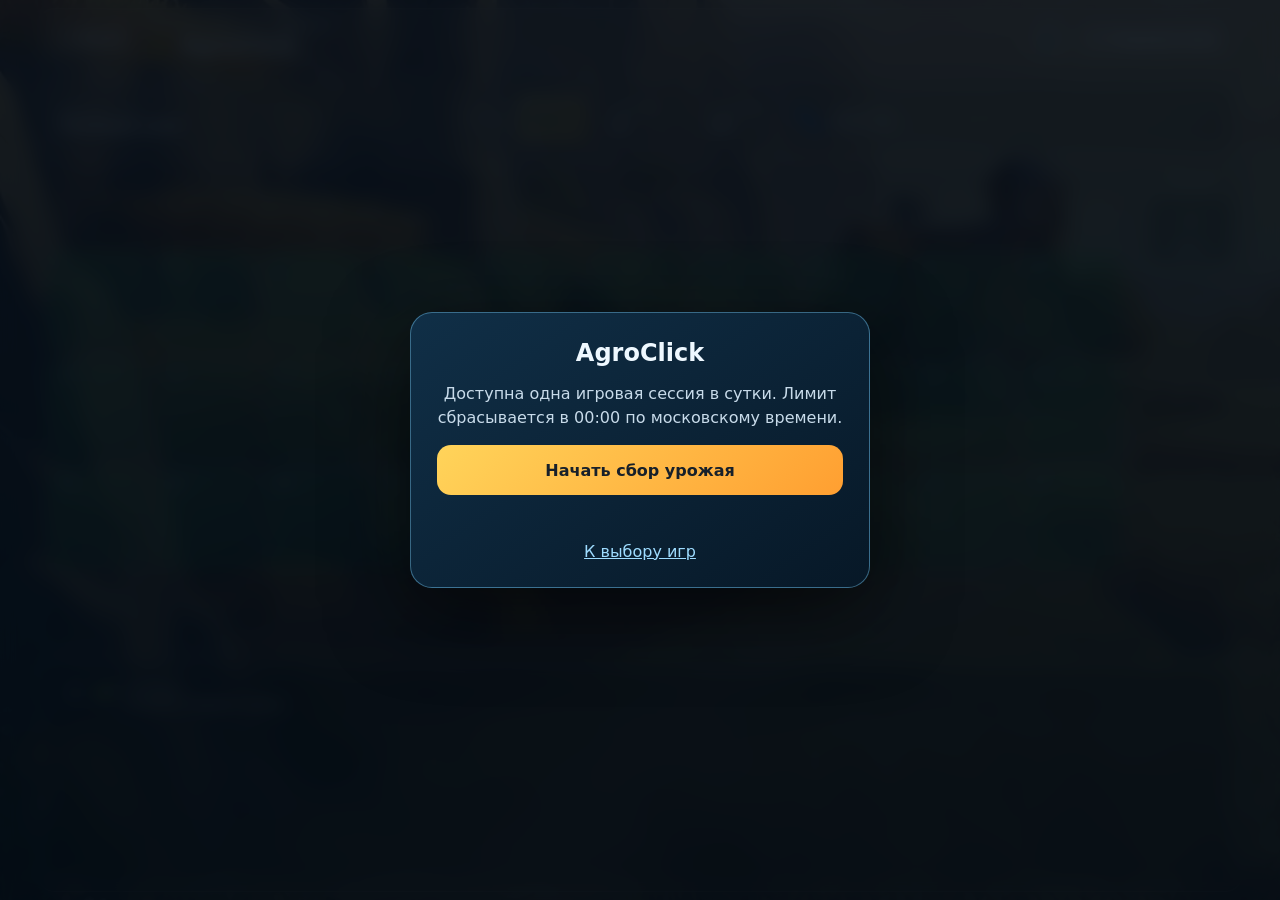
==== agroclick/index.html @ 63da368f "Fix DropFish details and allow result review" ====
<!doctype html>
<html lang="ru" data-game="agroclick">
<head>
  <meta charset="UTF-8" />
  <meta name="viewport" content="width=device-width, initial-scale=1, viewport-fit=cover" />
  <meta name="theme-color" content="#304f20" />
  <title>AgroClick</title>
  <link rel="stylesheet" href="../session-guard.css?v=1.1-results-review">
  <script src="https://telegram.org/js/telegram-web-app.js"></script>
  <script src="../session-guard.min.js?v=1.1-results-review"></script>
  <link rel="stylesheet" href="style.css?v=1.88" />
  <script>
  /* Telegram SDK грузим ТОЛЬКО внутри Telegram. В обычном браузере он не нужен,
     а его синхронная загрузка блокировала отрисовку страницы на минуты, если
     telegram.org недоступен (блокировки/медленная сеть). Внутри Telegram
     поведение прежнее: тот же блокирующий тег, тот же порядок выполнения. */
  (function () {
    var q = (location.hash || '') + (location.search || '');
    var inTG = /tgWebApp/i.test(q) ||
               typeof window.TelegramWebviewProxy !== 'undefined' ||
               (window.external && 'notify' in window.external) ||
               /Telegram/i.test(navigator.userAgent);
    if (inTG) {
      document.write('<scr' + 'ipt src="https://telegram.org/js/telegram-web-app.js"><\/scr' + 'ipt>');
    }
  })();
  </script>
  <script src="viewport-fit.min.js"></script>
</head>
<body>
  <script>
  (() => {
    const tg = window.Telegram?.WebApp;
    const inTelegramMiniApp = Boolean(tg?.initData && tg.initData.length > 0);
    document.body.classList.toggle("is-telegram", inTelegramMiniApp);
    document.body.classList.toggle("is-browser", !inTelegramMiniApp);
    if (inTelegramMiniApp) { tg.ready(); tg.expand(); }
  })();
  </script>
  <main class="app-shell">
    <header class="topbar panel">
      <a class="back-btn menu-exit-btn" href="../" aria-label="Выйти в игровое меню">← Меню</a>
      <div class="title-wrap">
        <span>Telegram Mini App • Browser</span>
        <h1>🌾 AgroClick</h1>
      </div>
      <div class="top-actions"><button id="soundToggle" class="icon-btn sound-toggle" type="button" title="Отключить звуки" aria-label="Отключить звуки" aria-pressed="false">🔊</button><button id="resultsBtn" class="results-btn hidden" type="button" title="Открыть итоги">Итоги</button><button id="guideBtn" class="guide-btn" type="button" title="Открыть справочник">☰ Справочник</button></div>
    </header>

    <section class="status-panel panel">
      <div class="location-copy">
        <span id="locationProgress">Локация 1 из 3</span>
        <h2 id="locationName">Золотые пригорки</h2>
        <div class="location-nav">
          <button id="backLocationBtn" class="next-btn location-back-btn" type="button" disabled>← Назад</button>
          <button id="nextBtn" class="next-btn location-next-btn" type="button" disabled>Вперёд →</button>
        </div>
      </div>
      <div class="stat"><span>Урожай</span><strong id="harvestLabel">0</strong></div>
      <div class="stat"><span>Осталось</span><strong id="movesLabel">15</strong></div>
      <div id="characterCard" class="character-card empty">
        <span class="character-icon">🐾</span>
        <div><small>Персонаж</small><strong id="characterName">Пока нет</strong><em id="characterTimer"></em></div>
      </div>
    </section>

    <section class="game-layout">
      <div class="board-panel panel">
        <div id="board" class="board" aria-label="Игровое поле из 30 грядок"></div>
        <div id="boardFlash" class="board-flash" aria-hidden="true"></div>
      </div>

      <div class="side-stack">
        <aside class="inventory-panel panel">
          <div class="inventory-title"><span>Активы</span><b id="inventoryCount">0</b></div>
          <div id="inventoryList" class="inventory-list"></div>
        </aside>
        <div id="beetleIndicator" class="beetle-indicator panel" aria-hidden="true" title="Активные жуки уменьшают итоговый урожай">
          <img src="./assets/debuffs/beetle.png" alt="Жук" draggable="false">
          <span id="beetleIndicatorCount" class="beetle-indicator-count"></span>
        </div>
      </div>
    </section>

    <section class="footer-panel panel">
      <div class="status-workspace">
        <div id="statusMessage" class="status-message" role="log" aria-live="polite" aria-label="Хронология игры"></div>
        <div id="inlineAction" class="inline-action hidden" aria-live="polite"></div>
      </div>
    </section>
  </main>

  <dialog id="choiceDialog" class="modal">
    <div class="modal-card">
      <button class="modal-close" data-close="choiceDialog" type="button">×</button>
      <h2 id="choiceTitle">Выбор</h2>
      <p id="choiceText"></p>
      <div id="choiceGrid" class="choice-grid"></div>
    </div>
  </dialog>

  <dialog id="resultDialog" class="modal">
    <div class="modal-card result-modal">
      <button id="resultCloseBtn" class="modal-close" type="button" aria-label="Закрыть результаты">×</button>
      <h2>Сессия завершена</h2>
      <div id="resultContent"></div>
      <div class="result-actions">
        <button id="newGameBtn" class="primary-action" type="button">Новая тестовая игра</button>
        <a href="../">К выбору игр</a>
      </div>
    </div>
  </dialog>



  <dialog id="guideDialog" class="modal">
    <div class="modal-card guide-modal">
      <button class="modal-close" data-close="guideDialog" type="button" aria-label="Закрыть справочник">×</button>
      <h2>Справочник</h2>
      <div class="guide-nav">
        <a href="#guideRules" class="guide-link">Описание</a>
        <a href="#guideBonuses" class="guide-link">Бонусы</a>
        <a href="#guideDebuffs" class="guide-link">Вредители</a>
        <a href="#guideCharacters" class="guide-link">Персонажи</a>
      </div>
      <div class="guide-sections">
        <section id="guideRules" class="guide-section">
          <h3>Описание</h3>
          <ul>
            <li>В каждой сессии случайно выбираются <b>3 локации из 12</b>. На каждой локации доступно <b>15 открытий</b>.</li>
            <li>На поле <b>30 грядок</b>. Внутри могут быть пшеница, бомбы, кроты, сорняки и Загадочный ящик. Открытый ящик запускает таймер на 3 хода и затем открывается автоматически.</li>
            <li>Обычная пшеница сразу добавляет урожай. После окончания доступных ходов ключом можно открыть заблокированную грядку или открытый Загадочный ящик с незавершённым таймером в этой локации.</li>
            <li>Если ходы закончились, можно перейти дальше. Некоторые бонусы и обмен оставшихся ключей доступны и в завершённых локациях.</li>
            <li>Итоги сессии показывают: сбор с ячеек, бонусы и персонажей, сумму до потерь, а затем все потери от вредителей.</li>
          </ul>
        </section>
        <section id="guideBonuses" class="guide-section">
          <h3>Бонусы</h3>
          <ul>
            <li><img class="guide-item-icon" src="./assets/bonuses/bomb-shield.png" alt="" draggable="false"><b>Щит от бомбы</b> — защищает от взрывов в течение 5 ходов.</li>
            <li><img class="guide-item-icon" src="./assets/bonuses/digital-magnifier.png" alt="" draggable="false"><b>Цифровая лупа</b> — позволяет посмотреть 2 закрытые незаблокированные ячейки и при желании открыть их.</li>
            <li><img class="guide-item-icon" src="./assets/bonuses/watering-can.png" alt="" draggable="false"><b>Лейка успеха</b> — мгновенно добавляет от 20 до 40 единиц урожая.</li>
            <li><img class="guide-item-icon" src="./assets/bonuses/mineral-fertilizer.png" alt="" draggable="false"><b>Минеральное удобрение</b> — удваивает урожай выбранной открытой пшеничной ячейки.</li>
            <li><img class="guide-item-icon" src="./assets/bonuses/scarecrow.png" alt="" draggable="false"><b>Пугало</b> — 3 следующих хода даёт +5 урожая и отпугивает крота.</li>
            <li><img class="guide-item-icon" src="./assets/bonuses/portable-neutralizer.png" alt="" draggable="false"><b>Портативный нейтрализатор</b> — обезвреживает выбранную бомбу с шансом 75%.</li>
            <li><img class="guide-item-icon" src="./assets/bonuses/golden-hoe.png" alt="" draggable="false"><b>Золотая тяпка</b> — показывает все заблокированные сорняком ячейки и позволяет открыть одну.</li>
            <li><img class="guide-item-icon" src="./assets/bonuses/enchanted-sickle.png" alt="" draggable="false"><b>Зачарованный серп</b> — мгновенно приносит от 10 до 100 единиц урожая.</li>
            <li><img class="guide-item-icon" src="./assets/bonuses/agro-rush-x2.png" alt="" draggable="false"><b>Агро-рывок ×2 / ×3</b> — мгновенно умножает текущий урожай локации.</li>
            <li><img class="guide-item-icon" src="./assets/bonuses/key.png" alt="" draggable="false"><b>Ключ</b> — после окончания доступных ходов открывает заблокированную грядку или открытый Загадочный ящик с незавершённым таймером в текущей локации. Оставшиеся ключи в конце можно обменять на урожай.</li>
          </ul>
        </section>
        <section id="guideDebuffs" class="guide-section">
          <h3>Вредители</h3>
          <ul>
            <li><img class="guide-item-icon" src="./assets/debuffs/bomb.png" alt="" draggable="false"><b>Бомба</b> — после открытия запускает таймер на 3 хода. Если не обезвредить или не защититься, уничтожает часть урожая.</li>
            <li><img class="guide-item-icon" src="./assets/debuffs/mole.png" alt="" draggable="false"><b>Крот</b> — крадёт до трёх открытых пшеничных грядок. Если открыт Загадочный ящик с незавершённым таймером, с шансом 30% крот попытается украсть его вместо пшеницы. При нехватке урожая может призвать бомбу или сорняк; источник отмечается на поле.</li>
            <li><img class="guide-item-icon" src="./assets/debuffs/weed.png" alt="" draggable="false"><b>Сорняк</b> — блокирует соседние грядки. При 0 заблокированных клеток жук появляется со 100% шансом, при 1 — с 30%.</li>
            <li><img class="guide-item-icon" src="./assets/debuffs/beetle.png" alt="" draggable="false"><b>Дополнительный жук</b> — если сорняк был призван кротом, у него есть ещё 20% шанс призвать жука.</li>
            <li><img class="guide-item-icon" src="./assets/debuffs/beetle.png" alt="" draggable="false"><b>Жук</b> — уменьшает итоговый урожай. Все отрицательные эффекты отражаются в хронологии и итоговом окне.</li>
            <li><img class="guide-item-icon" src="./assets/objects/rabbit.png" alt="" draggable="false"><b>Кролик</b> — после успешного открытия может появиться на случайной закрытой ячейке. На поимку даётся 2 секунды; максимум два появления на локацию. При поимке выдаёт ключ.</li>
          </ul>
        </section>
        <section id="guideCharacters" class="guide-section">
          <h3>Персонажи</h3>
          <ul>
            <li><img class="guide-item-icon" src="./assets/characters/cat-defender.png" alt="" draggable="false"><b>Кот-защитник</b> — остаётся на поле 5 ходов и, пока активен, снижает урон от взрывов вдвое (плюс +3 к таймеру появляющихся бомб). Если за это время ни одна бомба не взорвалась, при уходе приносит +12 урожая.</li>
            <li><img class="guide-item-icon" src="./assets/characters/cat-mage.png" alt="" draggable="false"><b>Кот-маг</b> — добавляет +10 к следующим трём открытым пшеничным грядкам и позволяет выбрать одно дополнительное заклинание: вернуть украденный урожай, призвать Пугало или создать Минеральное удобрение. Если ходы закончились до выбора, кот остаётся доступным до применения заклинания.</li>
            <li><img class="guide-item-icon" src="./assets/characters/cat-economist.png" alt="" draggable="false"><b>Кот-экономист</b> — в течение трёх ходов усиливает три разные открытые пшеничные грядки: сначала на +20, затем на +40 и +60 урожая.</li>
            <li><img class="guide-item-icon" src="./assets/characters/cat-scientist.png" alt="" draggable="false"><b>Кот-учёный</b> — остаётся активным 4 хода, после чего удваивает текущий урожай локации.</li>
            <li><img class="guide-item-icon" src="./assets/markers/mage-alert.png" alt="" draggable="false"><b>Предупреждение Кота-мага</b> — когда доступно невыбранное заклинание, рядом с персонажем появляется пульсирующий знак.</li>
          </ul>
        </section>
      </div>
    </div>
  </dialog>


  <div id="toast" class="toast" role="status" aria-live="polite"></div>
  <script src="script.public.min.js"></script>
</body>
</html>
---- session-guard.css ----
html.public-game-locked body>:not(.public-gate){pointer-events:none;user-select:none}
.public-gate{position:fixed;inset:0;z-index:2147483647;display:grid;place-items:center;padding:18px;background:rgba(3,12,22,.88);backdrop-filter:blur(9px);font-family:system-ui,-apple-system,"Segoe UI",sans-serif;color:#eef8ff}
.public-gate-card{width:min(460px,100%);display:grid;gap:15px;padding:26px;border:1px solid rgba(123,209,255,.42);border-radius:22px;background:linear-gradient(145deg,#102f47,#071827);box-shadow:0 24px 80px rgba(0,0,0,.55);text-align:center}
.public-gate-card h1,.public-gate-card p{margin:0}.public-gate-card p{line-height:1.5;color:#c8dbea}
.public-gate-card button{min-height:50px;padding:12px 18px;border:0;border-radius:14px;background:linear-gradient(135deg,#ffd45a,#ff9f31);color:#17202a;font-size:1rem;font-weight:900;cursor:pointer}
.public-gate-card button:disabled{filter:saturate(.5);cursor:wait}.public-gate-card small{min-height:1.25em;color:#ffcfbf}.public-gate-card a{color:#9edcff}
.public-countdown{font-variant-numeric:tabular-nums;font-size:clamp(2rem,10vw,3.3rem);letter-spacing:.06em;color:#ffe07a}
.public-gate-review{background:linear-gradient(135deg,#7ce8ff,#69d899)!important}
html.public-results-review #newGameBtn,
html.public-results-review #restartBtn{display:none!important}
---- agroclick/style.css ----
:root{
  color-scheme:dark;--bg:#192b15;--panel:rgba(255,255,255,.10);--line:rgba(255,255,255,.16);--text:#fffdf2;--muted:#d4dcc9;--accent:#e7c54d;--green:#6ed05f;--danger:#ff6f61;--blue:#75d8ff;--shadow:0 18px 48px rgba(0,0,0,.28)
}
*{box-sizing:border-box}html,body{height:100%;overflow:hidden}body{margin:0;font-family:Inter,ui-sans-serif,system-ui,-apple-system,BlinkMacSystemFont,"Segoe UI",sans-serif;color:var(--text);background:radial-gradient(circle at 80% 0%,rgba(243,207,89,.22),transparent 30%),linear-gradient(180deg,#4d7136,#1b321c 72%);transition:background .4s ease}
body[data-location="1"]{background:radial-gradient(circle at 78% 3%,rgba(255,216,95,.34),transparent 32%),linear-gradient(180deg,#729d45,#24431f 72%)}
body[data-location="2"]{background:radial-gradient(circle at 18% 4%,rgba(165,223,255,.25),transparent 30%),linear-gradient(180deg,#4f886e,#173d35 75%)}
body[data-location="3"]{background:radial-gradient(circle at 72% 5%,rgba(255,160,74,.28),transparent 30%),linear-gradient(180deg,#9a6b3e,#3d2a20 75%)}
button,a{font:inherit}.app-shell{width:min(860px,100%);height:100dvh;margin:0 auto;padding:calc(8px + env(safe-area-inset-top)) 9px calc(8px + env(safe-area-inset-bottom));display:grid;grid-template-rows:auto auto minmax(0,1fr) auto;gap:8px}.panel{background:var(--panel);border:1px solid var(--line);backdrop-filter:blur(16px);-webkit-backdrop-filter:blur(16px);box-shadow:var(--shadow)}
.topbar{display:flex;align-items:center;gap:10px;border-radius:18px;padding:9px 12px}.back-btn,.icon-btn{display:grid;place-items:center;width:40px;height:40px;border:0;border-radius:12px;color:var(--text);background:rgba(255,255,255,.12);text-decoration:none;cursor:pointer}.back-btn{font-size:1.8rem}.title-wrap{min-width:0;flex:1}.title-wrap span{display:block;color:var(--muted);font-size:.64rem;letter-spacing:.08em;text-transform:uppercase}.title-wrap h1{margin:2px 0 0;font-size:1.35rem}
.status-panel{display:grid;grid-template-columns:minmax(0,1.4fr) repeat(2,minmax(74px,.55fr)) minmax(150px,1fr);gap:8px;padding:9px;border-radius:18px}.location-copy,.stat,.character-card{min-width:0;padding:8px 10px;border-radius:13px;background:rgba(0,0,0,.16)}.location-copy span,.stat span,.character-card small{display:block;color:var(--muted);font-size:.68rem}.location-copy h2{margin:2px 0 0;font-size:1.02rem;white-space:nowrap;overflow:hidden;text-overflow:ellipsis}.stat strong{display:block;margin-top:2px;font-size:1.16rem}.character-card{display:flex;align-items:center;gap:8px;border:1px solid rgba(255,255,255,.08)}.character-card.active{border-color:rgba(255,220,102,.55);box-shadow:inset 0 0 14px rgba(255,220,102,.16),0 0 10px rgba(255,220,102,.14);animation:pulseBorder 1.5s ease-in-out infinite}.character-icon{font-size:1.55rem}.character-card strong,.character-card em{display:block;font-size:.78rem}.character-card em{color:#ffe589;font-style:normal;margin-top:2px}
.game-layout{min-height:0;display:grid;grid-template-columns:minmax(0,1fr) 104px;gap:8px}.board-panel{min-height:0;border-radius:20px;padding:9px;overflow-y:auto;overscroll-behavior:contain}.board{display:grid;grid-template-columns:repeat(5,minmax(0,1fr));gap:7px}.cell{position:relative;aspect-ratio:1/1;min-height:62px;border:1px solid rgba(255,255,255,.18);border-radius:16px;color:#fff;background:linear-gradient(145deg,#5f8d3d,#355d2d);box-shadow:inset 0 -8px 15px rgba(0,0,0,.16),0 5px 12px rgba(0,0,0,.14);cursor:pointer;overflow:hidden;touch-action:manipulation}.cell::before{content:"";position:absolute;inset:8px;border-radius:12px;background:repeating-linear-gradient(12deg,rgba(255,255,255,.08) 0 2px,transparent 2px 7px)}.cell .cell-main{position:relative;z-index:2;display:grid;place-items:center;height:100%;padding:5px;text-align:center}.cell .icon{font-size:1.65rem;filter:drop-shadow(0 3px 4px rgba(0,0,0,.3))}.cell .amount{margin-top:2px;font-weight:900;color:#c5ff9e;text-shadow:0 1px 2px #17330d}.cell .timer{position:absolute;top:4px;right:5px;z-index:3;min-width:22px;padding:2px 5px;border-radius:999px;background:#ffef8b;color:#392b00;font-size:.68rem;font-weight:900}.cell.opened{cursor:default;background:linear-gradient(145deg,#6d5b3e,#403522);filter:saturate(.72)}.cell.opened::after{content:"";position:absolute;inset:0;background:rgba(0,0,0,.2)}.cell.opened .cell-main,.cell.opened .timer{z-index:4}.cell.blocked{cursor:not-allowed;background:linear-gradient(145deg,#4c4636,#2d2a22);filter:grayscale(.3)}.cell.blocked .cell-main::after{content:"🔒";font-size:1.1rem}.cell.revealed{outline:2px solid var(--blue);box-shadow:0 0 18px rgba(117,216,255,.35)}.cell.highlight{animation:glow .95s ease-in-out 2}.cell.rabbit{overflow:visible}.rabbit-button{position:absolute;z-index:8;inset:7px;border:0;border-radius:13px;background:rgba(255,255,255,.16);font-size:2rem;cursor:pointer;animation:rabbitPop .25s ease,pulseBorder .7s ease-in-out infinite}.stolen{font-size:.62rem;color:#ffd2cb;font-weight:900}.destroyed{font-size:.6rem;color:#f5b4aa;font-weight:900}
.inventory-panel{min-height:0;border-radius:20px;padding:8px;overflow-y:auto}.inventory-title{display:flex;justify-content:space-between;align-items:center;margin-bottom:7px;color:var(--muted);font-size:.72rem}.inventory-list{display:grid;gap:7px}.inventory-item{position:relative;display:grid;place-items:center;min-height:68px;padding:7px 4px;border:1px solid rgba(255,255,255,.14);border-radius:14px;background:rgba(0,0,0,.17);text-align:center;cursor:default}.inventory-item.usable{cursor:pointer;border-color:rgba(231,197,77,.55)}.inventory-item .inv-icon{font-size:1.45rem}.inventory-item strong{font-size:.61rem;line-height:1.1}.inventory-item small{color:#ffe88c;font-size:.64rem}.inventory-item.glow{animation:pulseBorder 1.5s ease-in-out infinite}
.footer-panel{display:grid;grid-template-columns:minmax(0,1fr) auto;gap:8px;padding:8px;border-radius:18px}.status-message{min-height:48px;display:flex;align-items:center;padding:8px 11px;border-radius:13px;background:rgba(0,0,0,.17);color:#fff6ce;font-size:.82rem;line-height:1.25}.next-btn,.primary-action{min-height:48px;border:0;border-radius:13px;padding:9px 16px;font-weight:900;color:#2e2603;background:linear-gradient(135deg,#ffe779,#d9aa27);cursor:pointer}.next-btn:disabled{opacity:.4;cursor:not-allowed}
.modal{width:100%;height:100%;max-width:none;max-height:none;border:0;padding:12px;background:rgba(5,11,5,.72);color:var(--text)}.modal::backdrop{background:rgba(5,11,5,.72);backdrop-filter:blur(5px)}.modal[open]{display:grid;place-items:center}.modal-card{position:relative;width:min(640px,100%);max-height:88vh;overflow:auto;padding:20px;border-radius:22px;background:#23361f;border:1px solid rgba(255,255,255,.16);box-shadow:var(--shadow)}.modal-card h2{margin-top:0}.modal-close{position:sticky;float:right;top:0;width:38px;height:38px;border:0;border-radius:11px;color:white;background:rgba(255,255,255,.12);font-size:1.4rem;cursor:pointer}.choice-grid,.debug-grid{display:grid;grid-template-columns:repeat(2,minmax(0,1fr));gap:8px}.choice-grid button,.debug-grid button{min-height:48px;border:1px solid rgba(255,255,255,.13);border-radius:13px;padding:9px;color:#fff;background:rgba(255,255,255,.09);cursor:pointer}.choice-grid button:hover,.debug-grid button:hover{background:rgba(255,255,255,.15)}.result-modal{text-align:center}.result-modal .total{font-size:2.4rem;font-weight:950;color:#ffe773}.result-actions{display:grid;gap:8px;margin-top:16px}.result-actions a{padding:12px;border-radius:12px;color:#fff;background:rgba(255,255,255,.1);text-decoration:none}.toast{position:fixed;z-index:100;left:50%;bottom:calc(18px + env(safe-area-inset-bottom));transform:translate(-50%,20px);opacity:0;pointer-events:none;width:min(90%,520px);padding:11px 14px;border-radius:13px;background:#fffbe7;color:#2d2a18;text-align:center;font-weight:800;box-shadow:var(--shadow);transition:.2s}.toast.show{opacity:1;transform:translate(-50%,0)}
@keyframes glow{50%{box-shadow:0 0 0 2px rgba(255,230,102,.9),0 0 22px rgba(255,220,80,.65)}}@keyframes pulseBorder{50%{box-shadow:0 0 0 2px rgba(255,226,111,.48),0 0 18px rgba(255,226,111,.28)}}@keyframes rabbitPop{from{opacity:0;transform:scale(.4)}to{opacity:1;transform:none}}
@media(max-width:650px){.status-panel{grid-template-columns:minmax(0,1fr) 72px 72px}.character-card{grid-column:1/-1}.game-layout{grid-template-columns:minmax(0,1fr) 82px}.board{gap:5px}.cell{min-height:54px;border-radius:13px}.cell .icon{font-size:1.4rem}.inventory-panel{padding:6px}.inventory-item{min-height:60px}.choice-grid,.debug-grid{grid-template-columns:1fr}.footer-panel{grid-template-columns:minmax(0,1fr) auto}.next-btn{padding-inline:12px}}
@media(max-height:720px){.app-shell{gap:6px;padding-top:calc(5px + env(safe-area-inset-top))}.topbar{padding-block:6px}.status-panel{padding:6px}.location-copy,.stat,.character-card{padding:6px 8px}.board-panel{padding:6px}.cell{min-height:49px}.inventory-item{min-height:54px}.footer-panel{padding:6px}.status-message,.next-btn{min-height:42px}}

/* v1.1 — исправления визуального состояния ячеек */
.cell.stolen-cell {
  background: linear-gradient(145deg, #7b302f, #3f1718) !important;
  border-color: rgba(255, 117, 105, .62) !important;
  box-shadow: inset 0 0 0 1px rgba(255, 130, 118, .18), inset 0 -10px 18px rgba(44, 0, 0, .36), 0 5px 12px rgba(0,0,0,.2) !important;
  filter: none !important;
}
.cell.stolen-cell::after { background: rgba(36, 0, 0, .22) !important; }
.cell.stolen-cell .stolen-wheat-icon {
  filter: grayscale(1) brightness(.9) drop-shadow(0 3px 4px rgba(0,0,0,.35)) !important;
  opacity: .72;
}
.cell.stolen-cell .stolen {
  color: #ffd7d3;
  font-size: .63rem;
  font-weight: 950;
  text-transform: uppercase;
  letter-spacing: .03em;
}
.cell.stolen-cell .stolen-value {
  color: #ffaaa2;
  font-size: .72rem;
  font-weight: 950;
}
.cell.opened .amount {
  display: block;
  color: #d8ffb7;
  font-size: .92rem;
  font-weight: 950;
}
.cell.blocked {
  outline: 2px solid rgba(230, 203, 125, .42);
  outline-offset: -3px;
}


/* v1.2 — активная и взорванная бомба */
.cell.bomb-cell {
  background: linear-gradient(145deg, #7f2d31, #42161a) !important;
  border-color: rgba(255, 105, 105, .68) !important;
  box-shadow: inset 0 0 0 1px rgba(255, 130, 130, .18), inset 0 -10px 20px rgba(42, 0, 4, .38), 0 5px 13px rgba(0,0,0,.24) !important;
  filter: none !important;
}
.cell.bomb-cell::after { background: rgba(40, 0, 4, .18) !important; }
.cell.exploded-bomb-cell {
  background: linear-gradient(145deg, #471b20, #210d10) !important;
  border-color: rgba(149, 91, 94, .58) !important;
  box-shadow: inset 0 0 0 1px rgba(160, 110, 112, .12), inset 0 -12px 22px rgba(0,0,0,.48), 0 5px 12px rgba(0,0,0,.25) !important;
}
.cell.exploded-bomb-cell::after { background: rgba(0,0,0,.38) !important; }
.cell .exploded-bomb-icon {
  filter: grayscale(1) brightness(.78) drop-shadow(0 3px 4px rgba(0,0,0,.45)) !important;
  opacity: .72;
}
.cell .exploded-label {
  color: #d8c9c9;
  font-size: .63rem;
  font-weight: 950;
  text-transform: uppercase;
  letter-spacing: .025em;
}
.cell .bomb-loss {
  color: #ff9c98;
  font-size: .76rem;
  font-weight: 950;
  text-shadow: 0 1px 3px rgba(0,0,0,.6);
}

/* v1.4 — фиксированное поле и увеличенная прокручиваемая строка состояния */
.board-panel {
  overflow: hidden !important;
  display: flex;
  min-height: 0;
}
.board {
  width: 100%;
  height: 100%;
  min-height: 0;
  grid-template-columns: repeat(5, minmax(0, 1fr));
  grid-template-rows: repeat(6, minmax(0, 1fr));
  align-content: stretch;
}
.cell {
  aspect-ratio: auto !important;
  min-height: 0 !important;
  height: 100%;
}
.footer-panel {
  min-height: 86px;
  align-items: stretch;
}
.status-message {
  min-height: 70px !important;
  max-height: 86px;
  display: block !important;
  overflow-y: auto;
  overflow-x: hidden;
  overscroll-behavior: contain;
  scrollbar-width: thin;
  white-space: normal;
  padding: 10px 12px;
  line-height: 1.35;
}
.status-message::-webkit-scrollbar { width: 7px; }
.status-message::-webkit-scrollbar-thumb {
  border-radius: 999px;
  background: rgba(255,255,255,.34);
}
.status-message::-webkit-scrollbar-track { background: rgba(0,0,0,.12); }
.next-btn { min-height: 70px; }

@media (max-width: 650px) {
  .footer-panel { min-height: 80px; }
  .status-message { min-height: 64px !important; max-height: 80px; }
  .next-btn { min-height: 64px; }
}

@media (max-height: 720px) {
  .footer-panel { min-height: 72px; }
  .status-message { min-height: 58px !important; max-height: 72px; }
  .next-btn { min-height: 58px; }
  .board { gap: 4px; }
}


/* v1.5 — встроенные действия, хронология и состояния ящика/бомбы */
.status-workspace{min-width:0;display:grid;grid-template-columns:minmax(0,1fr);gap:7px}
.status-message{display:block!important;overflow-y:auto!important;padding:6px!important}
.status-entry{display:grid;grid-template-columns:22px 26px minmax(0,1fr);gap:6px;align-items:start;padding:7px 8px;border-radius:10px;color:#fff6ce;background:rgba(0,0,0,.13);border:1px solid rgba(255,255,255,.06);font-size:.76rem;line-height:1.28}
.status-entry+.status-entry{margin-top:5px}.status-entry.bonus{border-color:rgba(255,225,112,.24);background:rgba(86,73,12,.18)}
.status-index{display:grid;place-items:center;min-width:20px;height:20px;border-radius:50%;background:rgba(255,255,255,.1);color:var(--muted);font-size:.62rem;font-weight:900}
.status-icon{font-size:1.1rem;line-height:1}.status-text small{display:block;margin-bottom:2px;color:var(--muted);font-size:.6rem;text-transform:uppercase;letter-spacing:.05em}
.inline-action{padding:8px;border-radius:12px;background:linear-gradient(135deg,rgba(48,103,110,.5),rgba(23,57,39,.52));border:1px solid rgba(158,239,222,.28);box-shadow:inset 0 0 15px rgba(117,226,209,.08)}
.inline-action.hidden{display:none}.inline-action-head{display:flex;justify-content:space-between;gap:8px;align-items:flex-start}.inline-action-head strong{display:block;color:#effff7;font-size:.8rem}.inline-action-head p{margin:2px 0 0;color:#cce3d7;font-size:.69rem;line-height:1.25}
.inline-cancel{flex:0 0 auto;width:28px;height:28px;border:0;border-radius:8px;color:#fff;background:rgba(255,255,255,.12);cursor:pointer}.inline-options{display:flex;flex-wrap:wrap;gap:6px;margin-top:7px}.inline-options button{min-height:34px;padding:6px 9px;border:1px solid rgba(255,255,255,.18);border-radius:9px;color:#fff;background:rgba(255,255,255,.1);font-weight:800;cursor:pointer}
.cell.selectable-cell{outline:3px solid rgba(143,244,255,.78)!important;outline-offset:-3px;box-shadow:0 0 18px rgba(111,228,255,.44),inset 0 0 18px rgba(111,228,255,.14)!important;cursor:pointer!important}
.cell.revealed{opacity:.72;background:linear-gradient(145deg,rgba(92,122,82,.82),rgba(54,73,49,.82))!important;outline:2px dashed rgba(168,239,255,.84)!important;filter:none!important}
.cell.neutralized-bomb-cell{background:linear-gradient(145deg,#676b6b,#353939)!important;border-color:rgba(205,214,214,.5)!important;box-shadow:inset 0 0 0 1px rgba(255,255,255,.08),inset 0 -10px 18px rgba(0,0,0,.32)!important;filter:none!important}
.cell.neutralized-bomb-cell::after{background:rgba(0,0,0,.25)!important}.neutralized-bomb-icon{filter:grayscale(1) brightness(.88)!important;opacity:.7}.neutralized-label{color:#d7dddd;font-size:.6rem;font-weight:950;text-transform:uppercase}
.cell.active-chest-cell{background:linear-gradient(145deg,#7b5a25,#3f2c15)!important;border-color:rgba(255,211,91,.76)!important;box-shadow:inset 0 0 0 1px rgba(255,231,146,.16),0 0 18px rgba(255,199,62,.3)!important;filter:none!important}.active-chest-icon{filter:drop-shadow(0 0 8px rgba(255,215,95,.5))!important}
.cell.resolved-chest-cell{background:linear-gradient(145deg,#626766,#353938)!important;border-color:rgba(204,213,211,.42)!important;filter:none!important}.cell.resolved-chest-cell::after{background:rgba(0,0,0,.28)!important}.resolved-chest-icon{filter:grayscale(1) brightness(.88)!important;opacity:.72}.resolved-chest-label{color:#d3d9d7;font-size:.65rem;font-weight:950;text-transform:uppercase}
.footer-panel{grid-template-columns:minmax(0,1fr) auto;min-height:108px}.status-message{min-height:82px!important;max-height:116px}.next-btn{min-height:82px}
@media(max-width:650px){.footer-panel{min-height:100px}.status-message{min-height:76px!important;max-height:104px}.next-btn{min-height:76px}.status-entry{grid-template-columns:19px 23px minmax(0,1fr);padding:6px;font-size:.7rem}}


/* v1.6 — мини-чат, компактное поле и кнопка перехода в заголовке локации */
.app-shell{grid-template-rows:auto auto minmax(0,.78fr) minmax(150px,.22fr)}
.location-copy{position:relative;padding-right:118px!important;min-height:58px}
.location-next-btn{position:absolute;right:7px;top:7px;bottom:7px;min-height:0!important;width:104px;padding:6px 10px;border-radius:10px}
.footer-panel{display:block!important;min-height:150px!important;padding:8px!important}
.status-workspace{height:100%;min-height:0}
.status-message{height:100%;min-height:132px!important;max-height:none!important;padding:7px!important}
.status-copy{display:block;white-space:pre-line}
.status-entry.character{border-color:rgba(255,205,91,.3);background:linear-gradient(135deg,rgba(91,68,16,.24),rgba(42,59,35,.2))}
.status-entry.debuff{border-color:rgba(255,104,104,.3);background:rgba(91,25,25,.2)}
.status-entry.harvest{border-color:rgba(115,231,130,.24);background:rgba(25,79,38,.16)}
.log-positive{color:#84f39a;font-weight:950;text-shadow:0 1px 2px rgba(0,0,0,.45)}
.log-negative{color:#ff8989;font-weight:950;text-shadow:0 1px 2px rgba(0,0,0,.45)}
.board-panel{padding:6px!important}
.board{gap:4px!important}
.cell{border-radius:12px!important}
.cell .icon{font-size:1.42rem!important}
.cell .amount{font-size:.78rem!important}
@media(max-width:650px){
  .app-shell{grid-template-rows:auto auto minmax(0,.72fr) minmax(138px,.28fr)}
  .location-copy{padding-right:96px!important}
  .location-next-btn{width:84px;font-size:.72rem}
  .footer-panel{min-height:138px!important}
  .status-message{min-height:120px!important}
}
@media(max-height:720px){
  .app-shell{grid-template-rows:auto auto minmax(0,.68fr) minmax(124px,.32fr)}
  .footer-panel{min-height:124px!important}
  .status-message{min-height:108px!important}
  .cell .icon{font-size:1.25rem!important}
}


/* v1.7 — постоянная нумерация грядок 1–30 */
.cell .cell-number {
  position:absolute;
  top:5px;
  left:6px;
  z-index:7;
  min-width:20px;
  height:20px;
  padding:0 5px;
  display:inline-flex;
  align-items:center;
  justify-content:center;
  border-radius:999px;
  color:rgba(255,255,255,.95);
  background:rgba(10,31,18,.58);
  border:1px solid rgba(255,255,255,.22);
  box-shadow:0 2px 6px rgba(0,0,0,.22);
  font-size:.62rem;
  line-height:1;
  font-weight:950;
  text-shadow:0 1px 2px rgba(0,0,0,.7);
  pointer-events:none;
}
.cell.opened .cell-number,
.cell.blocked .cell-number {
  background:rgba(24,21,20,.64);
  color:rgba(255,255,255,.9);
}
.cell.exploded-bomb-cell .cell-number,
.cell.stolen-cell .cell-number {
  background:rgba(72,8,12,.72);
}
@media (max-width:650px) {
  .cell .cell-number {
    top:4px;
    left:4px;
    min-width:18px;
    height:18px;
    padding:0 4px;
    font-size:.56rem;
  }
}


/* v1.9 — навигация по завершённым локациям и закрываемый итог */
.location-copy{padding-right:224px!important}
.location-nav{position:absolute;right:7px;top:7px;bottom:7px;display:grid;grid-template-columns:1fr 1fr;gap:6px;width:210px}
.location-nav .next-btn{position:static!important;width:auto!important;min-height:0!important;padding:6px 8px;border-radius:10px}
.location-back-btn{color:#f7fbef;background:rgba(255,255,255,.12);border:1px solid rgba(255,255,255,.16)}
body.review-mode .board-panel,body.review-mode .inventory-panel{filter:saturate(.72) brightness(.9)}
body.review-mode .cell{cursor:default}
.finished-at{margin-top:16px;padding:10px 12px;border-radius:12px;background:rgba(255,255,255,.08);line-height:1.45}
.result-modal>.modal-close{position:absolute;right:14px;top:14px;float:none}
@media(max-width:650px){
  .location-copy{padding-right:178px!important}
  .location-nav{width:164px;gap:4px}
  .location-nav .next-btn{font-size:.66rem;padding-inline:5px}
}
@media(max-width:430px){
  .location-copy{padding-right:150px!important}
  .location-nav{width:138px}
  .location-nav .next-btn{font-size:.6rem}
}


/* v1.10 — усиленные грядки, компактная навигация и повторное открытие итогов */
.top-actions{display:flex;align-items:center;gap:7px}
.results-btn{min-height:40px;padding:7px 11px;border:1px solid rgba(255,231,125,.45);border-radius:11px;color:#2b2a13;background:linear-gradient(135deg,#fff0a2,#e5c94e);font-weight:900;cursor:pointer;box-shadow:0 5px 14px rgba(0,0,0,.16)}
.results-btn.hidden{display:none!important}

.location-copy{padding-right:154px!important}
.location-nav{width:140px!important;gap:4px!important}
.location-nav .next-btn{padding:4px 5px!important;font-size:.66rem!important;line-height:1.05!important}

.cell.character-boosted-cell{border-color:rgba(135,255,145,.72)!important;box-shadow:inset 0 0 0 1px rgba(135,255,145,.22),inset 0 0 18px rgba(74,221,104,.18),0 0 12px rgba(82,241,112,.22)!important}
.cell.character-boosted-cell::after{background:rgba(15,72,30,.12)!important}
.boosted-amount{display:flex;align-items:center;justify-content:center;gap:3px;flex-wrap:wrap;line-height:1.05}
.boosted-amount .base-amount{color:rgba(238,246,232,.84);font-weight:850}
.boosted-amount .boost-arrow{color:#d9f8d0;font-weight:900}
.boosted-amount .boost-final{color:#83f49a;font-weight:950;text-shadow:0 1px 2px rgba(0,0,0,.55),0 0 7px rgba(83,244,122,.24)}
.boosted-amount small{width:100%;color:#83f49a;font-size:.58rem;font-weight:950}

.cell .cell-number{opacity:.68}
.cell:hover .cell-number,.cell:focus-visible .cell-number{opacity:.86}

.cell.blocked{background:linear-gradient(145deg,#596064,#30363a)!important;border-color:rgba(193,205,212,.38)!important;filter:saturate(.34) brightness(.84)!important;box-shadow:inset 0 0 0 1px rgba(255,255,255,.06),inset 0 -10px 18px rgba(0,0,0,.32)!important}
.cell.blocked::after{content:"";position:absolute;inset:0;background:repeating-linear-gradient(135deg,rgba(213,224,229,.08) 0 5px,rgba(0,0,0,.06) 5px 10px)!important;z-index:1}
.cell.blocked .cell-main{opacity:.68;filter:grayscale(.7)}
.cell.blocked .cell-main::after{position:absolute;right:7px;bottom:6px;filter:none;opacity:.9}

@media(max-width:650px){
  .location-copy{padding-right:132px!important}
  .location-nav{width:118px!important}
  .location-nav .next-btn{font-size:.59rem!important;padding-inline:3px!important}
  .results-btn{min-height:36px;padding:6px 8px;font-size:.72rem}
  .boosted-amount{gap:2px}
  .boosted-amount small{font-size:.52rem}
}
@media(max-width:430px){
  .location-copy{padding-right:116px!important}
  .location-nav{width:104px!important}
  .location-nav .next-btn{font-size:.54rem!important}
}


/* v1.12 — использование ключей после завершения ходов */
.cell.opened-by-key{box-shadow:inset 0 0 0 2px rgba(255,222,92,.42),0 0 12px rgba(255,208,60,.16)}
.cell.selectable-cell.blocked{cursor:pointer;filter:none!important;box-shadow:inset 0 0 0 2px rgba(255,224,92,.72),0 0 16px rgba(255,212,73,.28)}

/* v1.13 — исправление Кота-защитника и видимая панель использования ключа */
.status-workspace{
  position:relative;
  overflow:hidden;
}
.inline-action{
  position:absolute;
  left:7px;
  right:7px;
  bottom:7px;
  z-index:30;
  max-height:calc(100% - 14px);
  overflow-y:auto;
  overscroll-behavior:contain;
  padding:10px;
  background:linear-gradient(135deg,rgba(33,83,86,.94),rgba(20,55,35,.95));
  border-color:rgba(178,246,226,.48);
  box-shadow:0 10px 28px rgba(0,0,0,.38),inset 0 0 18px rgba(117,226,209,.11);
  backdrop-filter:blur(12px);
  -webkit-backdrop-filter:blur(12px);
}
.inline-action.hidden{display:none!important}
.inline-action-head strong{font-size:.86rem}
.inline-action-head p{font-size:.73rem;line-height:1.35}
.inline-options{
  display:grid;
  grid-template-columns:repeat(2,minmax(0,1fr));
  gap:7px;
}
.inline-options button{
  width:100%;
  min-height:38px;
  white-space:normal;
  line-height:1.2;
}
@media(max-width:520px){
  .inline-action{left:5px;right:5px;bottom:5px;padding:8px}
  .inline-options{grid-template-columns:1fr}
  .inline-options button{min-height:34px;font-size:.7rem}
}

/* v1.15 — доступные бонусы в завершённых локациях */
.inventory-item.available-bonus{
  cursor:pointer;
  border-color:rgba(255,232,103,.92)!important;
  background:linear-gradient(145deg,rgba(105,88,18,.54),rgba(37,67,29,.72));
  box-shadow:inset 0 0 0 2px rgba(255,235,123,.28),0 0 18px rgba(255,220,75,.48);
  animation:availableBonusPulse 1.35s ease-in-out infinite;
}
.inventory-item:disabled{opacity:.48;cursor:not-allowed}
.inventory-item.available-bonus:disabled{opacity:1;cursor:pointer}
@keyframes availableBonusPulse{
  50%{transform:translateY(-1px);box-shadow:inset 0 0 0 2px rgba(255,242,151,.48),0 0 25px rgba(255,224,84,.72)}
}

/* v1.17 — происхождение дебафов и выбор заклинания Кота-мага */
.cell .origin-badge{
  position:absolute;
  z-index:9;
  display:grid;
  place-items:center;
  width:23px;
  height:23px;
  border-radius:999px;
  border:1px solid rgba(255,255,255,.42);
  box-shadow:0 3px 9px rgba(0,0,0,.38);
  font-size:.78rem;
  line-height:1;
  pointer-events:none;
}
.cell .mole-origin{left:5px;bottom:5px;background:rgba(83,47,24,.92)}
.cell .beetle-origin{right:5px;bottom:5px;background:rgba(46,67,25,.94)}
.character-card.mage-choice-ready{
  position:relative;
  cursor:pointer;
  padding-right:34px;
  border-color:rgba(255,229,112,.82);
  box-shadow:inset 0 0 16px rgba(255,220,85,.2),0 0 14px rgba(255,220,85,.28);
}
.character-card.mage-choice-ready::after{
  content:"";
  position:absolute;
  top:6px;
  right:7px;
  display:grid;
  place-items:center;
  width:22px;
  height:22px;
  border-radius:50%;
  color:transparent;
  background:rgba(255,229,109,.96) url("./assets/markers/mage-alert.png") center/82% 82% no-repeat;
  border:2px solid rgba(255,255,255,.74);
  font-weight:1000;
  box-shadow:0 0 13px rgba(255,226,89,.72);
  animation:mageAlert 1s ease-in-out infinite;
}
#choiceDialog .choice-grid button:disabled{
  opacity:.42;
  cursor:not-allowed;
  filter:grayscale(.7);
}
@keyframes mageAlert{
  50%{transform:scale(1.18);opacity:.68;box-shadow:0 0 22px rgba(255,226,89,.95)}
}
@media(max-width:650px){
  .cell .origin-badge{width:20px;height:20px;font-size:.68rem}
}

/* v1.18 — восстановление появления кролика и читаемость пассивных бонусов */
.cell.rabbit{overflow:hidden!important}
.rabbit-button{
  position:absolute!important;
  z-index:12!important;
  left:50%!important;
  top:50%!important;
  right:auto!important;
  bottom:auto!important;
  width:auto!important;
  height:auto!important;
  min-width:0!important;
  padding:0!important;
  border:0!important;
  border-radius:0!important;
  background:transparent!important;
  box-shadow:none!important;
  outline:0!important;
  transform:translate(-50%,-50%);
  font-size:2.15rem!important;
  line-height:1!important;
  cursor:pointer;
  animation:rabbitCellPop .18s ease-out both!important;
  filter:drop-shadow(0 3px 4px rgba(0,0,0,.45));
  touch-action:manipulation;
}
.rabbit-button::before,.rabbit-button::after{content:none!important;display:none!important}
@keyframes rabbitCellPop{
  from{opacity:0;transform:translate(-50%,-50%) scale(.72)}
  to{opacity:1;transform:translate(-50%,-50%) scale(1)}
}
.inventory-item.passive-active,
.inventory-item.passive-active:disabled{
  opacity:1!important;
  color:#fffdf2!important;
  border-color:rgba(255,232,137,.7)!important;
  background:linear-gradient(145deg,rgba(48,58,28,.96),rgba(20,35,23,.98))!important;
  box-shadow:inset 0 0 0 1px rgba(255,238,154,.18),0 6px 14px rgba(0,0,0,.28)!important;
  filter:none!important;
}
.inventory-item.passive-active .inv-icon{opacity:1!important;filter:drop-shadow(0 2px 4px rgba(0,0,0,.48))}
.inventory-item.passive-active strong{color:#fff!important;text-shadow:0 1px 2px rgba(0,0,0,.65)}
.inventory-item.passive-active small{color:#ffe783!important;font-weight:900}


/* v1.19 — неактивный персонаж после завершения 15 ходов */
.character-card.inactive{
  border-color:rgba(185,192,190,.22)!important;
  background:rgba(35,40,39,.56)!important;
  box-shadow:none!important;
  animation:none!important;
  filter:grayscale(1) saturate(.15) brightness(.72);
  opacity:.82;
  cursor:default!important;
}
.character-card.inactive .character-icon{filter:grayscale(1);opacity:.72}
.character-card.inactive strong,.character-card.inactive em,.character-card.inactive small{color:rgba(224,228,226,.66)!important;text-shadow:none!important}
.character-card.inactive::after{display:none!important}

/* v1.22 — единый визуальный стиль хронологии */
.status-entry.bonus{
  border-color:rgba(104,238,133,.34)!important;
  background:rgba(30,128,59,.24)!important;
  box-shadow:inset 0 0 14px rgba(66,220,102,.06);
}
.status-entry.debuff{
  border-color:rgba(255,105,105,.36)!important;
  background:rgba(145,35,35,.25)!important;
  box-shadow:inset 0 0 14px rgba(255,71,71,.06);
}
.status-entry.character{
  border-color:rgba(255,218,91,.38)!important;
  background:rgba(151,116,20,.24)!important;
  box-shadow:inset 0 0 14px rgba(255,215,71,.06);
}
.status-entry.harvest{
  border-color:rgba(255,255,255,.07)!important;
  background:rgba(0,0,0,.13)!important;
  box-shadow:none!important;
}


/* PNG assets test */
.asset-wrap{display:inline-flex;align-items:center;justify-content:center;width:1em;height:1em;line-height:1;vertical-align:middle}
.asset-image{display:block;width:100%;height:100%;object-fit:contain;pointer-events:none;user-select:none;-webkit-user-drag:none;filter:drop-shadow(0 2px 3px rgba(0,0,0,.28))}
.asset-fallback{align-items:center;justify-content:center;line-height:1}
.cell .icon .asset-wrap{width:2.45rem;height:2.45rem}
.cell .stolen-wheat-icon .asset-wrap,.cell .neutralized-bomb-icon .asset-wrap,.cell .exploded-bomb-icon .asset-wrap{width:2.25rem;height:2.25rem}
.inv-icon .asset-wrap{width:2.2rem;height:2.2rem}
.character-icon .asset-wrap{width:3.15rem;height:3.15rem}
.rabbit-button .asset-wrap{width:3.15rem;height:3.15rem}
.origin-badge .asset-wrap{width:1.28rem;height:1.28rem}
body{background-attachment:scroll!important}
@media(max-width:650px){
  .cell .icon .asset-wrap{width:2rem;height:2rem}
  .inv-icon .asset-wrap{width:1.85rem;height:1.85rem}
  .character-icon .asset-wrap{width:2.75rem;height:2.75rem}
  .rabbit-button .asset-wrap{width:2.8rem;height:2.8rem}
}

/* v1.25 — стеклянный интерфейс, крупные иконки и компактная верхняя статистика */
:root{
  --glass-panel:rgba(255,255,255,.075);
  --glass-panel-strong:rgba(20,27,22,.24);
  --glass-line:rgba(255,255,255,.28);
  --glass-shadow:0 14px 38px rgba(0,0,0,.20),inset 0 1px 0 rgba(255,255,255,.12);
}
.panel{
  background:var(--glass-panel)!important;
  border-color:var(--glass-line)!important;
  box-shadow:var(--glass-shadow)!important;
  backdrop-filter:blur(13px) saturate(1.08)!important;
  -webkit-backdrop-filter:blur(13px) saturate(1.08)!important;
}
.topbar,.status-panel,.board-panel,.inventory-panel,.footer-panel{
  background:linear-gradient(145deg,rgba(255,255,255,.095),rgba(20,28,22,.07))!important;
}
.location-copy,.stat,.character-card{
  background:rgba(18,24,20,.25)!important;
  border:1px solid rgba(255,255,255,.14)!important;
  box-shadow:inset 0 1px 0 rgba(255,255,255,.08)!important;
  backdrop-filter:blur(8px)!important;
  -webkit-backdrop-filter:blur(8px)!important;
}
.title-wrap h1,.location-copy h2,.stat strong,.character-card strong,
.inventory-item strong,.status-entry,.status-copy{
  text-shadow:0 1px 3px rgba(0,0,0,.72);
}

/* Верхняя строка: больше места названию, компактнее урожай и ходы */
.status-panel{
  grid-template-columns:minmax(300px,1fr) 86px 76px minmax(160px,.82fr)!important;
  align-items:stretch;
}
.stat{
  padding:7px 8px!important;
  display:flex;
  flex-direction:column;
  justify-content:center;
}
.stat strong{font-size:1.12rem!important;white-space:nowrap}
.location-copy{
  min-height:66px!important;
  padding:8px 122px 8px 10px!important;
  display:flex;
  flex-direction:column;
  justify-content:center;
}
.location-copy h2{
  margin:2px 0 0!important;
  font-size:clamp(.84rem,1.55vw,1.02rem)!important;
  line-height:1.08!important;
  white-space:normal!important;
  overflow:visible!important;
  text-overflow:clip!important;
  display:-webkit-box;
  -webkit-line-clamp:2;
  -webkit-box-orient:vertical;
  max-height:2.2em;
  overflow-wrap:anywhere;
}
.location-nav{
  width:108px!important;
  right:7px!important;
  top:7px!important;
  bottom:7px!important;
  gap:4px!important;
}
.location-nav .next-btn{
  padding:4px 3px!important;
  font-size:.59rem!important;
  line-height:1.05!important;
  min-width:0!important;
}

/* Стеклянная игровая область и хронология */
.board-panel{background:rgba(20,27,22,.10)!important}
.inventory-panel{background:rgba(18,24,20,.13)!important}
.footer-panel{background:rgba(18,24,20,.12)!important}
.status-message{
  background:rgba(13,18,15,.23)!important;
  border:1px solid rgba(255,255,255,.12)!important;
  backdrop-filter:blur(8px)!important;
  -webkit-backdrop-filter:blur(8px)!important;
}
.status-entry{
  background:rgba(8,12,10,.14)!important;
  border-color:rgba(255,255,255,.08)!important;
}
.status-entry.bonus{background:rgba(24,126,55,.20)!important}
.status-entry.debuff{background:rgba(146,31,31,.21)!important}
.status-entry.character{background:rgba(154,116,18,.21)!important}
.status-entry.harvest{background:rgba(5,10,7,.10)!important}
.inventory-item{
  background:rgba(12,18,14,.26)!important;
  border-color:rgba(255,255,255,.16)!important;
  backdrop-filter:blur(7px)!important;
  -webkit-backdrop-filter:blur(7px)!important;
}

/* Открытые ячейки — затемнённое прозрачное стекло */
.cell.opened{
  background:linear-gradient(145deg,rgba(43,34,28,.55),rgba(19,22,20,.46))!important;
  border-color:rgba(255,255,255,.20)!important;
  box-shadow:inset 0 1px 0 rgba(255,255,255,.10),inset 0 -10px 18px rgba(0,0,0,.20),0 4px 10px rgba(0,0,0,.16)!important;
  filter:none!important;
  backdrop-filter:blur(5px) saturate(.88)!important;
  -webkit-backdrop-filter:blur(5px) saturate(.88)!important;
}
.cell.opened::after{background:rgba(7,10,8,.12)!important}
.cell.opened .cell-main{filter:drop-shadow(0 2px 3px rgba(0,0,0,.50))}
.cell.opened .amount{
  color:#f2ffd9!important;
  font-size:1rem!important;
  font-weight:950!important;
  text-shadow:0 1px 3px rgba(0,0,0,.9),0 0 7px rgba(90,255,117,.16)!important;
}
.cell.opened .resolved-chest-label,.cell.opened .neutralized-label,
.cell.opened .exploded-label,.cell.opened .stolen,.cell.opened .destroyed{
  font-size:.7rem!important;
  text-shadow:0 1px 3px rgba(0,0,0,.9)!important;
}

/* Содержимое ячеек крупнее, область нажатия прежняя */
.cell .cell-main{padding:2px!important}
.cell .icon .asset-wrap{width:3.2rem!important;height:3.2rem!important}
.cell .stolen-wheat-icon .asset-wrap,
.cell .neutralized-bomb-icon .asset-wrap,
.cell .exploded-bomb-icon .asset-wrap{width:2.9rem!important;height:2.9rem!important}
.cell .amount{font-size:.94rem!important;line-height:1.04!important}
.inv-icon .asset-wrap{width:2.45rem!important;height:2.45rem!important}
.character-icon .asset-wrap{width:3.35rem!important;height:3.35rem!important}
.board{gap:3px!important}

@media(max-width:650px){
  .status-panel{
    grid-template-columns:minmax(0,1fr) 68px 60px!important;
    gap:6px!important;
  }
  .character-card{grid-column:1/-1!important}
  .location-copy{padding-right:106px!important;min-height:62px!important}
  .location-nav{width:94px!important}
  .location-nav .next-btn{font-size:.54rem!important;padding-inline:2px!important}
  .location-copy h2{font-size:clamp(.8rem,3.2vw,.96rem)!important}
  .stat{padding:6px!important}
  .stat span{font-size:.6rem!important}
  .stat strong{font-size:1.02rem!important}
  .cell .icon .asset-wrap{width:2.65rem!important;height:2.65rem!important}
  .cell .stolen-wheat-icon .asset-wrap,
  .cell .neutralized-bomb-icon .asset-wrap,
  .cell .exploded-bomb-icon .asset-wrap{width:2.45rem!important;height:2.45rem!important}
  .cell.opened .amount,.cell .amount{font-size:.86rem!important}
  .inv-icon .asset-wrap{width:2.05rem!important;height:2.05rem!important}
  .character-icon .asset-wrap{width:2.95rem!important;height:2.95rem!important}
}

@media(max-width:430px){
  .status-panel{grid-template-columns:minmax(0,1fr) 62px 56px!important}
  .location-copy{padding-right:96px!important}
  .location-nav{width:85px!important}
  .location-nav .next-btn{font-size:.49rem!important}
  .location-copy h2{font-size:.79rem!important}
}

/* v1.26 — прозрачное стекло, чистые ячейки, крупные дебафы и микроанимации */
:root{
  --glass-panel:rgba(255,255,255,.045);
  --glass-panel-strong:rgba(17,23,19,.13);
  --glass-line:rgba(255,255,255,.32);
  --glass-shadow:0 12px 34px rgba(0,0,0,.16),inset 0 1px 0 rgba(255,255,255,.14);
}
.panel{
  background:linear-gradient(145deg,rgba(255,255,255,.060),rgba(18,25,20,.035))!important;
  border-color:var(--glass-line)!important;
  box-shadow:var(--glass-shadow)!important;
  backdrop-filter:blur(16px) saturate(1.05)!important;
  -webkit-backdrop-filter:blur(16px) saturate(1.05)!important;
}
.topbar,.status-panel,.board-panel,.inventory-panel,.footer-panel{
  background:linear-gradient(145deg,rgba(255,255,255,.055),rgba(16,22,18,.028))!important;
}
.location-copy,.stat,.character-card{
  background:rgba(12,18,14,.13)!important;
  border-color:rgba(255,255,255,.17)!important;
  box-shadow:inset 0 1px 0 rgba(255,255,255,.09),0 3px 10px rgba(0,0,0,.08)!important;
  backdrop-filter:blur(11px) saturate(1.02)!important;
  -webkit-backdrop-filter:blur(11px) saturate(1.02)!important;
}
.board-panel{background:rgba(12,18,14,.045)!important}
.inventory-panel{background:rgba(10,16,12,.060)!important}
.footer-panel{background:rgba(10,16,12,.055)!important}
.status-message{
  background:rgba(7,11,8,.12)!important;
  border-color:rgba(255,255,255,.14)!important;
  backdrop-filter:blur(11px)!important;
  -webkit-backdrop-filter:blur(11px)!important;
}
.status-entry{background:rgba(5,9,6,.08)!important}
.status-entry.bonus{background:rgba(26,138,61,.17)!important}
.status-entry.debuff{background:rgba(158,31,31,.18)!important}
.status-entry.character{background:rgba(166,126,18,.18)!important}
.status-entry.harvest{background:rgba(3,7,5,.055)!important}
.inventory-item{
  background:rgba(8,13,10,.17)!important;
  border-color:rgba(255,255,255,.18)!important;
  backdrop-filter:blur(10px)!important;
  -webkit-backdrop-filter:blur(10px)!important;
}

/* Чистые прозрачные ячейки без диагональной штриховки */
.cell::before{content:none!important;display:none!important}
.cell{
  background:linear-gradient(145deg,rgba(62,170,67,.42),rgba(30,116,49,.31))!important;
  border-color:rgba(255,255,255,.24)!important;
  box-shadow:inset 0 1px 0 rgba(255,255,255,.14),inset 0 -8px 14px rgba(0,0,0,.08),0 4px 10px rgba(0,0,0,.12)!important;
  backdrop-filter:blur(6px) saturate(1.06)!important;
  -webkit-backdrop-filter:blur(6px) saturate(1.06)!important;
  transition:transform .14s ease,box-shadow .2s ease,border-color .2s ease,background .2s ease,filter .2s ease;
}
.cell:not(:disabled):hover{transform:translateY(-1px);border-color:rgba(255,255,255,.38)!important}
.cell:not(:disabled):active{transform:scale(.965)}
.cell.opened{
  background:linear-gradient(145deg,rgba(43,34,28,.30),rgba(12,17,14,.25))!important;
  border-color:rgba(255,255,255,.22)!important;
  box-shadow:inset 0 1px 0 rgba(255,255,255,.11),inset 0 -8px 14px rgba(0,0,0,.11),0 4px 10px rgba(0,0,0,.12)!important;
  backdrop-filter:blur(7px) saturate(.94)!important;
  -webkit-backdrop-filter:blur(7px) saturate(.94)!important;
}
.cell.opened::after{background:rgba(4,7,5,.055)!important}
.cell.blocked{
  background:linear-gradient(145deg,rgba(104,123,137,.31),rgba(55,68,78,.25))!important;
  border-color:rgba(207,226,237,.28)!important;
  box-shadow:inset 0 1px 0 rgba(255,255,255,.09),inset 0 -8px 14px rgba(0,0,0,.10)!important;
  filter:none!important;
  backdrop-filter:blur(7px) saturate(.82)!important;
  -webkit-backdrop-filter:blur(7px) saturate(.82)!important;
}
.cell.blocked::after{background:rgba(25,36,43,.10)!important}
.cell.blocked .cell-main{opacity:.82!important;filter:none!important}

/* Специальные состояния сохраняют цветовой смысл, но остаются прозрачными */
.cell.bomb-cell{background:linear-gradient(145deg,rgba(128,18,28,.40),rgba(57,11,17,.32))!important}
.cell.exploded-bomb-cell{background:linear-gradient(145deg,rgba(75,20,27,.35),rgba(22,8,12,.30))!important}
.cell.stolen-cell{background:linear-gradient(145deg,rgba(118,29,33,.34),rgba(48,12,15,.28))!important}
.cell.active-chest-cell{background:linear-gradient(145deg,rgba(150,104,25,.36),rgba(66,42,13,.28))!important}
.cell.resolved-chest-cell,.cell.neutralized-bomb-cell{background:linear-gradient(145deg,rgba(95,105,104,.28),rgba(42,50,49,.24))!important}

/* Крупнее только дебафы и ключевые объекты; текст не увеличиваем */
.cell.type-bomb .icon .asset-wrap,
.cell.type-mole .icon .asset-wrap,
.cell.type-weed .icon .asset-wrap,
.cell.type-beetle .icon .asset-wrap,
.cell.type-chest .icon .asset-wrap{
  width:4.15rem!important;
  height:4.15rem!important;
}
.cell.type-wheat .icon .asset-wrap{width:3.25rem!important;height:3.25rem!important}
.cell .amount,.cell.opened .amount{font-size:.94rem!important}
.cell.opened .resolved-chest-label,.cell.opened .neutralized-label,
.cell.opened .exploded-label,.cell.opened .stolen,.cell.opened .destroyed{font-size:.7rem!important}

/* Микроанимации */
.cell.highlight{animation:cellRevealV126 .48s cubic-bezier(.2,.85,.25,1),glow .9s ease-in-out 1!important}
.cell.bomb-cell:not(.exploded-bomb-cell){animation:bombThreatV126 1.45s ease-in-out infinite}
.cell.active-chest-cell{animation:chestGlowV126 1.8s ease-in-out infinite}
.inventory-item.usable,.inventory-item.glow{animation:usableGlowV126 1.9s ease-in-out infinite!important}
.rabbit-button{animation:rabbitArriveV126 .28s cubic-bezier(.2,.9,.3,1),rabbitFloatV126 .9s ease-in-out infinite alternate!important}
.character-card.mage-pending::after,.mage-alert{animation:mageAlertV126 .82s ease-in-out infinite!important}
.next-btn:not(:disabled),.results-btn,.primary-action{transition:transform .14s ease,filter .18s ease,box-shadow .18s ease}
.next-btn:not(:disabled):active,.results-btn:active,.primary-action:active{transform:scale(.97)}

@keyframes cellRevealV126{
  0%{transform:scale(.86);opacity:.45;filter:brightness(1.25)}
  65%{transform:scale(1.035);opacity:1}
  100%{transform:scale(1);filter:none}
}
@keyframes bombThreatV126{
  0%,100%{box-shadow:inset 0 1px 0 rgba(255,255,255,.12),0 0 0 rgba(255,70,70,0)}
  50%{box-shadow:inset 0 1px 0 rgba(255,255,255,.14),0 0 18px rgba(255,70,70,.34)}
}
@keyframes chestGlowV126{
  0%,100%{box-shadow:inset 0 1px 0 rgba(255,255,255,.12),0 0 10px rgba(255,205,70,.12)}
  50%{box-shadow:inset 0 1px 0 rgba(255,255,255,.16),0 0 22px rgba(255,205,70,.34)}
}
@keyframes usableGlowV126{
  0%,100%{box-shadow:inset 0 0 0 1px rgba(255,226,111,.18),0 0 7px rgba(255,226,111,.10)}
  50%{box-shadow:inset 0 0 0 1px rgba(255,226,111,.38),0 0 16px rgba(255,226,111,.26)}
}
@keyframes rabbitArriveV126{from{opacity:0;transform:scale(.45) translateY(5px)}to{opacity:1;transform:scale(1) translateY(0)}}
@keyframes rabbitFloatV126{from{transform:translateY(0)}to{transform:translateY(-2px)}}
@keyframes mageAlertV126{0%,100%{transform:scale(1);filter:brightness(1)}50%{transform:scale(1.12);filter:brightness(1.22)}}

@media(max-width:650px){
  .cell.type-bomb .icon .asset-wrap,
  .cell.type-mole .icon .asset-wrap,
  .cell.type-weed .icon .asset-wrap,
  .cell.type-beetle .icon .asset-wrap,
  .cell.type-chest .icon .asset-wrap{width:3.45rem!important;height:3.45rem!important}
  .cell.type-wheat .icon .asset-wrap{width:2.7rem!important;height:2.7rem!important}
}

@media(prefers-reduced-motion:reduce){
  *,*::before,*::after{animation-duration:.01ms!important;animation-iteration-count:1!important;transition-duration:.01ms!important}
}

/* v1.27 — ещё прозрачнее ячейки, исправление бомбы, серый росток в блоке и более заметные анимации */
:root{
  --cell-green-a: rgba(88, 182, 90, .22);
  --cell-green-b: rgba(34, 110, 52, .14);
  --cell-open-a: rgba(46, 38, 30, .18);
  --cell-open-b: rgba(12, 18, 15, .11);
  --cell-block-a: rgba(105, 119, 132, .22);
  --cell-block-b: rgba(52, 63, 73, .15);
}

/* Ещё больше прозрачности у самих ячеек */
.cell{
  background:linear-gradient(145deg,var(--cell-green-a),var(--cell-green-b))!important;
  border-color:rgba(255,255,255,.28)!important;
  box-shadow:inset 0 1px 0 rgba(255,255,255,.17),inset 0 -8px 14px rgba(0,0,0,.05),0 4px 10px rgba(0,0,0,.10)!important;
  backdrop-filter:blur(7px) saturate(1.04)!important;
  -webkit-backdrop-filter:blur(7px) saturate(1.04)!important;
}
.cell.opened{
  background:linear-gradient(145deg,var(--cell-open-a),var(--cell-open-b))!important;
  border-color:rgba(255,255,255,.20)!important;
  box-shadow:inset 0 1px 0 rgba(255,255,255,.10),inset 0 -8px 12px rgba(0,0,0,.08),0 4px 10px rgba(0,0,0,.10)!important;
  backdrop-filter:blur(8px) saturate(.92)!important;
  -webkit-backdrop-filter:blur(8px) saturate(.92)!important;
}
.cell.opened::after{background:rgba(5,8,6,.035)!important}
.cell.blocked{
  background:linear-gradient(145deg,var(--cell-block-a),var(--cell-block-b))!important;
  border-color:rgba(220,232,241,.26)!important;
  box-shadow:inset 0 1px 0 rgba(255,255,255,.10),inset 0 -8px 14px rgba(0,0,0,.08),0 4px 10px rgba(0,0,0,.08)!important;
}

/* Цветовые состояния остаются, но тоже становятся легче */
.cell.bomb-cell{background:linear-gradient(145deg,rgba(135,26,36,.28),rgba(65,13,19,.20))!important}
.cell.exploded-bomb-cell{background:linear-gradient(145deg,rgba(96,27,33,.26),rgba(36,10,14,.18))!important}
.cell.stolen-cell{background:linear-gradient(145deg,rgba(130,37,40,.24),rgba(60,15,18,.16))!important}
.cell.active-chest-cell{background:linear-gradient(145deg,rgba(166,117,28,.28),rgba(82,54,18,.19))!important}
.cell.resolved-chest-cell,.cell.neutralized-bomb-cell{background:linear-gradient(145deg,rgba(108,117,115,.22),rgba(48,57,56,.16))!important}

/* Иконки дебафов и ящика крупнее, бомба чуть больше остальных */
.cell.type-bomb .icon .asset-wrap{width:4.45rem!important;height:4.45rem!important}
.cell.type-mole .icon .asset-wrap,
.cell.type-weed .icon .asset-wrap,
.cell.type-beetle .icon .asset-wrap,
.cell.type-chest .icon .asset-wrap{width:4.25rem!important;height:4.25rem!important}
.cell.type-bomb.exploded-bomb-cell .icon .asset-wrap,
.cell.type-bomb.neutralized-bomb-cell .icon .asset-wrap{width:3.75rem!important;height:3.75rem!important}
.cell.type-wheat .icon .asset-wrap{width:3.28rem!important;height:3.28rem!important}

/* Исправление компоновки бомбы */
.cell .cell-main{align-content:center;gap:2px!important}
.cell .exploded-label,
.cell .neutralized-label,
.cell .resolved-chest-label,
.cell .stolen,
.cell .destroyed{display:block;line-height:1.05!important}
.cell .bomb-loss,
.cell .stolen-value{display:block;line-height:1.02!important;margin-top:1px!important}
.cell .bomb-loss{font-size:.82rem!important}

/* Заблокированные сорняком грядки: росток серый и визуально явно неактивный */
.cell.blocked .icon .asset-wrap,
.cell.blocked .icon img{
  filter:grayscale(1) brightness(.88) saturate(.05)!important;
  opacity:.9!important;
}
.cell.blocked .cell-main{opacity:.92!important}

/* Более заметные, но аккуратные анимации */
.cell:not(.opened):not(.blocked):not(.revealed):not(.bomb-cell):not(.active-chest-cell){
  animation:idleCellV127 4.2s ease-in-out infinite;
}
.cell.highlight{animation:cellRevealV127 .58s cubic-bezier(.18,.88,.25,1),glow 1.05s ease-in-out 1!important}
.cell.bomb-cell:not(.exploded-bomb-cell):not(.neutralized-bomb-cell){animation:bombThreatV127 1.15s ease-in-out infinite!important}
.cell.active-chest-cell{animation:chestGlowV127 1.45s ease-in-out infinite!important}
.inventory-item.usable,.inventory-item.glow,.inventory-item.available-bonus{
  animation:usableGlowV127 1.45s ease-in-out infinite!important;
}
.rabbit-button{animation:rabbitArriveV126 .32s cubic-bezier(.2,.9,.3,1),rabbitFloatV127 .8s ease-in-out infinite alternate!important}
.character-card.mage-choice-ready::after,.mage-alert{animation:mageAlertV127 .7s ease-in-out infinite!important}
.next-btn:not(:disabled),.results-btn,.primary-action,.back-btn,.icon-btn{transition:transform .16s ease,filter .2s ease,box-shadow .2s ease}
.next-btn:not(:disabled):hover,.results-btn:hover,.primary-action:hover,.back-btn:hover,.icon-btn:hover{transform:translateY(-1px);filter:brightness(1.05)}
.next-btn:not(:disabled):active,.results-btn:active,.primary-action:active,.back-btn:active,.icon-btn:active{transform:scale(.97)}

@keyframes idleCellV127{
  0%,100%{box-shadow:inset 0 1px 0 rgba(255,255,255,.16),inset 0 -8px 14px rgba(0,0,0,.05),0 4px 10px rgba(0,0,0,.10)}
  50%{box-shadow:inset 0 1px 0 rgba(255,255,255,.20),inset 0 -8px 14px rgba(0,0,0,.04),0 0 0 1px rgba(255,255,255,.05),0 8px 18px rgba(255,255,255,.05)}
}
@keyframes cellRevealV127{
  0%{transform:scale(.84);opacity:.42;filter:brightness(1.28)}
  60%{transform:scale(1.045);opacity:1}
  100%{transform:scale(1);filter:none}
}
@keyframes bombThreatV127{
  0%,100%{box-shadow:inset 0 1px 0 rgba(255,255,255,.14),0 0 0 rgba(255,75,75,0);filter:brightness(1)}
  50%{box-shadow:inset 0 1px 0 rgba(255,255,255,.18),0 0 22px rgba(255,78,78,.42);filter:brightness(1.08)}
}
@keyframes chestGlowV127{
  0%,100%{box-shadow:inset 0 1px 0 rgba(255,255,255,.14),0 0 10px rgba(255,210,82,.12);filter:brightness(1)}
  50%{box-shadow:inset 0 1px 0 rgba(255,255,255,.18),0 0 24px rgba(255,210,82,.38);filter:brightness(1.08)}
}
@keyframes usableGlowV127{
  0%,100%{box-shadow:inset 0 0 0 1px rgba(255,226,111,.22),0 0 8px rgba(255,226,111,.10);transform:translateY(0)}
  50%{box-shadow:inset 0 0 0 1px rgba(255,226,111,.42),0 0 20px rgba(255,226,111,.30);transform:translateY(-1px)}
}
@keyframes rabbitFloatV127{from{transform:translateY(0) scale(1)}to{transform:translateY(-3px) scale(1.035)}}
@keyframes mageAlertV127{0%,100%{transform:scale(1);filter:brightness(1)}50%{transform:scale(1.16);filter:brightness(1.24)}}

@media(max-width:650px){
  .cell.type-bomb .icon .asset-wrap{width:3.7rem!important;height:3.7rem!important}
  .cell.type-mole .icon .asset-wrap,
  .cell.type-weed .icon .asset-wrap,
  .cell.type-beetle .icon .asset-wrap,
  .cell.type-chest .icon .asset-wrap{width:3.48rem!important;height:3.48rem!important}
  .cell.type-bomb.exploded-bomb-cell .icon .asset-wrap,
  .cell.type-bomb.neutralized-bomb-cell .icon .asset-wrap{width:3.1rem!important;height:3.1rem!important}
}

@media(prefers-reduced-motion:reduce){
  .cell:not(.opened):not(.blocked):not(.revealed):not(.bomb-cell):not(.active-chest-cell),
  .inventory-item.usable,.inventory-item.glow,.inventory-item.available-bonus,
  .rabbit-button,.character-card.mage-choice-ready::after,.mage-alert{animation:none!important}
}

/* v1.28 — навигация, подписи ящика, заблокированный росток, индикатор мага и итоги */
.location-copy{padding-right:154px!important}
.location-nav{
  width:140px!important;
  grid-template-columns:minmax(0,.92fr) minmax(0,1.18fr)!important;
}
.location-nav .next-btn{
  min-width:0!important;
  white-space:normal!important;
  overflow-wrap:anywhere!important;
  word-break:normal!important;
  line-height:1.05!important;
  padding:5px 4px!important;
  font-size:.57rem!important;
}

.cell .chest-label{
  display:block!important;
  max-width:92%!important;
  margin:1px auto 0!important;
  font-size:.72rem!important;
  line-height:1.02!important;
  white-space:normal!important;
  overflow-wrap:normal!important;
  word-break:normal!important;
  text-align:center!important;
}

/* Emoji-росток тоже переводим в серый, а не только PNG */
.cell.blocked .icon{
  filter:grayscale(1) brightness(.82) saturate(0)!important;
  opacity:.82!important;
}
.cell.blocked .icon .asset-wrap,
.cell.blocked .icon img{
  filter:grayscale(1) brightness(.82) saturate(0)!important;
  opacity:1!important;
}

.character-card.mage-choice-ready{padding-right:44px!important}
.character-card.mage-choice-ready::after{
  top:50%!important;
  right:18px!important;
  transform:translateY(-50%)!important;
  width:25px!important;
  height:25px!important;
  transform-origin:center!important;
}

.result-modal .gross-total{line-height:1.08}
.result-modal .gross-total small{
  display:block;
  margin-top:5px;
  color:#fff4b3;
  font-size:.86rem;
  font-weight:850;
}

@keyframes mageAlertV128{
  0%,100%{transform:translateY(-50%) scale(1);filter:brightness(1)}
  50%{transform:translateY(-50%) scale(1.14);filter:brightness(1.24)}
}
.character-card.mage-choice-ready::after{animation:mageAlertV128 .7s ease-in-out infinite!important}

@media(max-width:650px){
  .location-copy{padding-right:132px!important}
  .location-nav{width:120px!important}
  .location-nav .next-btn{font-size:.52rem!important;padding:4px 3px!important}
  .character-card.mage-choice-ready::after{right:12px!important}
}
@media(max-width:430px){
  .location-copy{padding-right:120px!important}
  .location-nav{width:109px!important}
  .location-nav .next-btn{font-size:.48rem!important}
}

/* v1.29 — fix nav buttons, chest label, blocked sprout tint, stronger mage alert */

/* Кнопки навигации: больше ширина и безопасная вёрстка текста */
.location-copy{padding-right:146px!important}
.location-nav{width:134px!important;gap:5px!important}
.location-nav .next-btn,
.location-nav .back-btn{
  display:flex!important;
  align-items:center!important;
  justify-content:center!important;
  text-align:center!important;
  white-space:normal!important;
  overflow:hidden!important;
  text-overflow:clip!important;
  word-break:keep-all!important;
  overflow-wrap:anywhere!important;
  min-width:0!important;
  line-height:1.02!important;
  padding:4px 4px!important;
  font-size:.57rem!important;
}

/* Активный загадочный ящик: подпись компактнее и всегда внутри ячейки */
.cell.type-chest.active-chest-cell .cell-main{
  gap:0!important;
  justify-content:center!important;
}
.cell.type-chest.active-chest-cell .icon .asset-wrap{
  width:3.72rem!important;
  height:3.72rem!important;
}
.cell.type-chest.active-chest-cell .amount{
  display:block!important;
  max-width:82%!important;
  margin:0 auto!important;
  margin-top:-2px!important;
  font-size:.56rem!important;
  line-height:.9!important;
  font-weight:900!important;
  letter-spacing:-.01em!important;
  white-space:normal!important;
  overflow:visible!important;
  text-overflow:clip!important;
  overflow-wrap:break-word!important;
  word-break:normal!important;
  hyphens:auto!important;
  text-align:center!important;
}

/* Росток в заблокированной сорняком ячейке явно серый */
.cell.blocked .icon,
.cell.blocked .asset-wrap,
.cell.blocked .asset-image,
.cell.blocked .asset-fallback{
  filter:grayscale(1) saturate(0) brightness(.68)!important;
  -webkit-filter:grayscale(1) saturate(0) brightness(.68)!important;
}
.cell.blocked .icon{opacity:.72!important}
.cell.blocked .asset-image{opacity:.88!important}

/* Индикатор Кота-мага — левее и заметно сильнее */
.character-card.mage-choice-ready{padding-right:54px!important}
.character-card.mage-choice-ready::after{
  right:24px!important;
  top:50%!important;
  transform:translateY(-50%) scale(1)!important;
  width:27px!important;
  height:27px!important;
  box-shadow:0 0 0 3px rgba(255,247,179,.18),0 0 18px rgba(255,238,112,.42)!important;
}
@keyframes mageAlertV129{
  0%,100%{transform:translateY(-50%) scale(1);filter:brightness(1) drop-shadow(0 0 0 rgba(255,230,90,0));box-shadow:0 0 0 2px rgba(255,247,179,.16),0 0 12px rgba(255,238,112,.22)}
  50%{transform:translateY(-50%) scale(1.32);filter:brightness(1.28) drop-shadow(0 0 12px rgba(255,230,90,.55));box-shadow:0 0 0 5px rgba(255,247,179,.26),0 0 26px rgba(255,238,112,.56)}
}
.character-card.mage-choice-ready::after{animation:mageAlertV129 .62s ease-in-out infinite!important}

@media(max-width:650px){
  .location-copy{padding-right:138px!important}
  .location-nav{width:128px!important}
  .location-nav .next-btn,
  .location-nav .back-btn{font-size:.53rem!important}
  .cell.type-chest.active-chest-cell .icon .asset-wrap{width:3.28rem!important;height:3.28rem!important}
  .cell.type-chest.active-chest-cell .amount{font-size:.52rem!important;max-width:84%!important}
  .character-card.mage-choice-ready{padding-right:48px!important}
  .character-card.mage-choice-ready::after{right:18px!important;width:25px!important;height:25px!important}
}
@media(max-width:430px){
  .location-copy{padding-right:130px!important}
  .location-nav{width:122px!important}
  .location-nav .next-btn,
  .location-nav .back-btn{font-size:.5rem!important}
}

/* v1.30 — прозрачная формула итогового урожая */
.result-breakdown{
  display:grid;
  gap:7px;
  margin:14px 0 12px;
  padding:12px;
  border:1px solid rgba(255,255,255,.14);
  border-radius:14px;
  background:rgba(0,0,0,.12);
  text-align:left;
}
.result-row{
  display:flex;
  align-items:center;
  justify-content:space-between;
  gap:16px;
  padding:7px 9px;
  border-radius:10px;
  background:rgba(255,255,255,.055);
}
.result-row span{font-weight:800}
.result-row strong{font-size:1.02rem;white-space:nowrap}
.result-row.positive{background:rgba(40,150,72,.18)}
.result-row.positive strong{color:#9bf2aa}
.result-row.negative{background:rgba(160,43,43,.16)}
.result-row.negative strong{color:#ffaaa5}
.result-row.subtotal{
  margin-top:2px;
  border:1px solid rgba(255,225,105,.24);
  background:rgba(144,111,24,.18);
}
.result-row.subtotal strong{color:#ffe773;font-size:1.18rem}
.result-note{
  margin:-2px 4px 1px;
  color:rgba(255,255,255,.78);
  font-size:.72rem;
  line-height:1.3;
  text-align:right;
}
.result-note.negative-note{color:#ffc1bd}
.result-formula{
  margin-top:3px;
  padding:8px 10px;
  border-radius:10px;
  background:rgba(0,0,0,.16);
  color:#fff3b0;
  font-weight:900;
  text-align:center;
  letter-spacing:.01em;
}
@media(max-width:520px){
  .result-breakdown{padding:9px;gap:6px}
  .result-row{padding:6px 7px;gap:8px;font-size:.78rem}
  .result-row strong{font-size:.92rem}
  .result-formula{font-size:.76rem}
}

/* v1.31 — кролик занимает всю ячейку */
.cell.rabbit-active{cursor:pointer!important}
.cell.rabbit-active .cell-main{display:grid!important;place-items:center!important}
.cell.rabbit-active .rabbit-cell-icon{display:grid!important;place-items:center!important;width:100%;height:100%}
.cell.rabbit-active .rabbit-cell-icon .asset-wrap{width:4.25rem!important;height:4.25rem!important}
.cell.rabbit-active .cell-number{z-index:9}
@media(max-width:650px){.cell.rabbit-active .rabbit-cell-icon .asset-wrap{width:3.55rem!important;height:3.55rem!important}}


/* v1.32 — справочник и PNG-иконки в хронологии */
.guide-btn{min-height:40px;padding:7px 11px;border:1px solid rgba(255,255,255,.24);border-radius:11px;color:#fff;background:rgba(255,255,255,.10);font-weight:800;cursor:pointer;backdrop-filter:blur(8px);-webkit-backdrop-filter:blur(8px)}
.guide-btn:hover{filter:brightness(1.06)}
.guide-modal{width:min(760px,100%);background:rgba(22,33,24,.62)!important;backdrop-filter:blur(18px) saturate(1.08);-webkit-backdrop-filter:blur(18px) saturate(1.08);border:1px solid rgba(255,255,255,.20)!important;box-shadow:0 20px 50px rgba(0,0,0,.34)}
.guide-nav{display:grid;grid-template-columns:repeat(4,minmax(0,1fr));gap:8px;margin:12px 0 16px}
.guide-link{display:flex;align-items:center;justify-content:center;min-height:42px;padding:8px 10px;border-radius:12px;background:rgba(255,255,255,.09);border:1px solid rgba(255,255,255,.12);color:#fff7dc;text-decoration:none;font-weight:800;text-align:center}
.guide-link:hover{background:rgba(255,255,255,.14)}
.guide-sections{display:grid;gap:12px}
.guide-section{padding:14px 16px;border-radius:16px;background:rgba(255,255,255,.07);border:1px solid rgba(255,255,255,.10);scroll-margin-top:14px}
.guide-section h3{margin:0 0 8px;color:#fff1af}
.guide-section ul{margin:0;padding-left:18px;display:grid;gap:8px}
.guide-section li{color:#fff6de;line-height:1.36}
.status-icon{display:flex;align-items:center;justify-content:center;min-height:26px}
.status-icon .asset-wrap{width:24px;height:24px;display:inline-flex;align-items:center;justify-content:center}
.status-icon .asset-image{width:100%;height:100%;object-fit:contain;display:block;filter:drop-shadow(0 1px 2px rgba(0,0,0,.22))}
.status-icon .asset-fallback{display:inline-flex;align-items:center;justify-content:center;font-size:1rem;line-height:1}
@media(max-width:650px){
  .guide-btn{min-height:36px;padding:6px 8px;font-size:.72rem}
  .guide-nav{grid-template-columns:repeat(2,minmax(0,1fr))}
  .status-icon .asset-wrap{width:22px;height:22px}
}

/* === Кот-защитник (вариант 1): отдельный сине-стальной акцент вместо общего золотого свечения === */
@keyframes pulseShield{50%{box-shadow:0 0 0 2px rgba(120,190,255,.55),0 0 20px rgba(90,160,255,.42)}}
.character-card.active.defender-active{
  border-color:rgba(130,195,255,.62)!important;
  box-shadow:inset 0 0 14px rgba(110,175,255,.20),0 0 12px rgba(110,175,255,.24)!important;
  animation:pulseShield 1.4s ease-in-out infinite!important;
}
.character-card.defender-active em{color:#c3e2ff!important}
.character-card.defender-active .character-icon{filter:drop-shadow(0 0 6px rgba(120,190,255,.6))}

/* === Выжженные/уничтоженные грядки: серые, без изменения прозрачности === */
.cell.destroyed-cell{
  background:linear-gradient(145deg,#6f6f6f,#464646)!important;
  filter:grayscale(1) brightness(.92)!important;
  opacity:1!important;
}
.cell.destroyed-cell::after{background:rgba(0,0,0,.12)!important}
.cell.destroyed-cell .destroyed{color:#ededed;font-weight:900}

/* === Живой слой CSS-жуков в зоне хронологии === */
/* Жуки бегают позади строк лога (не мешают чтению) и клипаются границами панели. */
.status-workspace{position:relative;overflow:hidden}
.beetle-field{position:absolute;inset:0;z-index:0;pointer-events:none;overflow:hidden;border-radius:13px}
.status-workspace>.status-message{position:relative;z-index:1}

.beetle-wrap{position:absolute;top:0;left:0;transform:scale(var(--s,1));opacity:var(--o,.5);
  filter:drop-shadow(0 1px 1px rgba(0,0,0,.35))}
.beetle{position:absolute;top:0;left:0;width:22px;height:15px;transform:translate(-40px,-40px);will-change:transform}
.beetle i{position:absolute;display:block}
/* тело */
.beetle .bug{inset:0;border-radius:52% 52% 48% 48%/62% 62% 40% 40%;
  background:radial-gradient(120% 130% at 50% 22%,#4a6b34 0%,#2c4a1f 55%,#16290f 100%);
  box-shadow:inset 0 -2px 3px rgba(0,0,0,.45),inset 0 2px 2px rgba(180,220,140,.22)}
/* шов надкрылий */
.beetle .bug::before{content:"";position:absolute;left:50%;top:16%;width:1.6px;height:80%;
  transform:translateX(-50%);background:rgba(8,18,6,.75);border-radius:2px}
/* голова */
.beetle .bug::after{content:"";position:absolute;left:50%;top:-4px;width:9px;height:8px;
  transform:translateX(-50%);border-radius:50% 50% 45% 45%;background:#18300f}
/* лапки: два кластера по 3 ноги, покачиваются при беге */
.beetle .legs{left:50%;top:3px;width:0;height:0;transform:translateX(-50%);
  animation:beetleLegs .24s ease-in-out infinite alternate}
.beetle .legs::before,.beetle .legs::after{content:"";position:absolute;top:0;width:9px;height:1.7px;
  background:#0f2109;border-radius:2px;box-shadow:0 5px 0 #0f2109,0 10px 0 #0f2109}
.beetle .legs::before{right:2px;transform-origin:right center;transform:rotate(24deg)}
.beetle .legs::after{left:2px;transform-origin:left center;transform:rotate(-24deg)}
/* усики */
.beetle .ant{left:50%;top:-6px;width:0;height:0;transform:translateX(-50%)}
.beetle .ant::before,.beetle .ant::after{content:"";position:absolute;top:0;width:1.4px;height:6px;
  background:#12250b;border-radius:2px}
.beetle .ant::before{left:-3px;transform-origin:bottom;transform:rotate(28deg)}
.beetle .ant::after{right:-3px;transform-origin:bottom;transform:rotate(-28deg)}

@keyframes beetleLegs{from{transform:translateX(-50%) rotate(-6deg)}to{transform:translateX(-50%) rotate(6deg)}}

/* Хаотичные маршруты: жук уходит за границы (клипается) и снова выбегает */
@keyframes beetleRoamA{
  0%{transform:translate(-30px,96px) rotate(80deg)}
  14%{transform:translate(70px,74px) rotate(28deg)}
  30%{transform:translate(168px,104px) rotate(-8deg)}
  44%{transform:translate(268px,66px) rotate(24deg)}
  56%{transform:translate(370px,90px) rotate(-46deg)}
  64%{transform:translate(210px,14px) rotate(150deg)}
  78%{transform:translate(96px,46px) rotate(205deg)}
  90%{transform:translate(4px,82px) rotate(120deg)}
  100%{transform:translate(-30px,96px) rotate(80deg)}
}
@keyframes beetleRoamB{
  0%{transform:translate(340px,20px) rotate(200deg)}
  16%{transform:translate(230px,52px) rotate(250deg)}
  32%{transform:translate(150px,20px) rotate(300deg)}
  46%{transform:translate(60px,60px) rotate(340deg)}
  58%{transform:translate(-34px,34px) rotate(30deg)}
  70%{transform:translate(80px,96px) rotate(80deg)}
  84%{transform:translate(220px,104px) rotate(20deg)}
  100%{transform:translate(340px,20px) rotate(200deg)}
}
@keyframes beetleRoamC{
  0%{transform:translate(120px,-30px) rotate(150deg)}
  15%{transform:translate(180px,50px) rotate(120deg)}
  33%{transform:translate(300px,30px) rotate(60deg)}
  48%{transform:translate(340px,100px) rotate(-30deg)}
  60%{transform:translate(190px,110px) rotate(-90deg)}
  74%{transform:translate(70px,80px) rotate(-160deg)}
  88%{transform:translate(20px,10px) rotate(200deg)}
  100%{transform:translate(120px,-30px) rotate(150deg)}
}

/* Уважаем reduced-motion: не отвлекаем бегающими жуками */
@media (prefers-reduced-motion: reduce){
  .beetle-field{display:none}
}

/* === Замок заблокированной сорняком грядки — по центру клетки === */
.cell.blocked .cell-main::after{
  left:50%;top:50%;right:auto;bottom:auto;
  transform:translate(-50%,-50%);
  font-size:1.55rem;opacity:1;
}

/* === Удобрение/буст: результат зелёный и крупнее исходного значения === */
.boosted-amount .base-amount{font-size:.86em}
.boosted-amount .boost-final{font-size:1.16em}

/* === Взрыв бомбы: красная рассеянная подсветка по краям блока поля === */
@keyframes bombEdgeFlash{
  0%{box-shadow:inset 0 0 0 2px rgba(255,64,54,0),inset 0 0 12px 2px rgba(255,64,54,0)}
  14%{box-shadow:inset 0 0 0 3px rgba(255,84,66,.92),inset 0 0 62px 16px rgba(255,42,36,.64)}
  42%{box-shadow:inset 0 0 0 2px rgba(255,72,58,.5),inset 0 0 40px 10px rgba(255,48,40,.34)}
  100%{box-shadow:inset 0 0 0 2px rgba(255,64,54,0),inset 0 0 12px 2px rgba(255,64,54,0)}
}
.board-panel.bomb-flash{animation:bombEdgeFlash .82s ease-out}

/* === Взрыв: заметная красная подсветка по краям блока поля (оверлей поверх ячеек) === */
.board-panel{position:relative}
.board-panel.bomb-flash{animation:none!important} /* старую слабую подсветку панели отключаем */
.board-panel.bomb-flash::after{
  content:"";position:absolute;inset:0;z-index:20;pointer-events:none;border-radius:inherit;
  animation:bombEdgeFlash2 .85s ease-out;
}
@keyframes bombEdgeFlash2{
  0%{opacity:0;box-shadow:inset 0 0 0 0 rgba(255,45,35,0);
     background:radial-gradient(120% 120% at 50% 50%,transparent 55%,rgba(255,40,30,0) 100%)}
  12%{opacity:1;box-shadow:inset 0 0 60px 20px rgba(255,45,35,.92),inset 0 0 0 4px rgba(255,95,70,.9);
     background:radial-gradient(120% 120% at 50% 50%,transparent 50%,rgba(255,40,30,.44) 100%)}
  50%{opacity:1;box-shadow:inset 0 0 45px 14px rgba(255,45,35,.6),inset 0 0 0 3px rgba(255,95,70,.55);
     background:radial-gradient(120% 120% at 50% 50%,transparent 56%,rgba(255,40,30,.24) 100%)}
  100%{opacity:0;box-shadow:inset 0 0 20px 4px rgba(255,45,35,0);
     background:radial-gradient(120% 120% at 50% 50%,transparent 55%,rgba(255,40,30,0) 100%)}
}

/* === Загадочный ящик: золотое свечение по внутренним краям до открытия === */
.cell.active-chest-cell{
  box-shadow:inset 0 0 15px 3px rgba(255,205,70,.8),inset 0 0 0 2px rgba(255,228,140,.9),0 0 16px rgba(255,190,50,.35)!important;
  animation:chestGoldPulse 1.25s ease-in-out infinite!important;
}
@keyframes chestGoldPulse{
  0%,100%{box-shadow:inset 0 0 11px 2px rgba(255,205,70,.6),inset 0 0 0 2px rgba(255,228,140,.75),0 0 12px rgba(255,190,50,.28)}
  50%{box-shadow:inset 0 0 22px 6px rgba(255,216,100,.98),inset 0 0 0 2px rgba(255,238,160,.98),0 0 22px rgba(255,200,60,.48)}
}

/* === Иконка выпавшего бонуса в углу открытого ящика (маленькая, не перекрывает ящик) === */
.chest-bonus-badge{position:absolute;right:4px;bottom:4px;z-index:6;width:1.2rem;height:1.2rem;
  display:grid;place-items:center;padding:2px;border-radius:7px;background:rgba(18,24,18,.85);
  box-shadow:0 1px 3px rgba(0,0,0,.55),inset 0 0 0 1px rgba(255,255,255,.15)}
.chest-bonus-badge .asset-wrap{width:100%;height:100%}
.chest-bonus-badge .asset-image{width:100%!important;height:100%!important;object-fit:contain}
.chest-bonus-badge .asset-fallback{font-size:.74rem;line-height:1}

/* === Иконка бонуса во всплывающем окне (toast) === */
.toast.with-icon{display:flex;align-items:center;justify-content:center;gap:9px}
.toast .toast-icon{flex:0 0 auto;width:1.6rem;height:1.6rem;display:inline-grid;place-items:center}
.toast .toast-icon .asset-wrap{width:100%;height:100%}
.toast .toast-icon .asset-image{width:100%!important;height:100%!important;object-fit:contain}
.toast .toast-icon .asset-fallback{font-size:1.1rem}

/* === Взрыв бомбы: видимая красная рассеянная подсветка по краям блока поля === */
.board-flash{
  position:absolute; inset:0; z-index:30; pointer-events:none;
  border-radius:20px; opacity:0;
  box-shadow:inset 0 0 55px 14px rgba(255,46,38,.85), inset 0 0 0 3px rgba(255,74,62,.9);
  background:radial-gradient(125% 125% at 50% 50%, rgba(255,32,26,0) 50%, rgba(255,30,24,.32) 100%);
}
.board-flash.flash{animation:boardExplosionFlash .85s ease-out}
@keyframes boardExplosionFlash{
  0%{opacity:0}
  12%{opacity:1}
  38%{opacity:.6}
  100%{opacity:0}
}

/* === Активный ящик: золотое свечение по внутренним краям (до открытия/кражи) === */
.cell.active-chest-cell .cell-main{
  box-shadow:inset 0 0 0 2px rgba(255,214,92,.62), inset 0 0 15px rgba(255,196,60,.42);
  border-radius:12px;
}

/* === Иконка бонуса на открытом ящике — мельче, чтобы не перекрывала ящик === */
.chest-bonus-badge{width:.95rem;height:.95rem;right:4px;bottom:4px;padding:1px}

/* ============================================================
   Обновление 5: прозрачность ячеек, «сухие» сорняк/бомба,
   панель активов, оверлей окна ключа
   ============================================================ */

/* --- Ячейки чуть прозрачнее: под ними слегка виден фон локации (золотая середина) --- */
.cell{ background:linear-gradient(145deg, rgba(95,141,61,.74), rgba(53,93,45,.76))!important; }
.cell.opened{ background:linear-gradient(145deg, rgba(109,91,62,.80), rgba(64,53,34,.82))!important; }
/* меньше блюра у блока поля, чтобы поле локации читалось, но не было резким */
.board-panel{ backdrop-filter:blur(5px)!important; -webkit-backdrop-filter:blur(5px)!important; }

/* --- Сорняк и бомба: серый, сухой фон — как будто вредитель испортил грядку --- */
.cell.type-weed.opened,
.cell.bomb-cell,
.cell.exploded-bomb-cell{
  background:linear-gradient(150deg, rgba(90,86,77,.82), rgba(55,52,46,.82))!important;
  filter:grayscale(.55) brightness(.85) contrast(.97)!important;
}
.cell.bomb-cell::after,
.cell.exploded-bomb-cell::after,
.cell.type-weed.opened::after{ background:rgba(0,0,0,.26)!important; }

/* --- Панель «Активы»: высота по содержимому, чтобы не зияла пустотой --- */
.inventory-panel{ align-self:start; max-height:100%; }

/* v1.36 — уведомления не перехватывают нажатия по игровому полю */
.toast, .toast *{pointer-events:none!important;}

/* v1.42 — отдельная компактная раскладка Telegram Mini App. Браузерные стили не затрагиваются. */
body.is-telegram{
  min-height:100dvh;
  padding:max(5px,env(safe-area-inset-top)) 5px max(6px,env(safe-area-inset-bottom));
  overflow-x:hidden;
}
body.is-telegram .app-shell{width:100%;max-width:none;gap:6px;padding:0}
body.is-telegram .topbar{min-height:54px;padding:6px 8px;border-radius:17px;gap:7px}
body.is-telegram .title-wrap>span{display:none}
body.is-telegram .title-wrap h1{font-size:1.22rem;line-height:1.05;margin:0;white-space:nowrap}
body.is-telegram .back-btn{width:42px;height:42px;border-radius:13px;font-size:1.8rem}
body.is-telegram .top-actions{gap:5px;margin-left:auto}
body.is-telegram .top-actions button{min-height:42px;padding:6px 9px;border-radius:13px;font-size:.78rem}
body.is-telegram .sound-toggle,body.is-telegram #debugToggle{width:42px;padding:0!important;font-size:1.12rem!important}
body.is-telegram .guide-btn{max-width:128px;white-space:nowrap}

body.is-telegram .status-panel{grid-template-columns:minmax(0,1fr) 64px 64px!important;gap:5px;padding:6px;border-radius:16px}
body.is-telegram .location-copy,body.is-telegram .stat,body.is-telegram .character-card{padding:6px 7px;border-radius:11px}
body.is-telegram .location-copy span,body.is-telegram .stat span,body.is-telegram .character-card small{font-size:.59rem}
body.is-telegram .location-copy h2{font-size:.88rem;margin-top:1px}
body.is-telegram .stat strong{font-size:1rem}
body.is-telegram .location-nav{gap:4px;margin-top:4px}
body.is-telegram .location-nav .next-btn{min-height:28px;padding:3px 6px;font-size:.58rem;border-radius:8px}
body.is-telegram .character-card{grid-column:1/-1!important;min-height:39px;gap:6px}
body.is-telegram .character-icon{font-size:1.2rem}
body.is-telegram .character-card strong,body.is-telegram .character-card em{font-size:.68rem}

body.is-telegram .game-layout{grid-template-columns:minmax(0,1fr) 72px!important;gap:5px}
body.is-telegram .board-panel{padding:5px;border-radius:16px;overflow:hidden}
body.is-telegram .board{gap:4px}
body.is-telegram .cell{min-height:0!important;aspect-ratio:1/1;border-radius:11px}
body.is-telegram .cell::before{inset:5px;border-radius:8px}
body.is-telegram .cell .icon{font-size:1.18rem}
body.is-telegram .cell .amount{font-size:.78rem}
body.is-telegram .cell .cell-main{padding:3px}
body.is-telegram .inventory-panel{padding:5px;border-radius:15px;align-self:start}
body.is-telegram .inventory-title{font-size:.67rem;padding:2px}
body.is-telegram .inventory-list{gap:4px}
body.is-telegram .inventory-item{min-height:48px;padding:4px;border-radius:10px;font-size:.58rem}
body.is-telegram .inventory-item .asset-wrap{width:25px;height:25px}

body.is-telegram .footer-panel{padding:5px;border-radius:16px;min-height:92px;max-height:160px}
body.is-telegram .status-workspace{min-height:0}
body.is-telegram .status-message{min-height:78px!important;max-height:142px!important;padding:3px;gap:4px}
body.is-telegram .status-entry{grid-template-columns:18px 22px minmax(0,1fr);padding:5px;font-size:.66rem;border-radius:10px}
body.is-telegram .toast{max-width:calc(100vw - 18px);font-size:.75rem;pointer-events:none!important}

@media (max-width:390px){
  body.is-telegram .guide-btn{font-size:0!important;width:42px;padding:0!important}
  body.is-telegram .guide-btn::after{content:'☰';font-size:1.2rem}
  body.is-telegram .game-layout{grid-template-columns:minmax(0,1fr) 65px!important}
  body.is-telegram .board{gap:3px}
}


/* v1.46 — строгая развязка браузера и Telegram Mini App */
body.is-browser .app-shell{
  width:min(1180px,calc(100vw - 28px))!important;
  max-width:1180px!important;
  margin-inline:auto!important;
}
@media (min-width:1500px){
  body.is-browser .app-shell{width:min(1240px,calc(100vw - 56px))!important;max-width:1240px!important;}
}
body.is-telegram .app-shell{width:100%!important;max-width:none!important;}

/* v1.49: явная кнопка выхода в общий игровой центр */
.menu-exit-btn{
  width:auto!important;
  min-width:82px;
  padding:0 13px;
  font-size:.82rem!important;
  font-weight:800;
  white-space:nowrap;
  gap:5px;
}
body.is-telegram .menu-exit-btn{
  width:auto!important;
  min-width:76px;
  height:42px;
  padding:0 10px;
  font-size:.76rem!important;
}
@media(max-width:520px){.menu-exit-btn{min-width:72px;padding:0 9px;font-size:.72rem!important}}


/* v1.50 — Telegram Mini App: содержимое ячеек всегда помещается полностью */
body.is-telegram .game-layout{
  grid-template-columns:minmax(0,1fr) 58px!important;
  gap:4px!important;
}
body.is-telegram .board{gap:3px!important}
body.is-telegram .board-panel{padding:4px!important}
body.is-telegram .cell{
  border-radius:10px!important;
  overflow:hidden!important;
}
body.is-telegram .cell .cell-main{
  padding:2px 1px!important;
  gap:0!important;
  align-content:center!important;
  justify-items:center!important;
  overflow:hidden!important;
  min-width:0!important;
}
body.is-telegram .cell .icon{
  line-height:1!important;
  margin:0!important;
}
body.is-telegram .cell.type-bomb .icon .asset-wrap,
body.is-telegram .cell.type-mole .icon .asset-wrap,
body.is-telegram .cell.type-weed .icon .asset-wrap,
body.is-telegram .cell.type-beetle .icon .asset-wrap,
body.is-telegram .cell.type-chest .icon .asset-wrap{
  width:2.35rem!important;
  height:2.35rem!important;
}
body.is-telegram .cell.type-bomb.exploded-bomb-cell .icon .asset-wrap,
body.is-telegram .cell.type-bomb.neutralized-bomb-cell .icon .asset-wrap,
body.is-telegram .cell .stolen-wheat-icon .asset-wrap{
  width:1.95rem!important;
  height:1.95rem!important;
}
body.is-telegram .cell.type-wheat .icon .asset-wrap{
  width:2.12rem!important;
  height:2.12rem!important;
}
body.is-telegram .cell .destroyed,
body.is-telegram .cell .stolen,
body.is-telegram .cell .exploded-label,
body.is-telegram .cell .neutralized-label,
body.is-telegram .cell .resolved-chest-label{
  display:block!important;
  width:100%!important;
  max-width:100%!important;
  margin:0!important;
  padding:0 1px!important;
  font-size:.48rem!important;
  line-height:.92!important;
  letter-spacing:-.025em!important;
  text-transform:none!important;
  white-space:normal!important;
  overflow-wrap:anywhere!important;
  word-break:normal!important;
  text-align:center!important;
}
body.is-telegram .cell .bomb-loss,
body.is-telegram .cell .stolen-value,
body.is-telegram .cell .amount{
  display:block!important;
  margin:1px 0 0!important;
  font-size:.62rem!important;
  line-height:.95!important;
  white-space:nowrap!important;
}
body.is-telegram .cell .cell-number{
  top:3px!important;
  left:3px!important;
  min-width:17px!important;
  height:17px!important;
  padding:0 3px!important;
  font-size:.52rem!important;
}
body.is-telegram .cell .timer{
  top:3px!important;
  right:3px!important;
  min-width:18px!important;
  padding:1px 4px!important;
  font-size:.55rem!important;
}
body.is-telegram .inventory-panel{padding:4px!important}
body.is-telegram .inventory-title{font-size:.6rem!important}
body.is-telegram .inventory-item{
  min-height:44px!important;
  padding:3px 2px!important;
}
body.is-telegram .inventory-item .asset-wrap{
  width:22px!important;
  height:22px!important;
}
body.is-telegram .inventory-item strong,
body.is-telegram .inventory-item small{
  font-size:.52rem!important;
  line-height:1.05!important;
  overflow-wrap:anywhere!important;
}
@media(max-width:390px){
  body.is-telegram .game-layout{grid-template-columns:minmax(0,1fr) 54px!important;gap:3px!important}
  body.is-telegram .board{gap:2px!important}
  body.is-telegram .cell.type-bomb .icon .asset-wrap,
  body.is-telegram .cell.type-mole .icon .asset-wrap,
  body.is-telegram .cell.type-weed .icon .asset-wrap,
  body.is-telegram .cell.type-beetle .icon .asset-wrap,
  body.is-telegram .cell.type-chest .icon .asset-wrap{width:2.12rem!important;height:2.12rem!important}
  body.is-telegram .cell.type-bomb.exploded-bomb-cell .icon .asset-wrap,
  body.is-telegram .cell.type-bomb.neutralized-bomb-cell .icon .asset-wrap,
  body.is-telegram .cell .stolen-wheat-icon .asset-wrap{width:1.78rem!important;height:1.78rem!important}
  body.is-telegram .cell.type-wheat .icon .asset-wrap{width:1.92rem!important;height:1.92rem!important}
  body.is-telegram .cell .destroyed,
  body.is-telegram .cell .stolen,
  body.is-telegram .cell .exploded-label,
  body.is-telegram .cell .neutralized-label,
  body.is-telegram .cell .resolved-chest-label{font-size:.44rem!important}
  body.is-telegram .cell .bomb-loss,
  body.is-telegram .cell .stolen-value,
  body.is-telegram .cell .amount{font-size:.57rem!important}
}

/* v1.51 — отдельная компактная раскладка мобильного браузера (Safari/Chrome),
   без влияния на компьютер и Telegram Mini App */
@media (max-width: 650px) {
  body.is-browser {
    min-height: 100dvh;
    padding: max(5px, env(safe-area-inset-top)) 5px max(6px, env(safe-area-inset-bottom));
    overflow-x: hidden;
  }
  body.is-browser .app-shell {
    width: 100% !important;
    max-width: none !important;
    height: auto !important;
    min-height: 100dvh;
    margin: 0 !important;
    padding: 0 !important;
    gap: 6px !important;
    display: grid;
    grid-template-rows: auto auto auto auto !important;
  }

  body.is-browser .topbar {
    min-height: 54px;
    padding: 6px 7px;
    border-radius: 16px;
    gap: 6px;
    flex-wrap: nowrap;
  }
  body.is-browser .title-wrap > span { display: none; }
  body.is-browser .title-wrap h1 {
    margin: 0;
    font-size: 1.08rem;
    line-height: 1.05;
    white-space: nowrap;
  }
  body.is-browser .menu-exit-btn {
    min-width: 70px;
    height: 40px;
    padding: 0 8px;
    font-size: .7rem !important;
    border-radius: 12px;
  }
  body.is-browser .top-actions {
    gap: 4px;
    margin-left: auto;
    min-width: 0;
  }
  body.is-browser .top-actions button {
    min-height: 40px;
    padding: 5px 8px;
    border-radius: 12px;
    font-size: .7rem;
  }
  body.is-browser .sound-toggle,
  body.is-browser #debugToggle {
    width: 40px;
    padding: 0 !important;
    font-size: 1rem !important;
  }
  body.is-browser .guide-btn {
    max-width: 116px;
    white-space: nowrap;
  }

  body.is-browser .status-panel {
    grid-template-columns: minmax(0,1fr) 60px 60px !important;
    gap: 4px;
    padding: 5px;
    border-radius: 15px;
  }
  body.is-browser .location-copy,
  body.is-browser .stat,
  body.is-browser .character-card {
    padding: 5px 6px;
    border-radius: 10px;
  }
  body.is-browser .location-copy {
    min-height: 62px;
    padding-right: 138px !important;
  }
  body.is-browser .location-copy span,
  body.is-browser .stat span,
  body.is-browser .character-card small { font-size: .56rem; }
  body.is-browser .location-copy h2 {
    margin-top: 1px;
    font-size: .82rem;
    line-height: 1.05;
  }
  body.is-browser .stat strong { font-size: .95rem; }
  body.is-browser .location-nav {
    width: 128px;
    right: 5px;
    top: 5px;
    bottom: 5px;
    gap: 3px;
  }
  body.is-browser .location-nav .next-btn {
    min-height: 0 !important;
    padding: 3px 4px;
    border-radius: 8px;
    font-size: .55rem;
  }
  body.is-browser .character-card {
    grid-column: 1 / -1 !important;
    min-height: 36px;
    gap: 5px;
  }
  body.is-browser .character-icon { font-size: 1.05rem; }
  body.is-browser .character-card strong,
  body.is-browser .character-card em { font-size: .64rem; }

  body.is-browser .game-layout {
    grid-template-columns: minmax(0,1fr) 56px !important;
    gap: 4px !important;
    min-height: 0;
  }
  body.is-browser .board-panel {
    padding: 4px !important;
    border-radius: 15px;
    overflow: hidden;
  }
  body.is-browser .board { gap: 3px !important; }
  body.is-browser .cell {
    min-height: 0 !important;
    aspect-ratio: 1 / 1;
    border-radius: 9px !important;
    overflow: hidden !important;
  }
  body.is-browser .cell::before { inset: 4px; border-radius: 7px; }
  body.is-browser .cell .cell-main {
    padding: 2px 1px !important;
    gap: 0 !important;
    align-content: center !important;
    justify-items: center !important;
    overflow: hidden !important;
    min-width: 0 !important;
  }
  body.is-browser .cell .icon { line-height: 1 !important; margin: 0 !important; }
  body.is-browser .cell.type-bomb .icon .asset-wrap,
  body.is-browser .cell.type-mole .icon .asset-wrap,
  body.is-browser .cell.type-weed .icon .asset-wrap,
  body.is-browser .cell.type-beetle .icon .asset-wrap,
  body.is-browser .cell.type-chest .icon .asset-wrap {
    width: 2.05rem !important;
    height: 2.05rem !important;
  }
  body.is-browser .cell.type-bomb.exploded-bomb-cell .icon .asset-wrap,
  body.is-browser .cell.type-bomb.neutralized-bomb-cell .icon .asset-wrap,
  body.is-browser .cell .stolen-wheat-icon .asset-wrap {
    width: 1.72rem !important;
    height: 1.72rem !important;
  }
  body.is-browser .cell.type-wheat .icon .asset-wrap {
    width: 1.86rem !important;
    height: 1.86rem !important;
  }
  body.is-browser .cell .destroyed,
  body.is-browser .cell .stolen,
  body.is-browser .cell .exploded-label,
  body.is-browser .cell .neutralized-label,
  body.is-browser .cell .resolved-chest-label {
    display: block !important;
    width: 100% !important;
    max-width: 100% !important;
    margin: 0 !important;
    padding: 0 1px !important;
    font-size: .44rem !important;
    line-height: .92 !important;
    letter-spacing: -.025em !important;
    text-transform: none !important;
    white-space: normal !important;
    overflow-wrap: anywhere !important;
    text-align: center !important;
  }
  body.is-browser .cell .bomb-loss,
  body.is-browser .cell .stolen-value,
  body.is-browser .cell .amount {
    display: block !important;
    margin: 1px 0 0 !important;
    font-size: .57rem !important;
    line-height: .95 !important;
    white-space: nowrap !important;
  }
  body.is-browser .cell .cell-number {
    top: 3px !important;
    left: 3px !important;
    min-width: 16px !important;
    height: 16px !important;
    padding: 0 3px !important;
    font-size: .49rem !important;
  }
  body.is-browser .cell .timer {
    top: 3px !important;
    right: 3px !important;
    min-width: 17px !important;
    padding: 1px 3px !important;
    font-size: .51rem !important;
  }

  body.is-browser .inventory-panel {
    padding: 4px !important;
    border-radius: 14px;
    align-self: start;
  }
  body.is-browser .inventory-title { font-size: .58rem !important; padding: 2px; }
  body.is-browser .inventory-list { gap: 3px; }
  body.is-browser .inventory-item {
    min-height: 42px !important;
    padding: 3px 2px !important;
    border-radius: 9px;
  }
  body.is-browser .inventory-item .asset-wrap { width: 21px !important; height: 21px !important; }
  body.is-browser .inventory-item strong,
  body.is-browser .inventory-item small {
    font-size: .49rem !important;
    line-height: 1.02 !important;
    overflow-wrap: anywhere !important;
  }

  body.is-browser .footer-panel {
    min-height: 104px !important;
    max-height: 156px;
    padding: 5px !important;
    border-radius: 15px;
  }
  body.is-browser .status-message {
    min-height: 88px !important;
    max-height: 140px !important;
    padding: 3px !important;
  }
  body.is-browser .status-entry {
    grid-template-columns: 18px 21px minmax(0,1fr);
    padding: 5px;
    font-size: .64rem;
    border-radius: 9px;
  }
}

@media (max-width: 390px) {
  body.is-browser .guide-btn { font-size: 0 !important; width: 40px; padding: 0 !important; }
  body.is-browser .guide-btn::after { content: '☰'; font-size: 1.1rem; }
  body.is-browser .game-layout { grid-template-columns: minmax(0,1fr) 52px !important; gap: 3px !important; }
  body.is-browser .board { gap: 2px !important; }
}

/* v1.52 — универсальная адаптивная сетка для мобильных браузеров и планшетов.
   Работает по ширине/высоте/ориентации, а не по названию браузера.
   Telegram Mini App и десктопные правила не затрагиваются. */

/* Телефоны: любые мобильные браузеры */
@media (max-width: 600px) {
  body.is-browser {
    min-height: 100dvh;
    padding: max(4px, env(safe-area-inset-top)) 4px max(5px, env(safe-area-inset-bottom)) !important;
    overflow-x: hidden;
  }
  body.is-browser .app-shell {
    width: 100% !important;
    max-width: none !important;
    min-height: 100dvh;
    height: auto !important;
    margin: 0 !important;
    padding: 0 !important;
    gap: 5px !important;
    grid-template-rows: auto auto auto auto !important;
  }
  body.is-browser .topbar {
    min-height: 50px !important;
    padding: 5px 6px !important;
    border-radius: 14px !important;
    gap: 5px !important;
    flex-wrap: nowrap !important;
  }
  body.is-browser .title-wrap > span { display: none !important; }
  body.is-browser .title-wrap h1 {
    font-size: 1rem !important;
    line-height: 1 !important;
    white-space: nowrap !important;
  }
  body.is-browser .menu-exit-btn {
    min-width: 66px !important;
    height: 38px !important;
    padding: 0 7px !important;
    font-size: .66rem !important;
    border-radius: 11px !important;
  }
  body.is-browser .top-actions { gap: 3px !important; margin-left: auto !important; }
  body.is-browser .top-actions button {
    min-height: 38px !important;
    padding: 4px 7px !important;
    border-radius: 11px !important;
    font-size: .66rem !important;
  }
  body.is-browser .sound-toggle,
  body.is-browser #debugToggle { width: 38px !important; padding: 0 !important; }
  body.is-browser .guide-btn { max-width: 108px !important; }

  body.is-browser .status-panel {
    grid-template-columns: minmax(0, 1fr) 56px 56px !important;
    gap: 3px !important;
    padding: 4px !important;
    border-radius: 14px !important;
  }
  body.is-browser .location-copy,
  body.is-browser .stat,
  body.is-browser .character-card {
    padding: 4px 5px !important;
    border-radius: 9px !important;
  }
  body.is-browser .location-copy {
    min-height: 58px !important;
    padding-right: 124px !important;
  }
  body.is-browser .location-copy h2 { font-size: .76rem !important; line-height: 1.04 !important; }
  body.is-browser .location-copy span,
  body.is-browser .stat span,
  body.is-browser .character-card small { font-size: .52rem !important; }
  body.is-browser .stat strong { font-size: .88rem !important; }
  body.is-browser .location-nav {
    width: 116px !important;
    right: 4px !important;
    top: 4px !important;
    bottom: 4px !important;
    gap: 3px !important;
  }
  body.is-browser .location-nav .next-btn { font-size: .52rem !important; padding: 2px 3px !important; }
  body.is-browser .character-card {
    grid-column: 1 / -1 !important;
    min-height: 32px !important;
    gap: 4px !important;
  }
  body.is-browser .character-icon { font-size: .95rem !important; }
  body.is-browser .character-card strong,
  body.is-browser .character-card em { font-size: .6rem !important; }

  body.is-browser .game-layout {
    grid-template-columns: minmax(0, 1fr) 52px !important;
    gap: 3px !important;
    min-height: 0 !important;
  }
  body.is-browser .board-panel { padding: 3px !important; border-radius: 13px !important; }
  body.is-browser .board { gap: 2px !important; }
  body.is-browser .cell {
    min-height: 0 !important;
    aspect-ratio: 1 / 1 !important;
    border-radius: 8px !important;
    overflow: hidden !important;
  }
  body.is-browser .cell::before { inset: 3px !important; border-radius: 6px !important; }
  body.is-browser .cell .cell-main { padding: 1px !important; gap: 0 !important; overflow: hidden !important; }
  body.is-browser .cell.type-bomb .icon .asset-wrap,
  body.is-browser .cell.type-mole .icon .asset-wrap,
  body.is-browser .cell.type-weed .icon .asset-wrap,
  body.is-browser .cell.type-beetle .icon .asset-wrap,
  body.is-browser .cell.type-chest .icon .asset-wrap { width: 1.9rem !important; height: 1.9rem !important; }
  body.is-browser .cell.type-bomb.exploded-bomb-cell .icon .asset-wrap,
  body.is-browser .cell.type-bomb.neutralized-bomb-cell .icon .asset-wrap,
  body.is-browser .cell .stolen-wheat-icon .asset-wrap { width: 1.56rem !important; height: 1.56rem !important; }
  body.is-browser .cell.type-wheat .icon .asset-wrap { width: 1.7rem !important; height: 1.7rem !important; }
  body.is-browser .cell .destroyed,
  body.is-browser .cell .stolen,
  body.is-browser .cell .exploded-label,
  body.is-browser .cell .neutralized-label,
  body.is-browser .cell .resolved-chest-label {
    font-size: .39rem !important;
    line-height: .9 !important;
    letter-spacing: -.03em !important;
    text-transform: none !important;
    white-space: normal !important;
    overflow-wrap: anywhere !important;
    text-align: center !important;
  }
  body.is-browser .cell .bomb-loss,
  body.is-browser .cell .stolen-value,
  body.is-browser .cell .amount { font-size: .51rem !important; line-height: .92 !important; }
  body.is-browser .cell .cell-number {
    top: 2px !important; left: 2px !important;
    min-width: 15px !important; height: 15px !important;
    padding: 0 3px !important; font-size: .45rem !important;
  }
  body.is-browser .cell .timer {
    top: 2px !important; right: 2px !important;
    min-width: 16px !important; padding: 1px 2px !important; font-size: .47rem !important;
  }

  body.is-browser .inventory-panel { padding: 3px !important; border-radius: 12px !important; align-self: start !important; }
  body.is-browser .inventory-title { font-size: .53rem !important; padding: 1px !important; }
  body.is-browser .inventory-list { gap: 2px !important; }
  body.is-browser .inventory-item {
    min-height: 38px !important;
    padding: 2px 1px !important;
    border-radius: 8px !important;
  }
  body.is-browser .inventory-item .asset-wrap { width: 19px !important; height: 19px !important; }
  body.is-browser .inventory-item strong,
  body.is-browser .inventory-item small { font-size: .45rem !important; line-height: 1 !important; }

  body.is-browser .footer-panel {
    min-height: 94px !important;
    max-height: 138px !important;
    padding: 4px !important;
    border-radius: 13px !important;
  }
  body.is-browser .status-message { min-height: 80px !important; max-height: 124px !important; padding: 2px !important; }
  body.is-browser .status-entry {
    grid-template-columns: 17px 19px minmax(0, 1fr) !important;
    gap: 4px !important;
    padding: 4px !important;
    font-size: .58rem !important;
    border-radius: 8px !important;
  }
}

/* Очень узкие телефоны */
@media (max-width: 380px) {
  body.is-browser .guide-btn { width: 38px !important; max-width: 38px !important; font-size: 0 !important; padding: 0 !important; }
  body.is-browser .guide-btn::after { content: '☰'; font-size: 1rem; }
  body.is-browser .game-layout { grid-template-columns: minmax(0,1fr) 48px !important; gap: 2px !important; }
  body.is-browser .board { gap: 1.5px !important; }
  body.is-browser .location-copy { padding-right: 112px !important; }
  body.is-browser .location-nav { width: 104px !important; }
}

/* Планшеты в портретной ориентации */
@media (min-width: 601px) and (max-width: 1024px) and (orientation: portrait) {
  body.is-browser {
    min-height: 100dvh;
    padding: max(8px, env(safe-area-inset-top)) 8px max(10px, env(safe-area-inset-bottom)) !important;
  }
  body.is-browser .app-shell {
    width: 100% !important;
    max-width: 920px !important;
    min-height: 100dvh;
    height: auto !important;
    margin: 0 auto !important;
    gap: 8px !important;
    grid-template-rows: auto auto auto auto !important;
  }
  body.is-browser .topbar { min-height: 62px !important; padding: 7px 9px !important; border-radius: 18px !important; }
  body.is-browser .title-wrap > span { display: none !important; }
  body.is-browser .title-wrap h1 { font-size: 1.28rem !important; }
  body.is-browser .menu-exit-btn { height: 44px !important; min-width: 82px !important; font-size: .76rem !important; }
  body.is-browser .top-actions button { min-height: 44px !important; font-size: .78rem !important; }
  body.is-browser .sound-toggle,
  body.is-browser #debugToggle { width: 44px !important; }

  body.is-browser .status-panel {
    grid-template-columns: minmax(0, 1fr) 76px 76px !important;
    gap: 5px !important;
    padding: 6px !important;
  }
  body.is-browser .location-copy { min-height: 70px !important; padding-right: 166px !important; }
  body.is-browser .location-nav { width: 154px !important; }
  body.is-browser .location-copy h2 { font-size: 1rem !important; }
  body.is-browser .stat strong { font-size: 1.12rem !important; }
  body.is-browser .character-card { grid-column: 1 / -1 !important; min-height: 42px !important; }

  body.is-browser .game-layout {
    grid-template-columns: minmax(0, 1fr) 84px !important;
    gap: 6px !important;
  }
  body.is-browser .board-panel { padding: 5px !important; }
  body.is-browser .board { gap: 4px !important; }
  body.is-browser .cell { aspect-ratio: 1 / .88 !important; border-radius: 11px !important; }
  body.is-browser .cell.type-bomb .icon .asset-wrap,
  body.is-browser .cell.type-mole .icon .asset-wrap,
  body.is-browser .cell.type-weed .icon .asset-wrap,
  body.is-browser .cell.type-beetle .icon .asset-wrap,
  body.is-browser .cell.type-chest .icon .asset-wrap { width: 2.35rem !important; height: 2.35rem !important; }
  body.is-browser .cell.type-wheat .icon .asset-wrap { width: 2.1rem !important; height: 2.1rem !important; }
  body.is-browser .cell .destroyed,
  body.is-browser .cell .stolen,
  body.is-browser .cell .exploded-label,
  body.is-browser .cell .neutralized-label,
  body.is-browser .cell .resolved-chest-label { font-size: .5rem !important; text-transform: none !important; }
  body.is-browser .cell .amount,
  body.is-browser .cell .bomb-loss,
  body.is-browser .cell .stolen-value { font-size: .65rem !important; }

  body.is-browser .inventory-panel { padding: 5px !important; }
  body.is-browser .inventory-title { font-size: .68rem !important; }
  body.is-browser .inventory-item { min-height: 52px !important; }
  body.is-browser .inventory-item .asset-wrap { width: 27px !important; height: 27px !important; }
  body.is-browser .inventory-item strong,
  body.is-browser .inventory-item small { font-size: .58rem !important; }

  body.is-browser .footer-panel { min-height: 112px !important; max-height: 170px !important; }
  body.is-browser .status-message { min-height: 96px !important; max-height: 154px !important; }
  body.is-browser .status-entry { font-size: .7rem !important; }
}

/* Планшеты и небольшие ноутбуки в альбомной ориентации */
@media (min-width: 700px) and (max-width: 1180px) and (orientation: landscape) {
  body.is-browser { padding: 8px !important; }
  body.is-browser .app-shell {
    width: min(1100px, 100%) !important;
    max-width: 1100px !important;
    min-height: calc(100dvh - 16px) !important;
    height: auto !important;
    margin: 0 auto !important;
    gap: 7px !important;
  }
  body.is-browser .topbar { min-height: 56px !important; padding: 6px 8px !important; }
  body.is-browser .title-wrap > span { display: none !important; }
  body.is-browser .title-wrap h1 { font-size: 1.18rem !important; }
  body.is-browser .status-panel {
    grid-template-columns: minmax(0,1fr) 72px 72px minmax(160px,.65fr) !important;
    gap: 5px !important;
    padding: 5px !important;
  }
  body.is-browser .character-card { grid-column: auto !important; min-height: 58px !important; }
  body.is-browser .location-copy { min-height: 58px !important; padding-right: 156px !important; }
  body.is-browser .location-nav { width: 146px !important; }
  body.is-browser .game-layout { grid-template-columns: minmax(0,1fr) 90px !important; gap: 5px !important; }
  body.is-browser .board { gap: 3px !important; }
  body.is-browser .cell { aspect-ratio: 1.18 / 1 !important; }
  body.is-browser .inventory-item { min-height: 46px !important; }
  body.is-browser .footer-panel { min-height: 100px !important; max-height: 140px !important; }
  body.is-browser .status-message { min-height: 86px !important; max-height: 126px !important; }
}

/* Низкие экраны: уменьшаем вертикальные служебные блоки */
@media (max-height: 700px) and (min-width: 601px) {
  body.is-browser .topbar { min-height: 50px !important; }
  body.is-browser .status-panel { padding-block: 4px !important; }
  body.is-browser .location-copy,
  body.is-browser .stat,
  body.is-browser .character-card { min-height: 50px !important; }
  body.is-browser .footer-panel { min-height: 86px !important; max-height: 116px !important; }
  body.is-browser .status-message { min-height: 72px !important; max-height: 102px !important; }
}

/* Десктоп: стабильная максимальная ширина без растягивания */
@media (min-width: 1025px) {
  body.is-browser .app-shell {
    width: min(1240px, calc(100vw - 56px)) !important;
    max-width: 1240px !important;
    margin-inline: auto !important;
  }
}

/* v1.53 — guide file icons and persistent beetle indicator */
.guide-section li{position:relative;min-height:30px;padding-left:36px;list-style-position:outside}
.guide-item-icon{position:absolute;left:0;top:.05em;width:28px;height:28px;object-fit:contain;filter:drop-shadow(0 2px 4px rgba(0,0,0,.35))}
.game-layout .inventory-panel{align-self:stretch!important;display:flex!important;flex-direction:column!important;overflow:hidden!important}
.inventory-list{flex:0 1 auto;overflow-y:auto}
.beetle-indicator{display:none;position:relative;margin-top:auto;min-height:62px;padding:7px;border-radius:14px;align-items:center;justify-content:center;gap:4px;background:rgba(68,0,0,.34);border:1px solid rgba(255,76,76,.78);box-shadow:0 0 0 1px rgba(255,35,35,.14),0 0 12px rgba(255,0,0,.28),inset 0 0 10px rgba(255,0,0,.14);pointer-events:none;overflow:hidden;isolation:isolate;box-sizing:border-box}
.beetle-indicator.active{display:flex}
.beetle-indicator img{width:42px;height:42px;object-fit:contain;filter:drop-shadow(0 0 7px rgba(255,48,48,.95))}
.beetle-indicator-count{min-width:18px;color:#fff;font-size:.72rem;font-weight:900;text-shadow:0 1px 3px #000}
.beetle-field,.beetle-wrap,.beetle{display:none!important}
@media(max-width:650px){.guide-section li{padding-left:31px}.guide-item-icon{width:24px;height:24px}.beetle-indicator{min-height:50px;padding:4px}.beetle-indicator img{width:32px;height:32px}.beetle-indicator-count{font-size:.62rem}}
body.is-telegram .beetle-indicator,body.is-browser .beetle-indicator{min-height:46px;border-radius:10px;padding:3px}
body.is-telegram .beetle-indicator img,body.is-browser .beetle-indicator img{width:29px;height:29px}


/* v1.54 — динамические активы, отдельный индикатор жука и крупные маркеры содержимого */
.side-stack{align-self:start;display:grid;grid-template-columns:minmax(0,1fr);gap:8px;min-width:0;height:max-content}
.side-stack .inventory-panel{align-self:start!important;height:auto!important;min-height:0!important;max-height:none!important;display:block!important;overflow:visible!important}
.side-stack .inventory-list{overflow:visible!important;max-height:none!important;flex:none!important}
.side-stack .beetle-indicator{margin:0!important;width:100%;min-height:58px;box-sizing:border-box}
.side-stack .beetle-indicator:not(.active){display:none!important}
.cell-main{position:relative;isolation:isolate;overflow:hidden}
.cell-main>.cell-foreground,.cell-main>.icon:not(.cell-effect-backdrop),.cell-main>.amount,.cell-main>.resolved-chest-label{position:relative;z-index:2}
.cell-effect-backdrop{position:absolute!important;inset:4px!important;z-index:0!important;display:grid!important;place-items:center!important;pointer-events:none;opacity:.42;filter:saturate(1.1) brightness(.78);overflow:hidden;border-radius:inherit}
.cell-effect-backdrop .asset-wrap{width:86%!important;height:86%!important;max-width:none!important;max-height:none!important}
.cell-effect-backdrop .asset-image{width:100%!important;height:100%!important;object-fit:contain!important;filter:drop-shadow(0 2px 5px rgba(0,0,0,.55))}
.chest-effect-backdrop::after,.beetle-effect-backdrop::after{content:"";position:absolute;inset:0;background:radial-gradient(circle,rgba(0,0,0,.03),rgba(0,0,0,.42) 76%);pointer-events:none}
.resolved-chest-icon.cell-foreground .asset-wrap{filter:drop-shadow(0 2px 4px rgba(0,0,0,.8))}
.beetle-effect-backdrop{opacity:.5;filter:saturate(1.2) brightness(.72)}
@media(max-width:650px){
  .side-stack{gap:4px}
  .side-stack .beetle-indicator{min-height:42px;padding:3px!important}
  .cell-effect-backdrop{inset:2px!important}
  .cell-effect-backdrop .asset-wrap{width:90%!important;height:90%!important}
}
@media(min-width:651px) and (max-width:1024px){.side-stack{gap:6px}.side-stack .beetle-indicator{min-height:50px}}

/* v1.55 — restore stable board geometry after side-stack split */
.game-layout>.board-panel{align-self:stretch!important;min-height:0!important;width:100%!important}
.game-layout>.board-panel>.board{width:100%!important}
.game-layout>.board-panel .cell{height:auto!important}

/* v1.56 — читаемая композиция составных ячеек */
.cell.resolved-chest-cell .cell-main,
.cell.type-weed .cell-main{
  position:relative!important;
  display:block!important;
  overflow:hidden!important;
}

/* Открытый ящик: ящик слева, выпавший бонус справа, с лёгким перекрытием */
.cell.resolved-chest-cell .chest-effect-backdrop{
  inset:auto!important;
  right:-9%!important;
  top:8%!important;
  width:64%!important;
  height:72%!important;
  opacity:.92!important;
  filter:saturate(1.12) brightness(.96)!important;
  border-radius:14px!important;
  place-items:center!important;
}
.cell.resolved-chest-cell .chest-effect-backdrop .asset-wrap{
  width:100%!important;
  height:100%!important;
}
.cell.resolved-chest-cell .chest-effect-backdrop::after{
  background:linear-gradient(90deg,rgba(0,0,0,.34) 0%,rgba(0,0,0,.08) 34%,rgba(0,0,0,.02) 100%)!important;
}
.cell.resolved-chest-cell .resolved-chest-icon{
  position:absolute!important;
  left:2%!important;
  top:10%!important;
  width:60%!important;
  height:70%!important;
  display:grid!important;
  place-items:center!important;
  z-index:3!important;
}
.cell.resolved-chest-cell .resolved-chest-icon .asset-wrap{
  width:100%!important;
  height:100%!important;
}
.cell.resolved-chest-cell .resolved-chest-label{
  position:absolute!important;
  left:50%!important;
  bottom:3%!important;
  transform:translateX(-50%)!important;
  z-index:5!important;
  white-space:nowrap!important;
  text-shadow:0 2px 5px rgba(0,0,0,.95)!important;
}

/* Сорняк, призвавший жука: сорняк слева, жук справа */
.cell.type-weed .beetle-effect-backdrop{
  inset:auto!important;
  right:-8%!important;
  top:10%!important;
  width:58%!important;
  height:66%!important;
  opacity:.94!important;
  filter:saturate(1.18) brightness(.94)!important;
  border-radius:14px!important;
}
.cell.type-weed .beetle-effect-backdrop .asset-wrap{
  width:100%!important;
  height:100%!important;
}
.cell.type-weed .beetle-effect-backdrop::after{
  background:linear-gradient(90deg,rgba(0,0,0,.30) 0%,rgba(0,0,0,.06) 42%,transparent 100%)!important;
}
.cell.type-weed .cell-foreground.icon{
  position:absolute!important;
  left:3%!important;
  top:13%!important;
  width:58%!important;
  height:62%!important;
  display:grid!important;
  place-items:center!important;
  z-index:3!important;
}
.cell.type-weed .cell-foreground.icon .asset-wrap{
  width:100%!important;
  height:100%!important;
}
.cell.type-weed .amount.cell-foreground{
  position:absolute!important;
  left:50%!important;
  bottom:3%!important;
  transform:translateX(-50%)!important;
  z-index:5!important;
  white-space:nowrap!important;
  text-shadow:0 2px 5px rgba(0,0,0,.95)!important;
}

/* Источник от крота: крупная иконка без круглой плашки, частично за границей */
.cell .mole-origin{
  left:-7%!important;
  bottom:2%!important;
  width:36%!important;
  height:38%!important;
  border:0!important;
  border-radius:0!important;
  background:transparent!important;
  box-shadow:none!important;
  opacity:.88!important;
  z-index:3!important;
  overflow:visible!important;
  filter:drop-shadow(0 3px 5px rgba(0,0,0,.72))!important;
}
.cell .mole-origin .asset-wrap{
  width:100%!important;
  height:100%!important;
}
.cell .mole-origin .asset-image{
  width:100%!important;
  height:100%!important;
  object-fit:contain!important;
}

@media(max-width:650px){
  .cell.resolved-chest-cell .chest-effect-backdrop{right:-11%!important;top:9%!important;width:66%!important;height:68%!important}
  .cell.resolved-chest-cell .resolved-chest-icon{left:1%!important;top:12%!important;width:59%!important;height:64%!important}
  .cell.type-weed .beetle-effect-backdrop{right:-10%!important;top:12%!important;width:61%!important;height:61%!important}
  .cell.type-weed .cell-foreground.icon{left:1%!important;top:15%!important;width:58%!important;height:57%!important}
  .cell .mole-origin{left:-8%!important;bottom:3%!important;width:34%!important;height:34%!important}
}

/* v1.58 — chest bonus centered with soft rounded aura */
.cell.resolved-chest-cell .chest-effect-backdrop{
  right:8%!important;
  top:17%!important;
  width:38%!important;
  height:46%!important;
  overflow:visible!important;
  display:grid!important;
  place-items:center!important;
  opacity:1!important;
  filter:saturate(1.08) brightness(1)!important;
  background:radial-gradient(circle at 50% 50%, rgba(255,255,255,.16) 0%, rgba(255,255,255,.08) 44%, rgba(0,0,0,.16) 100%)!important;
  border-radius:18px!important;
  box-shadow:inset 0 0 0 1px rgba(255,255,255,.10), 0 5px 14px rgba(0,0,0,.22)!important;
}
.cell.resolved-chest-cell .chest-effect-backdrop .asset-wrap{
  width:82%!important;
  height:82%!important;
}
.cell.resolved-chest-cell .chest-effect-backdrop .asset-image{
  width:100%!important;
  height:100%!important;
  object-fit:contain!important;
  object-position:center!important;
  filter:drop-shadow(0 2px 4px rgba(0,0,0,.28))!important;
}
.cell.resolved-chest-cell .chest-effect-backdrop::after{
  background:radial-gradient(circle at 50% 50%, rgba(255,255,255,.06) 0%, rgba(0,0,0,.08) 58%, rgba(0,0,0,.20) 100%)!important;
  border-radius:18px!important;
}
.cell.resolved-chest-cell .resolved-chest-icon{
  left:2%!important;
  top:10%!important;
  width:62%!important;
  height:70%!important;
}
@media(max-width:650px){
  .cell.resolved-chest-cell .chest-effect-backdrop{
    right:9%!important;
    top:19%!important;
    width:37%!important;
    height:42%!important;
    border-radius:14px!important;
  }
  .cell.resolved-chest-cell .chest-effect-backdrop::after{border-radius:14px!important;}
  .cell.resolved-chest-cell .resolved-chest-icon{
    left:2%!important;
    top:12%!important;
    width:61%!important;
    height:64%!important;
  }
}

/* v1.59 — более прозрачные стеклянные ячейки без изменения геометрии сетки */
.cell{
  background:linear-gradient(145deg,rgba(84,168,78,.42),rgba(35,102,48,.32))!important;
  border-color:rgba(255,255,255,.27)!important;
  box-shadow:inset 0 1px 0 rgba(255,255,255,.16),inset 0 -7px 13px rgba(0,0,0,.07),0 4px 10px rgba(0,0,0,.11)!important;
  backdrop-filter:blur(4px) saturate(1.03)!important;
  -webkit-backdrop-filter:blur(4px) saturate(1.03)!important;
}
.cell.opened{
  background:linear-gradient(145deg,rgba(82,64,44,.47),rgba(31,29,24,.38))!important;
  border-color:rgba(255,255,255,.22)!important;
  box-shadow:inset 0 1px 0 rgba(255,255,255,.11),inset 0 -7px 12px rgba(0,0,0,.10),0 4px 10px rgba(0,0,0,.11)!important;
  backdrop-filter:blur(4.5px) saturate(.96)!important;
  -webkit-backdrop-filter:blur(4.5px) saturate(.96)!important;
}
.cell.opened::after{background:rgba(4,7,5,.06)!important}
.cell.blocked{
  background:linear-gradient(145deg,rgba(95,110,122,.43),rgba(45,57,67,.34))!important;
  border-color:rgba(215,231,241,.27)!important;
  backdrop-filter:blur(4.5px) saturate(.88)!important;
  -webkit-backdrop-filter:blur(4.5px) saturate(.88)!important;
}
.cell.bomb-cell{
  background:linear-gradient(145deg,rgba(118,31,38,.50),rgba(55,15,20,.40))!important;
}
.cell.exploded-bomb-cell,
.cell.destroyed-cell{
  background:linear-gradient(145deg,rgba(74,47,50,.52),rgba(28,26,27,.43))!important;
}
.cell.stolen-cell{
  background:linear-gradient(145deg,rgba(120,45,46,.48),rgba(54,20,22,.38))!important;
}
.cell.active-chest-cell{
  background:linear-gradient(145deg,rgba(153,110,35,.48),rgba(70,48,19,.38))!important;
}
.cell.resolved-chest-cell,
.cell.neutralized-bomb-cell{
  background:linear-gradient(145deg,rgba(100,109,106,.46),rgba(43,51,49,.36))!important;
}
.cell.type-weed.opened{
  background:linear-gradient(150deg,rgba(83,81,73,.52),rgba(48,47,42,.42))!important;
  filter:grayscale(.28) brightness(.93) contrast(.99)!important;
}
.cell.bomb-cell::after,
.cell.exploded-bomb-cell::after,
.cell.type-weed.opened::after{background:rgba(0,0,0,.12)!important}

/* v1.60 — крупный бонус из открытого ящика без ареала и подложки */
.cell.resolved-chest-cell .chest-effect-backdrop{
  right:7%!important;
  top:18%!important;
  width:42%!important;
  height:50%!important;
  display:grid!important;
  place-items:center!important;
  overflow:visible!important;
  opacity:1!important;
  filter:none!important;
  background:transparent!important;
  border:0!important;
  border-radius:0!important;
  box-shadow:none!important;
}
.cell.resolved-chest-cell .chest-effect-backdrop::before,
.cell.resolved-chest-cell .chest-effect-backdrop::after{
  content:none!important;
  display:none!important;
  background:none!important;
  box-shadow:none!important;
}
.cell.resolved-chest-cell .chest-effect-backdrop .asset-wrap{
  width:100%!important;
  height:100%!important;
  max-width:none!important;
  max-height:none!important;
  background:transparent!important;
  border:0!important;
  box-shadow:none!important;
}
.cell.resolved-chest-cell .chest-effect-backdrop .asset-image{
  width:100%!important;
  height:100%!important;
  object-fit:contain!important;
  object-position:center!important;
  filter:none!important;
  opacity:1!important;
}
.cell.resolved-chest-cell .resolved-chest-icon{
  left:2%!important;
  top:10%!important;
  width:62%!important;
  height:70%!important;
}
@media(max-width:650px){
  .cell.resolved-chest-cell .chest-effect-backdrop{
    right:7%!important;
    top:19%!important;
    width:41%!important;
    height:46%!important;
  }
  .cell.resolved-chest-cell .resolved-chest-icon{
    left:2%!important;
    top:12%!important;
    width:61%!important;
    height:64%!important;
  }
}


/* v1.61 — открытый ящик: бонус справа, крупнее, активный цвет / неактивный серый */
.cell.resolved-chest-cell .chest-effect-backdrop{
  inset:auto!important;
  left:72%!important;
  top:50%!important;
  right:auto!important;
  bottom:auto!important;
  width:31%!important;
  height:31%!important;
  transform:translate(-50%,-50%)!important;
  display:grid!important;
  place-items:center!important;
  overflow:visible!important;
  opacity:1!important;
  filter:none!important;
  background:transparent!important;
  border:0!important;
  border-radius:0!important;
  box-shadow:none!important;
}
.cell.resolved-chest-cell .chest-effect-backdrop::before,
.cell.resolved-chest-cell .chest-effect-backdrop::after{
  content:none!important;
  display:none!important;
  background:none!important;
  box-shadow:none!important;
}
.cell.resolved-chest-cell .chest-effect-backdrop .asset-wrap{
  width:100%!important;
  height:100%!important;
  max-width:none!important;
  max-height:none!important;
  background:transparent!important;
  border:0!important;
  box-shadow:none!important;
}
.cell.resolved-chest-cell .chest-effect-backdrop .asset-image{
  width:100%!important;
  height:100%!important;
  object-fit:contain!important;
  object-position:center!important;
  opacity:1!important;
}
.cell.resolved-chest-cell .chest-effect-backdrop.chest-bonus-active .asset-image{
  filter:none!important;
  opacity:1!important;
}
.cell.resolved-chest-cell .chest-effect-backdrop.chest-bonus-inactive .asset-image{
  filter:grayscale(1) brightness(.92)!important;
  opacity:.72!important;
}
.cell.resolved-chest-cell .resolved-chest-icon{
  left:4%!important;
  top:12%!important;
  width:58%!important;
  height:66%!important;
  transform:none!important;
}
@media(max-width:650px){
  .cell.resolved-chest-cell .chest-effect-backdrop{
    left:72%!important;
    top:50%!important;
    width:30%!important;
    height:30%!important;
  }
  .cell.resolved-chest-cell .resolved-chest-icon{
    left:4%!important;
    top:14%!important;
    width:57%!important;
    height:64%!important;
  }
}


/* v1.62 — финальное разделение ящика и бонуса */
.cell.resolved-chest-cell .chest-effect-backdrop{
  inset:auto!important;
  left:78%!important;
  top:48%!important;
  right:auto!important;
  bottom:auto!important;
  width:29%!important;
  height:34%!important;
  transform:translate(-50%,-50%)!important;
  display:grid!important;
  place-items:center!important;
  overflow:visible!important;
  opacity:1!important;
  background:transparent!important;
  border:0!important;
  border-radius:0!important;
  box-shadow:none!important;
}
.cell.resolved-chest-cell .chest-effect-backdrop::before,
.cell.resolved-chest-cell .chest-effect-backdrop::after{
  content:none!important;
  display:none!important;
}
.cell.resolved-chest-cell .chest-effect-backdrop .asset-wrap,
.cell.resolved-chest-cell .chest-effect-backdrop .asset-image{
  width:100%!important;
  height:100%!important;
  max-width:none!important;
  max-height:none!important;
  object-fit:contain!important;
  object-position:center!important;
  background:transparent!important;
  border:0!important;
  box-shadow:none!important;
}
.cell.resolved-chest-cell .chest-effect-backdrop.chest-bonus-active .asset-image{
  filter:none!important;
  opacity:1!important;
}
.cell.resolved-chest-cell .chest-effect-backdrop.chest-bonus-inactive .asset-image{
  filter:grayscale(1) brightness(.9)!important;
  opacity:.7!important;
}
.cell.resolved-chest-cell .resolved-chest-icon{
  left:1%!important;
  top:13%!important;
  width:52%!important;
  height:62%!important;
  transform:none!important;
}
@media(max-width:650px){
  .cell.resolved-chest-cell .chest-effect-backdrop{
    left:78%!important;
    top:48%!important;
    width:28%!important;
    height:32%!important;
  }
  .cell.resolved-chest-cell .resolved-chest-icon{
    left:1%!important;
    top:15%!important;
    width:51%!important;
    height:59%!important;
  }
}


/* v1.63 — ящик возвращён в прежнее положение; смещается только бонус */
.cell.resolved-chest-cell .resolved-chest-icon{
  left:4%!important;
  top:12%!important;
  width:58%!important;
  height:66%!important;
  transform:none!important;
}
@media(max-width:650px){
  .cell.resolved-chest-cell .resolved-chest-icon{
    left:4%!important;
    top:14%!important;
    width:57%!important;
    height:64%!important;
  }
}


/* v1.68 — финальные регрессионные фиксы и безопасная планшетная адаптация */

/* Составные ячейки: все объекты полностью внутри ячейки и визуально разделены. */
.cell.resolved-chest-cell .cell-main,
.cell.type-weed .cell-main{
  position:relative!important;
  display:block!important;
  overflow:hidden!important;
}
.cell.resolved-chest-cell .resolved-chest-icon{
  position:absolute!important;
  left:4%!important;
  top:12%!important;
  width:58%!important;
  height:66%!important;
  transform:none!important;
  display:grid!important;
  place-items:center!important;
  z-index:3!important;
}
.cell.resolved-chest-cell .resolved-chest-icon .asset-wrap{
  width:100%!important;
  height:100%!important;
}
.cell.resolved-chest-cell .chest-effect-backdrop{
  inset:auto!important;
  left:76%!important;
  top:47%!important;
  right:auto!important;
  bottom:auto!important;
  width:34%!important;
  height:38%!important;
  transform:translate(-50%,-50%)!important;
  display:grid!important;
  place-items:center!important;
  overflow:visible!important;
  opacity:1!important;
  background:transparent!important;
  border:0!important;
  border-radius:0!important;
  box-shadow:none!important;
}
.cell.resolved-chest-cell .chest-effect-backdrop::before,
.cell.resolved-chest-cell .chest-effect-backdrop::after{
  content:none!important;
  display:none!important;
}
.cell.resolved-chest-cell .chest-effect-backdrop .asset-wrap,
.cell.resolved-chest-cell .chest-effect-backdrop .asset-image{
  width:100%!important;
  height:100%!important;
  max-width:none!important;
  max-height:none!important;
  object-fit:contain!important;
  object-position:center!important;
  background:transparent!important;
  border:0!important;
  box-shadow:none!important;
}
.cell.resolved-chest-cell .chest-effect-backdrop.chest-bonus-active .asset-image{
  filter:none!important;
  opacity:1!important;
}
.cell.resolved-chest-cell .chest-effect-backdrop.chest-bonus-inactive .asset-image{
  filter:grayscale(1) brightness(.9)!important;
  opacity:.7!important;
}

/* Сорняк, призвавший жука: сорняк слева, жук справа, без обрезанных краёв. */
.cell.type-weed .cell-foreground.icon{
  position:absolute!important;
  left:34%!important;
  top:45%!important;
  width:42%!important;
  height:50%!important;
  transform:translate(-50%,-50%)!important;
  display:grid!important;
  place-items:center!important;
  z-index:3!important;
}
.cell.type-weed .cell-foreground.icon .asset-wrap{
  width:100%!important;
  height:100%!important;
}
.cell.type-weed .beetle-effect-backdrop{
  inset:auto!important;
  left:73%!important;
  top:45%!important;
  right:auto!important;
  bottom:auto!important;
  width:30%!important;
  height:36%!important;
  transform:translate(-50%,-50%)!important;
  display:grid!important;
  place-items:center!important;
  overflow:visible!important;
  opacity:1!important;
  filter:none!important;
  background:transparent!important;
  border:0!important;
  border-radius:0!important;
  box-shadow:none!important;
}
.cell.type-weed .beetle-effect-backdrop::before,
.cell.type-weed .beetle-effect-backdrop::after{
  content:none!important;
  display:none!important;
}
.cell.type-weed .beetle-effect-backdrop .asset-wrap,
.cell.type-weed .beetle-effect-backdrop .asset-image{
  width:100%!important;
  height:100%!important;
  max-width:none!important;
  max-height:none!important;
  object-fit:contain!important;
  object-position:center!important;
  background:transparent!important;
  border:0!important;
  box-shadow:none!important;
}
.cell.type-weed .amount.cell-foreground{
  position:absolute!important;
  left:50%!important;
  bottom:3%!important;
  transform:translateX(-50%)!important;
  z-index:5!important;
  white-space:nowrap!important;
}

/* Планшеты: естественная высота страницы, квадратные ячейки, без растягивания панелей. */
@media (min-width:651px) and (max-width:1180px){
  html,body{
    height:auto!important;
    min-height:100%!important;
    max-height:none!important;
  }
  body.is-browser{
    min-height:100dvh!important;
    overflow-x:hidden!important;
    overflow-y:auto!important;
    padding:max(6px,env(safe-area-inset-top)) 6px max(8px,env(safe-area-inset-bottom))!important;
  }
  body.is-browser .app-shell{
    width:min(100%,1060px)!important;
    max-width:1060px!important;
    height:auto!important;
    min-height:calc(100dvh - 14px)!important;
    max-height:none!important;
    margin:0 auto!important;
    padding:0!important;
    grid-template-rows:auto auto auto auto!important;
    gap:6px!important;
    overflow:visible!important;
  }
  body.is-browser .topbar{
    min-height:52px!important;
    height:auto!important;
    padding:6px 8px!important;
    gap:6px!important;
  }
  body.is-browser .title-wrap>span{display:none!important;}
  body.is-browser .title-wrap h1{font-size:1.12rem!important;line-height:1.05!important;}
  body.is-browser .menu-exit-btn{min-width:76px!important;height:40px!important;}
  body.is-browser .top-actions button{min-height:40px!important;}
  body.is-browser .status-panel{
    grid-template-columns:minmax(0,1fr) 72px 72px minmax(150px,.72fr)!important;
    gap:5px!important;
    padding:5px!important;
    align-items:stretch!important;
  }
  body.is-browser .location-copy,
  body.is-browser .stat,
  body.is-browser .character-card{
    min-height:54px!important;
    height:auto!important;
    padding:6px 8px!important;
    align-self:stretch!important;
  }
  body.is-browser .location-copy{padding-right:146px!important;}
  body.is-browser .location-nav{width:136px!important;top:5px!important;bottom:5px!important;right:5px!important;}
  body.is-browser .character-card{grid-column:auto!important;}
  body.is-browser .game-layout{
    grid-template-columns:minmax(0,1fr) 88px!important;
    gap:5px!important;
    min-height:0!important;
    align-items:start!important;
  }
  body.is-browser .board-panel{
    padding:5px!important;
    overflow:visible!important;
  }
  body.is-browser .board{
    width:100%!important;
    gap:4px!important;
    grid-template-columns:repeat(5,minmax(0,1fr))!important;
  }
  body.is-browser .cell{
    min-height:0!important;
    height:auto!important;
    aspect-ratio:1/1!important;
  }
  body.is-browser .side-stack{
    align-self:start!important;
    height:auto!important;
    max-height:none!important;
    overflow:visible!important;
  }
  body.is-browser .inventory-panel{
    height:auto!important;
    min-height:0!important;
    max-height:none!important;
    overflow:visible!important;
  }
  body.is-browser .footer-panel{
    min-height:96px!important;
    max-height:180px!important;
    height:auto!important;
    overflow:hidden!important;
  }
  body.is-browser .status-message{
    min-height:82px!important;
    max-height:164px!important;
    overflow-y:auto!important;
  }
}
@media (min-width:651px) and (max-width:900px) and (orientation:portrait){
  body.is-browser .status-panel{grid-template-columns:minmax(0,1fr) 72px 72px!important;}
  body.is-browser .character-card{grid-column:1/-1!important;min-height:40px!important;}
  body.is-browser .game-layout{grid-template-columns:minmax(0,1fr) 80px!important;}
}


/* v1.72 — сорняк с жуком без смещения; явная внутренняя пульсация блока жука */
/* Основной сорняк остаётся в штатном центре ячейки, как у обычного сорняка. */
.cell.type-weed .cell-foreground.icon{
  position:relative!important;
  left:auto!important;
  top:auto!important;
  width:auto!important;
  height:auto!important;
  transform:none!important;
  display:inline-grid!important;
  place-items:center!important;
  z-index:3!important;
}
.cell.type-weed .cell-foreground.icon .asset-wrap{
  width:var(--cell-icon-size,54px)!important;
  height:var(--cell-icon-size,54px)!important;
  max-width:72%!important;
  max-height:56%!important;
}
/* Жук — отдельный компактный маркер справа сверху; он не двигает сорняк. */
.cell.type-weed .beetle-effect-backdrop{
  position:absolute!important;
  inset:auto 7% auto auto!important;
  top:17%!important;
  width:28%!important;
  height:28%!important;
  transform:none!important;
  display:grid!important;
  place-items:center!important;
  overflow:visible!important;
  opacity:1!important;
  filter:none!important;
  background:transparent!important;
  border:0!important;
  border-radius:0!important;
  box-shadow:none!important;
  z-index:4!important;
  pointer-events:none!important;
}
.cell.type-weed .beetle-effect-backdrop::before,
.cell.type-weed .beetle-effect-backdrop::after{
  content:none!important;
  display:none!important;
}
.cell.type-weed .beetle-effect-backdrop .asset-wrap,
.cell.type-weed .beetle-effect-backdrop .asset-image{
  width:100%!important;
  height:100%!important;
  max-width:100%!important;
  max-height:100%!important;
  object-fit:contain!important;
  object-position:center!important;
  background:transparent!important;
  border:0!important;
  box-shadow:none!important;
}
.cell.type-weed .amount.cell-foreground{
  position:relative!important;
  left:auto!important;
  bottom:auto!important;
  transform:none!important;
  z-index:5!important;
  white-space:nowrap!important;
}
@media(max-width:650px){
  .cell.type-weed .beetle-effect-backdrop{
    right:6%!important;
    top:14%!important;
    width:27%!important;
    height:27%!important;
  }
}

/* v1.73 — вернуть штатный размер основного сорняка; жук остаётся отдельным маркером */
.cell.type-weed .cell-foreground.icon .asset-wrap{
  width:4.25rem!important;
  height:4.25rem!important;
  max-width:82%!important;
  max-height:72%!important;
}
@media(max-width:650px){
  .cell.type-weed .cell-foreground.icon .asset-wrap{
    width:3.45rem!important;
    height:3.45rem!important;
    max-width:82%!important;
    max-height:70%!important;
  }
}


/* v1.74 — реальное увеличение основного сорняка: масштабируется весь визуальный контейнер */
.cell.type-weed .cell-foreground.icon{
  transform:scale(1.34)!important;
  transform-origin:center center!important;
}
.cell.type-weed .cell-foreground.icon .asset-wrap{
  width:3.2rem!important;
  height:3.2rem!important;
  max-width:none!important;
  max-height:none!important;
}
@media(max-width:650px){
  .cell.type-weed .cell-foreground.icon{
    transform:scale(1.22)!important;
  }
  .cell.type-weed .cell-foreground.icon .asset-wrap{
    width:2.85rem!important;
    height:2.85rem!important;
    max-width:none!important;
    max-height:none!important;
  }
}

/* v1.76 — мягкая красная пульсация индикатора жука по образцу активного ключа */
.side-stack .beetle-indicator.active,
.beetle-indicator.active{
  display:flex!important;
  position:relative!important;
  align-items:center!important;
  justify-content:center!important;
  min-height:64px!important;
  padding:6px!important;
  overflow:hidden!important;
  isolation:isolate!important;
  border:1px solid rgba(255,108,108,.58)!important;
  border-radius:14px!important;
  background:rgba(62,10,10,.24)!important;
  box-shadow:inset 0 0 0 1px rgba(255,96,96,.12),0 0 6px rgba(255,70,70,.10)!important;
  animation:none!important;
  box-sizing:border-box!important;
}
.side-stack .beetle-indicator.active::before,
.beetle-indicator.active::before{
  content:none!important;
  display:none!important;
}
.side-stack .beetle-indicator.active::after,
.beetle-indicator.active::after{
  content:"";
  position:absolute;
  inset:1px;
  z-index:1;
  pointer-events:none;
  border:1px solid rgba(255,104,104,.34);
  border-radius:12px;
  box-shadow:inset 0 0 0 1px rgba(255,92,92,.14),0 0 5px rgba(255,70,70,.12);
  opacity:.34;
  animation:beetleIndicatorSoftPulse 1.55s ease-in-out infinite;
  will-change:opacity,box-shadow,border-color;
}
.side-stack .beetle-indicator.active img,
.beetle-indicator.active img{
  position:relative!important;
  z-index:2!important;
  display:block!important;
  width:clamp(40px,4.4vw,56px)!important;
  height:clamp(40px,4.4vw,56px)!important;
  max-width:calc(100% - 12px)!important;
  max-height:calc(100% - 12px)!important;
  margin:auto!important;
  object-fit:contain!important;
  object-position:center!important;
  filter:drop-shadow(0 2px 4px rgba(0,0,0,.42))!important;
}
.side-stack .beetle-indicator-count,
.beetle-indicator-count{
  position:absolute!important;
  right:6px!important;
  bottom:4px!important;
  z-index:3!important;
  min-width:0!important;
  line-height:1!important;
}
@keyframes beetleIndicatorSoftPulse{
  0%,100%{
    opacity:.28;
    border-color:rgba(255,104,104,.28);
    box-shadow:inset 0 0 0 1px rgba(255,92,92,.10),0 0 4px rgba(255,70,70,.08);
  }
  50%{
    opacity:.78;
    border-color:rgba(255,128,128,.72);
    box-shadow:inset 0 0 0 1px rgba(255,108,108,.34),0 0 11px rgba(255,72,72,.28);
  }
}
@media(max-width:650px){
  .side-stack .beetle-indicator.active,
  .beetle-indicator.active{min-height:56px!important;padding:5px!important;border-radius:12px!important}
  .side-stack .beetle-indicator.active::after,
  .beetle-indicator.active::after{inset:1px;border-radius:10px}
  .side-stack .beetle-indicator.active img,
  .beetle-indicator.active img{width:42px!important;height:42px!important}
}
@media(prefers-reduced-motion:reduce){
  .side-stack .beetle-indicator.active::after,
  .beetle-indicator.active::after{
    animation-name:beetleIndicatorSoftPulse!important;
    animation-duration:1.9s!important;
    animation-timing-function:ease-in-out!important;
    animation-iteration-count:infinite!important;
  }
}


/* ============================================================
   viewport-fit v4 — плавная посадка интерфейса в видимую область
   Модель прежняя, «одно окно»: страница НЕ прокручивается,
   игровое поле ФИКСИРОВАНО и видно целиком (сетка сама вписывает
   30 грядок в панель), скроллится только журнал статуса.
   Отличие от оригинала: высота берётся из реально видимой части
   экрана (--fit-height из JS) — интерфейс аккуратно вписывается
   на любом устройстве/браузере и в окне Telegram. Плюс полно-
   экранный режим Telegram. Механика/математика/анимации не тронуты.
   ============================================================ */
:root { --fit-height: 100dvh; }
@supports not (height: 100dvh) { :root { --fit-height: 100svh; } }
@supports not (height: 100svh) { :root { --fit-height: 100vh; } }

html, body {
  height: var(--fit-height) !important;
  min-height: 0 !important;
  max-height: var(--fit-height) !important;
  overflow: hidden !important;
}
html body .app-shell {
  height: var(--fit-height) !important;
  min-height: var(--fit-height) !important;
  max-height: var(--fit-height) !important;
  overflow: hidden !important;
}

/* Полноэкранный Telegram: отступы под плавающие кнопки/вырезы (значения из JS). */
html body.tg-fullscreen .app-shell {
  padding-top: calc(8px + var(--tg-inset-top, 0px)) !important;
  padding-left: calc(9px + var(--tg-inset-left, 0px)) !important;
  padding-right: calc(9px + var(--tg-inset-right, 0px)) !important;
  padding-bottom: calc(8px + var(--tg-inset-bottom, env(safe-area-inset-bottom))) !important;
}



/* ============================================================
   AgroClick v5 — «железобетонная» модель поля.
   Поле вписывается в панель через контейнерные единицы (cqw/cqh):
   ширина = min(ширина панели, высота панели × R), высота — симметрично.
   Математически не может вылезти ни по ширине, ни по высоте —
   поэтому больше не налезает на журнал и не обрезает «Активы».
   Портрет: 5×6. Альбом: 10×3 (все 30 грядок, номера и механика те же —
   меняется только расположение по экрану).
   ============================================================ */

/* --- Панель поля = контейнер с известными размерами --- */
html body[class] .game-layout > .board-panel {
  display: grid !important;
  place-items: center !important;
  overflow: hidden !important;
  min-height: 0 !important;
  min-width: 0 !important;
}

/* --- Поле: contain-fit по обеим осям (R = --bw/--bh) --- */
/* Поле: размер клетки вычисляет viewport-fit.js по РЕАЛЬНЫМ размерам
   панели (--cell = min(по ширине, по высоте)). Клетки всегда квадратные,
   поле физически не может перерасти панель и налезть на журнал.
   Запасной вариант без JS — растяжение в 1fr. */
html body[class] #board {
  --bw: 5; --bh: 6; --gap: 6px;
  width: 100% !important;
  height: 100% !important;
  aspect-ratio: auto !important;
  margin: 0 !important;
  gap: var(--gap) !important;
  justify-content: center !important;
  align-content: center !important;
  grid-template-columns: repeat(var(--bw), var(--cell, minmax(0, 1fr))) !important;
  grid-template-rows: repeat(var(--bh), var(--cell, minmax(0, 1fr))) !important;
}
html body[class] #board .cell {
  container-type: size !important;
  aspect-ratio: auto !important;
  min-height: 0 !important;
  min-width: 0 !important;
  width: 100% !important;
  height: 100% !important;
}

/* --- Содержимое клетки масштабируется от её размера, но с ПОЛОМ в px:
   мелкий текст остаётся читаемым, номер грядки — компактная плашка,
   а не круг во всю ячейку. --- */
html body[class] #board .cell .cell-main {
  display: flex !important; flex-direction: column !important;
  align-items: center !important; justify-content: center !important;
  gap: 1cqmin !important; padding: 4cqmin !important;
  height: 100% !important; overflow: hidden !important;
}
html body[class] #board .cell .icon {
  font-size: clamp(15px, 32cqmin, 40px) !important; line-height: 1 !important;
  display: flex !important; align-items: center !important; justify-content: center !important;
}
html body[class] #board .cell .icon .asset-wrap {
  width: clamp(19px, 40cqmin, 52px) !important; height: clamp(19px, 40cqmin, 52px) !important;
}
html body[class] #board .cell .amount,
html body[class] #board .cell .stolen,
html body[class] #board .cell .destroyed,
html body[class] #board .cell .resolved-chest-label,
html body[class] #board .cell .neutralized-label {
  font-size: clamp(9px, 15cqmin, 14px) !important; line-height: 1.05 !important; text-align: center !important;
  max-width: 100% !important; overflow: hidden !important; overflow-wrap: anywhere !important;
}
html body[class] #board .cell .cell-number {
  font-size: clamp(9px, 15cqmin, 13px) !important; line-height: 1 !important;
  min-width: 0 !important; width: auto !important; padding: 1px 4px !important;
  border-radius: 8px !important;
}
html body[class] #board .cell .timer {
  font-size: clamp(9px, 14cqmin, 13px) !important; min-width: 0 !important; padding: 1px 4px !important;
}

/* --- Колонка «Активы»: длинные названия не вылезают за блок.
   ВАЖНО: display у <span> НЕ трогаем — внутри лежит запасной эмодзи
   (.asset-fallback) со скрытым display:none, и любое !important на span
   его показывает поверх картинки. --- */
html body[class] .game-layout { grid-template-columns: minmax(0, 1fr) clamp(56px, 13vw, 104px) !important; }
html body[class] .inventory-panel { min-width: 0 !important; overflow: hidden auto !important; }
html body[class] .inventory-item { min-width: 0 !important; overflow: hidden !important; padding: 4px 3px !important; }
html body[class] .inventory-item strong,
html body[class] .inventory-item small {
  display: block !important; max-width: 100% !important;
  overflow: hidden !important; overflow-wrap: anywhere !important; word-break: break-word !important;
  hyphens: auto !important; line-height: 1.05 !important; text-align: center !important;
}
html body[class] .inventory-item strong {
  font-size: .52rem !important;
  display: -webkit-box !important; -webkit-line-clamp: 2 !important; -webkit-box-orient: vertical !important;
}
html body[class] .inventory-title {
  min-width: 0 !important; gap: 2px !important; flex-wrap: wrap !important;
  justify-content: center !important; font-size: .58rem !important; line-height: 1.05 !important;
  text-align: center !important; overflow: hidden !important;
}

/* --- ПОРТРЕТ: 5×6 --- */
@media (orientation: portrait) {
  html body[class] #board { --bw: 5; --bh: 6; }
}

/* --- АЛЬБОМ: 10×3 + журнал с гарантированной высотой и прокруткой --- */
@media (orientation: landscape) {
  html body[class] #board { --bw: 10; --bh: 3; }
  html body[class] .app-shell {
    grid-template-rows: auto auto minmax(0, 1fr) minmax(72px, 26vh) !important;
  }
  html body[class] .footer-panel { min-height: 0 !important; overflow: hidden !important; }
  html body[class] .status-message { max-height: 100% !important; overflow-y: auto !important; }
  html body[class].is-telegram .app-shell,
  html body[class].tg-fullscreen .app-shell {
    padding-top: calc(4px + var(--tg-inset-top, env(safe-area-inset-top))) !important;
  }
}

/* --- Низкий альбомный экран (телефон): шапка и статус сжимаются до
   минимума — в них мало информации, но они съедали высоту, из-за чего
   клетки были ~40px и текст в них не читался. Теперь клетка ~65-70px. --- */
@media (orientation: landscape) and (max-height: 560px) {
  html body[class] .app-shell {
    grid-template-rows: auto auto minmax(0, 1fr) minmax(58px, 20vh) !important;
    gap: 4px !important;
    padding-block: 2px !important;
  }
  html body[class] .topbar { padding: 2px 7px !important; min-height: 0 !important; gap: 5px !important; }
  html body[class] .topbar .back-btn,
  html body[class] .topbar .icon-btn,
  html body[class] .topbar .guide-btn,
  html body[class] .topbar .results-btn {
    min-height: 29px !important; height: 29px !important; padding-block: 0 !important;
  }
  html body[class] .topbar .title-wrap { font-size: .82rem !important; line-height: 1 !important; }
  html body[class] .topbar .title-wrap * { font-size: inherit !important; }

  html body[class] .status-panel {
    padding: 3px !important; gap: 4px !important;
    display: flex !important; flex-wrap: nowrap !important; align-items: stretch !important;
  }
  html body[class] .status-panel > * { flex: 1 1 0 !important; min-width: 0 !important; }
  html body[class] .status-panel > .location-copy { flex: 1.5 1 0 !important; }
  html body[class] .status-panel > .location-nav { flex: 0 0 auto !important; }
  html body[class] .location-copy,
  html body[class] .stat,
  html body[class] .character-card { padding: 2px 6px !important; min-height: 0 !important; }
  html body[class] .status-panel strong { font-size: .8rem !important; line-height: 1.05 !important; }
  html body[class] .status-panel span,
  html body[class] .status-panel small { font-size: .55rem !important; line-height: 1.05 !important; }
  html body[class] .status-panel .next-btn { min-height: 26px !important; padding: 0 7px !important; font-size: .6rem !important; }
  html body[class] .character-card { grid-column: auto !important; }

  html body[class] .footer-panel { padding: 5px !important; }
  /* узкая колонка активов -> шире поле -> крупнее клетки */
  html body[class] .game-layout { grid-template-columns: minmax(0, 1fr) clamp(52px, 8vw, 72px) !important; }
}

/* --- Телефоны: «Справочник» сворачивается в иконку.
   Это была ИСТИННАЯ причина обреза «Активов»: на iPhone 391–430px кнопка
   разворачивалась и распирала шапку шире экрана (min-content ~459px),
   утаскивая за край весь интерфейс. --- */
@media (max-width: 480px) {
  html body[class] .guide-btn {
    font-size: 0 !important; width: 42px !important; min-width: 42px !important;
    padding: 0 !important; white-space: nowrap !important;
  }
  html body[class] .guide-btn::before { content: "\2261" !important; font-size: 1.2rem !important; }
  html body[class] .topbar { min-width: 0 !important; overflow: hidden !important; }
  html body[class] .status-panel { min-width: 0 !important; }
  html body[class] .character-card { min-width: 0 !important; overflow: hidden !important; }
  html body[class] .app-shell,
  html body[class] .topbar,
  html body[class] .status-panel,
  html body[class] .game-layout,
  html body[class] .footer-panel { max-width: 100% !important; }
}

/* ============================================================
   Ящик с таймером: золотое ПУЛЬСИРУЮЩЕЕ СВЕЧЕНИЕ ВНУТРИ ячейки
   (вместо золотой рамки). После открытия (ящик разрешён) свечение
   исчезает. Механика не меняется — только оформление.
   ============================================================ */
html body[class] .cell.active-chest-cell {
  border-color: rgba(255, 255, 255, .18) !important;
  box-shadow: inset 0 0 14px 3px rgba(255, 205, 80, .45),
              inset 0 0 34px rgba(255, 178, 40, .22) !important;
  animation: agroChestInnerGlow 1.7s ease-in-out infinite !important;
}
@keyframes agroChestInnerGlow {
  0%, 100% {
    box-shadow: inset 0 0 12px 2px rgba(255, 205, 80, .34),
                inset 0 0 26px rgba(255, 175, 40, .17);
  }
  50% {
    box-shadow: inset 0 0 26px 8px rgba(255, 224, 130, .78),
                inset 0 0 54px rgba(255, 192, 60, .46);
  }
}
/* После открытия — никакого свечения */
html body[class] .cell.resolved-chest-cell,
html body[class] .cell.neutralized-bomb-cell {
  animation: none !important;
  box-shadow: inset 0 -8px 15px rgba(0, 0, 0, .16), 0 5px 12px rgba(0, 0, 0, .14) !important;
}


/* ===== v1.88 — альбом на телефоне: хронология была видна одной строкой из пяти.
   Причина: строка футера minmax(58px,20vh) + крупные записи (.status-entry ~52px),
   в окно 80px влезала ровно одна. Уплотняем записи и чуть поднимаем строку. ===== */
@media (orientation: landscape) and (max-height: 560px) {
  html body[class] .app-shell {
    grid-template-rows: auto auto minmax(0, 1fr) minmax(84px, 26vh) !important;
  }
  html body[class] .status-message { min-height: 0 !important; max-height: 100% !important; overflow-y: auto !important; }
  html body[class] .status-entry {
    grid-template-columns: 16px 18px minmax(0, 1fr) !important;
    gap: 4px !important; padding: 3px 6px !important;
    font-size: .64rem !important; line-height: 1.18 !important;
  }
  html body[class] .status-index { min-width: 15px !important; height: 15px !important; font-size: .52rem !important; }
  html body[class] .status-icon { font-size: .9rem !important; }
  html body[class] .status-text small { display: none !important; }
  html body[class] .status-entry { padding: 2px 6px !important; }
}
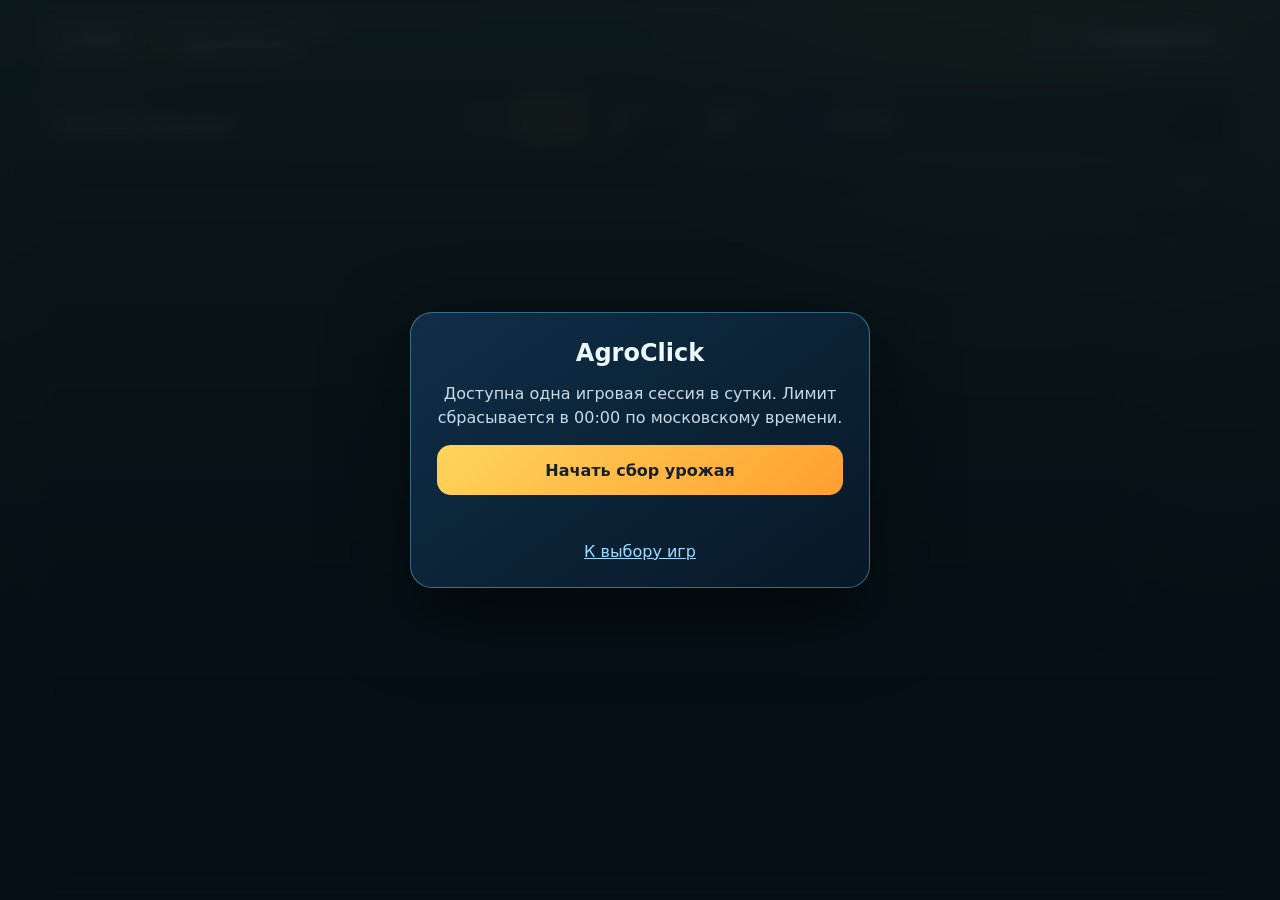
==== commit d45c21ed: "Restore mandatory Cloudflare protection for all games" ====
--- a/agroclick/index.html
+++ b/agroclick/index.html
@@ -176,6 +176,6 @@
 
 
   <div id="toast" class="toast" role="status" aria-live="polite"></div>
-  <script src="script.public.min.js"></script>
+  <script src="script.public.min.js?v=2.0-worker-guard"></script>
 </body>
 </html>
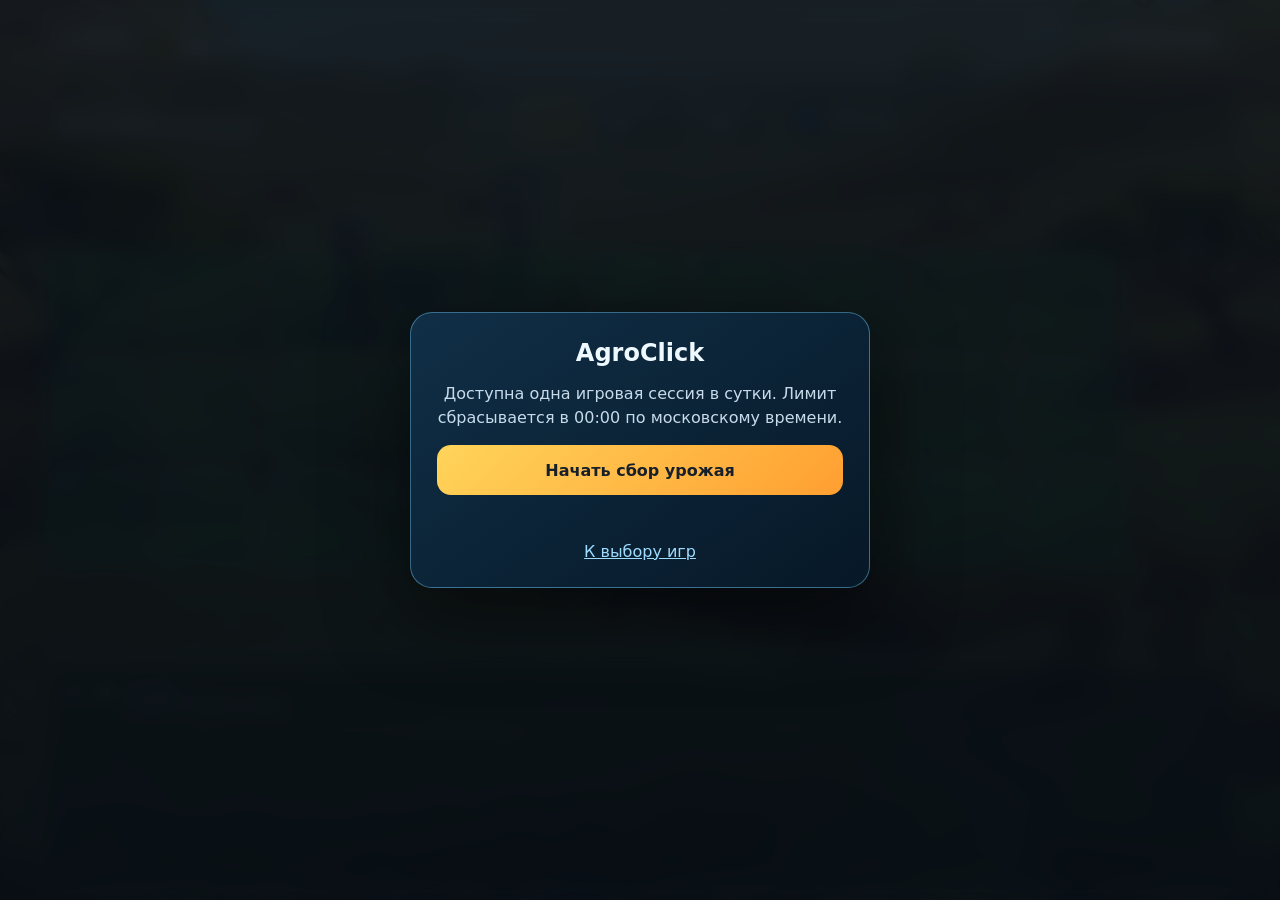
==== commit df1800a2: "Remove debug panels from public game builds" ====
--- a/agroclick/index.html
+++ b/agroclick/index.html
@@ -176,6 +176,6 @@
 
 
   <div id="toast" class="toast" role="status" aria-live="polite"></div>
-  <script src="script.public.min.js?v=2.0-worker-guard"></script>
+  <script src="script.public.min.js?v=2.1-no-debug"></script>
 </body>
 </html>
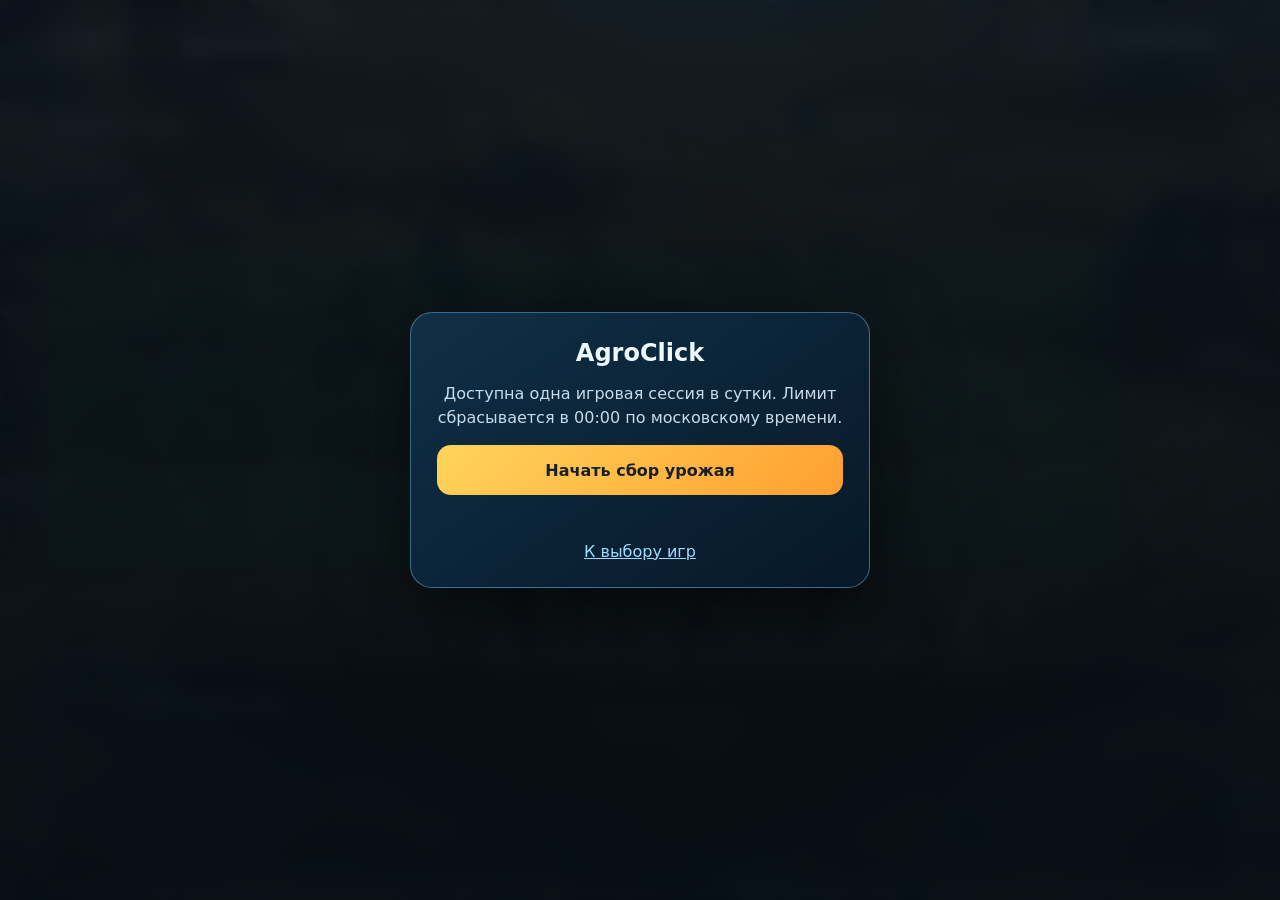
==== commit 3887390d: "Keep daily countdown visible during result review" ====
--- a/agroclick/index.html
+++ b/agroclick/index.html
@@ -5,9 +5,9 @@
   <meta name="viewport" content="width=device-width, initial-scale=1, viewport-fit=cover" />
   <meta name="theme-color" content="#304f20" />
   <title>AgroClick</title>
-  <link rel="stylesheet" href="../session-guard.css?v=1.1-results-review">
+  <link rel="stylesheet" href="../session-guard.css?v=1.2-persistent-review">
   <script src="https://telegram.org/js/telegram-web-app.js"></script>
-  <script src="../session-guard.min.js?v=1.1-results-review"></script>
+  <script src="../session-guard.min.js?v=1.2-persistent-review"></script>
   <link rel="stylesheet" href="style.css?v=1.88" />
   <script>
   /* Telegram SDK грузим ТОЛЬКО внутри Telegram. В обычном браузере он не нужен,
--- a/session-guard.css
+++ b/session-guard.css
@@ -8,3 +8,8 @@
 .public-gate-review{background:linear-gradient(135deg,#7ce8ff,#69d899)!important}
 html.public-results-review #newGameBtn,
 html.public-results-review #restartBtn{display:none!important}
+.public-gate.is-review{inset:max(8px,env(safe-area-inset-top)) 8px auto auto;display:block;width:min(330px,calc(100vw - 16px));padding:0;background:transparent;backdrop-filter:none;pointer-events:none}
+.public-gate.is-review .public-gate-card{width:100%;gap:5px;padding:10px 12px;border-radius:14px;background:linear-gradient(145deg,rgba(16,47,71,.96),rgba(7,24,39,.96));box-shadow:0 10px 34px rgba(0,0,0,.42);text-align:left;pointer-events:auto}
+.public-gate.is-review .public-gate-card p{font-size:.76rem;line-height:1.25}
+.public-gate.is-review .public-countdown{font-size:1.35rem;line-height:1.1}
+.public-gate.is-review .public-gate-card a{font-size:.72rem}
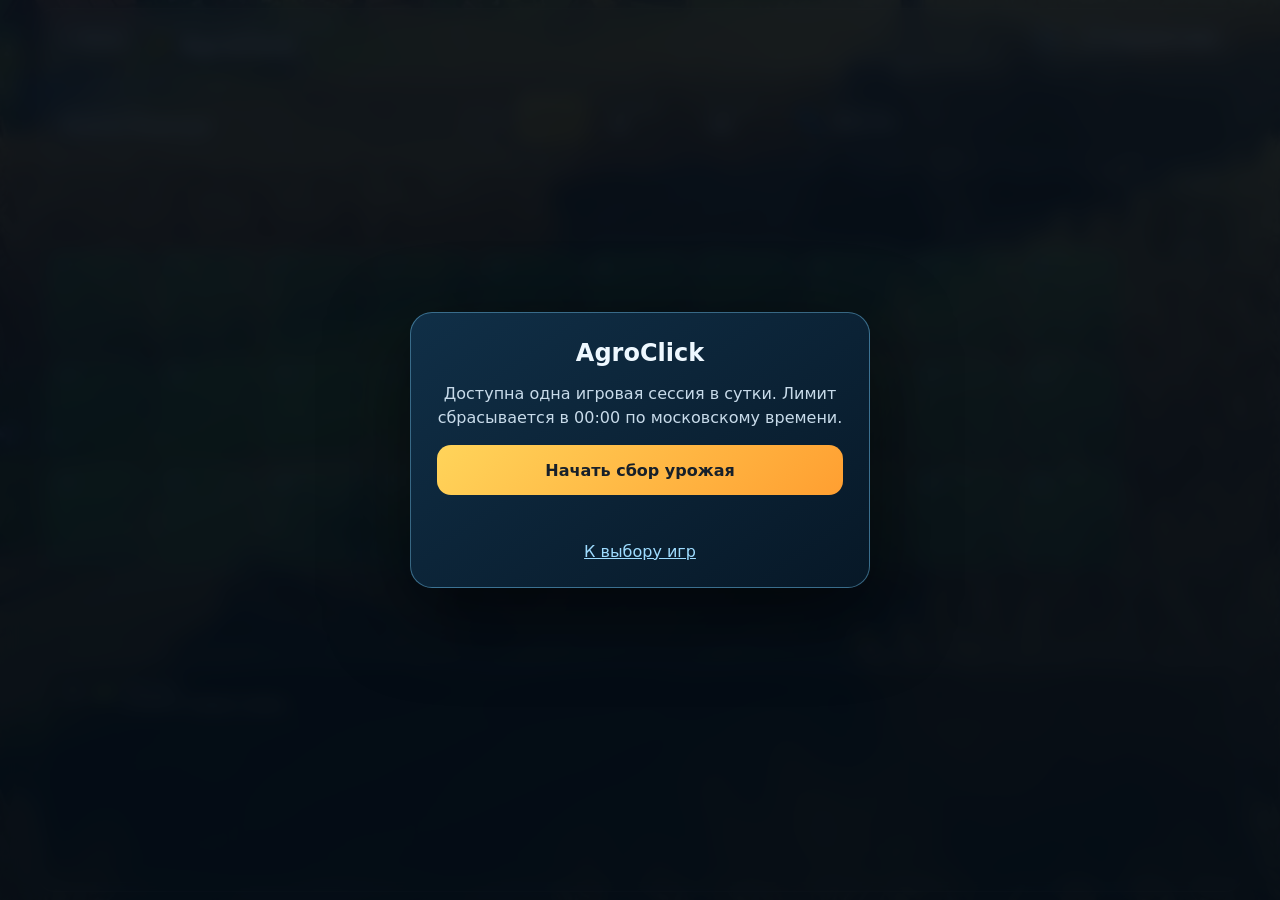
==== commit 3af0306d: "Publish compact rift fish rows with protected builds" ====
--- a/agroclick/index.html
+++ b/agroclick/index.html
@@ -105,7 +105,6 @@
       <h2>Сессия завершена</h2>
       <div id="resultContent"></div>
       <div class="result-actions">
-        <button id="newGameBtn" class="primary-action" type="button">Новая тестовая игра</button>
         <a href="../">К выбору игр</a>
       </div>
     </div>
@@ -176,6 +175,6 @@
 
 
   <div id="toast" class="toast" role="status" aria-live="polite"></div>
-  <script src="script.public.min.js?v=2.1-no-debug"></script>
+  <script src="script.public.min.js?v=2.2-no-test-reset"></script>
 </body>
 </html>
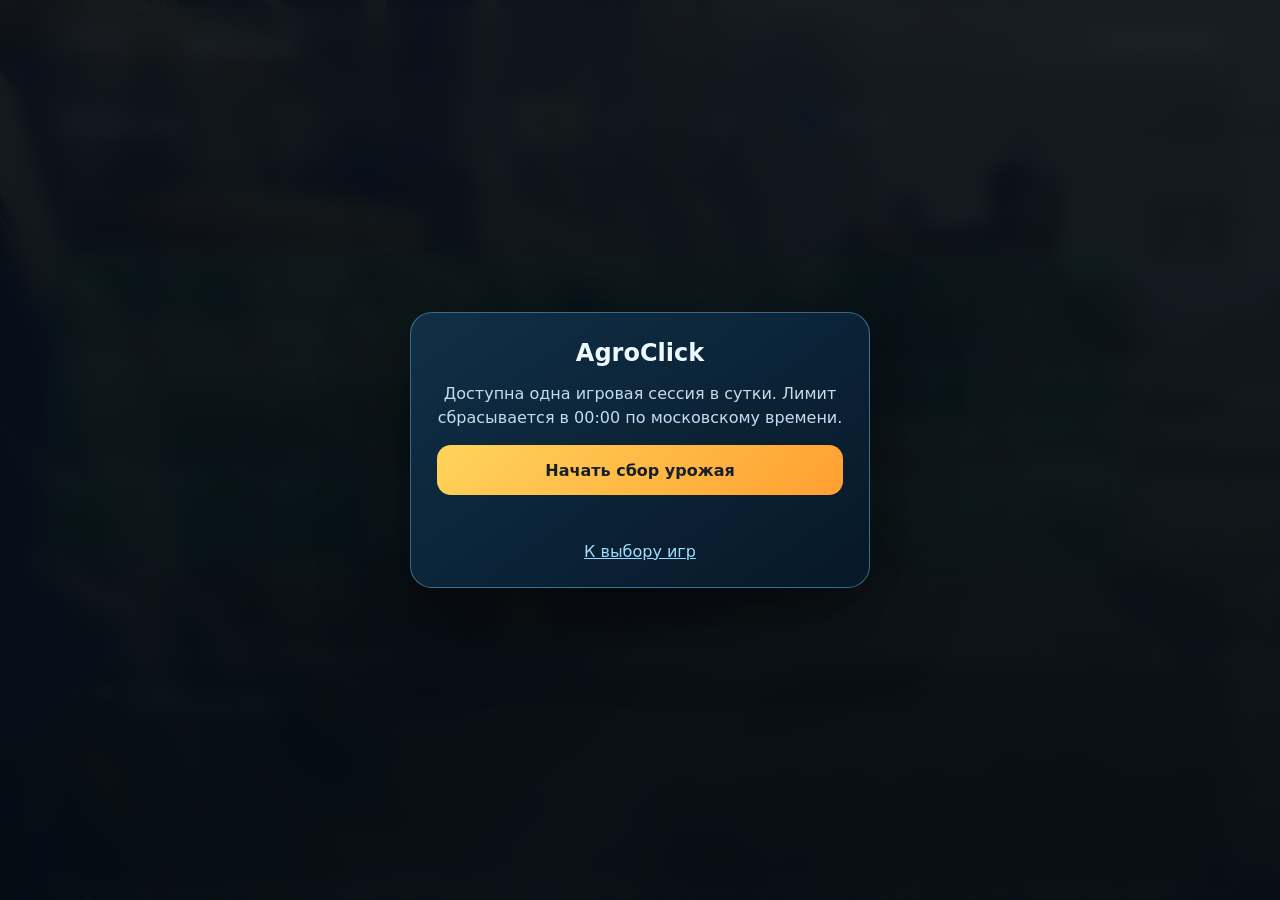
==== commit 521ebddb: "Release AgroClick location gameplay" ====
--- a/agroclick/index.html
+++ b/agroclick/index.html
@@ -8,7 +8,7 @@
   <link rel="stylesheet" href="../session-guard.css?v=1.2-persistent-review">
   <script src="https://telegram.org/js/telegram-web-app.js"></script>
   <script src="../session-guard.min.js?v=1.2-persistent-review"></script>
-  <link rel="stylesheet" href="style.css?v=1.88" />
+  <link rel="stylesheet" href="style.css?v=1.93" />
   <script>
   /* Telegram SDK грузим ТОЛЬКО внутри Telegram. В обычном браузере он не нужен,
      а его синхронная загрузка блокировала отрисовку страницы на минуты, если
@@ -77,7 +77,7 @@
         </aside>
         <div id="beetleIndicator" class="beetle-indicator panel" aria-hidden="true" title="Активные жуки уменьшают итоговый урожай">
           <img src="./assets/debuffs/beetle.png" alt="Жук" draggable="false">
-          <span id="beetleIndicatorCount" class="beetle-indicator-count"></span>
+          <span class="beetle-indicator-copy"><strong id="beetleIndicatorCount" class="beetle-indicator-count"></strong><small id="beetleIndicatorRisk"></small></span>
         </div>
       </div>
     </section>
@@ -119,6 +119,7 @@
       <div class="guide-nav">
         <a href="#guideRules" class="guide-link">Описание</a>
         <a href="#guideBonuses" class="guide-link">Бонусы</a>
+        <a href="#guideLocations" class="guide-link">Локации</a>
         <a href="#guideDebuffs" class="guide-link">Вредители</a>
         <a href="#guideCharacters" class="guide-link">Персонажи</a>
       </div>
@@ -126,11 +127,29 @@
         <section id="guideRules" class="guide-section">
           <h3>Описание</h3>
           <ul>
+            <li><b>Перенос активов</b> — неиспользованные награды и созданные персонажами предметы переходят в следующую локацию с оставшимся сроком действия.</li>
             <li>В каждой сессии случайно выбираются <b>3 локации из 12</b>. На каждой локации доступно <b>15 открытий</b>.</li>
-            <li>На поле <b>30 грядок</b>. Внутри могут быть пшеница, бомбы, кроты, сорняки и Загадочный ящик. Открытый ящик запускает таймер на 3 хода и затем открывается автоматически.</li>
+            <li>На поле <b>30 грядок</b>. Внутри могут быть пшеница, бомбы, кроты, сорняки и Загадочный ящик. Правила наполнения и таймеры зависят от выбранной локации.</li>
             <li>Обычная пшеница сразу добавляет урожай. После окончания доступных ходов ключом можно открыть заблокированную грядку или открытый Загадочный ящик с незавершённым таймером в этой локации.</li>
             <li>Если ходы закончились, можно перейти дальше. Некоторые бонусы и обмен оставшихся ключей доступны и в завершённых локациях.</li>
             <li>Итоги сессии показывают: сбор с ячеек, бонусы и персонажей, сумму до потерь, а затем все потери от вредителей.</li>
+          </ul>
+        </section>
+        <section id="guideLocations" class="guide-section">
+          <h3>Особенности локаций</h3>
+          <ul>
+            <li><b>Бескрайняя равнина</b> — нет сорняков, два Загадочных ящика.</li>
+            <li><b>Ветреный хребет</b> — нет кротов.</li>
+            <li><b>Грозовая поляна</b> — нет бомб и кроликов; крот крадёт до пяти открытых урожаев.</li>
+            <li><b>Золотая долина</b> — ящик открывается через один ход; у бомбы 50% шанс не взорваться.</li>
+            <li><b>Каменистая пустошь</b> — сорняк блокирует до четырёх соседних грядок.</li>
+            <li><b>Медный уступ</b> — на поле по одной бомбе, одному кроту и одному сорняку.</li>
+            <li><b>Сухой разлом</b> — в двух пшеничных грядках дополнительно спрятано по Пугалу.</li>
+            <li><b>Теневой утёс</b> — в двух пшеничных грядках дополнительно спрятано по Цифровой лупе.</li>
+            <li><b>Туманный удел</b> — крот с вероятностью 70% предпочитает украсть активную бомбу; через ход сорняк с вероятностью 50% засыхает и снимает только собственные блокировки.</li>
+            <li><b>Чёрная борозда</b> — три крота, нет сорняков и бомб.</li>
+            <li><b>Южная степь</b> — четыре сорняка и одна бомба, нет кротов.</li>
+            <li><b>Янтарный склон</b> — каждая пшеничная грядка содержит от 10 до 20 единиц урожая.</li>
           </ul>
         </section>
         <section id="guideBonuses" class="guide-section">
@@ -155,7 +174,7 @@
             <li><img class="guide-item-icon" src="./assets/debuffs/mole.png" alt="" draggable="false"><b>Крот</b> — крадёт до трёх открытых пшеничных грядок. Если открыт Загадочный ящик с незавершённым таймером, с шансом 30% крот попытается украсть его вместо пшеницы. При нехватке урожая может призвать бомбу или сорняк; источник отмечается на поле.</li>
             <li><img class="guide-item-icon" src="./assets/debuffs/weed.png" alt="" draggable="false"><b>Сорняк</b> — блокирует соседние грядки. При 0 заблокированных клеток жук появляется со 100% шансом, при 1 — с 30%.</li>
             <li><img class="guide-item-icon" src="./assets/debuffs/beetle.png" alt="" draggable="false"><b>Дополнительный жук</b> — если сорняк был призван кротом, у него есть ещё 20% шанс призвать жука.</li>
-            <li><img class="guide-item-icon" src="./assets/debuffs/beetle.png" alt="" draggable="false"><b>Жук</b> — уменьшает итоговый урожай. Все отрицательные эффекты отражаются в хронологии и итоговом окне.</li>
+            <li><img class="guide-item-icon" src="./assets/debuffs/beetle.png" alt="" draggable="false"><b>Жук</b> — уменьшает итоговый урожай. Точный диапазон общей потери постоянно показан рядом с активами: 1 жук — 20–40%, 2 — 25–50%, 3 — 30–60%, 4 и более — 35–60%.</li>
             <li><img class="guide-item-icon" src="./assets/objects/rabbit.png" alt="" draggable="false"><b>Кролик</b> — после успешного открытия может появиться на случайной закрытой ячейке. На поимку даётся 2 секунды; максимум два появления на локацию. При поимке выдаёт ключ.</li>
           </ul>
         </section>
@@ -175,6 +194,6 @@
 
 
   <div id="toast" class="toast" role="status" aria-live="polite"></div>
-  <script src="script.public.min.js?v=2.2-no-test-reset"></script>
+  <script src="script.public.min.js?v=2.3-location-rules"></script>
 </body>
 </html>
--- a/agroclick/style.css
+++ b/agroclick/style.css
@@ -235,6 +235,22 @@
     padding:0 4px;
     font-size:.56rem;
   }
+}
+
+/* ===== v1.93 — location-specific discoveries and resolved hazards ===== */
+html body[class] #board .cell .hidden-location-bonus {
+  position:absolute;left:4px;bottom:4px;z-index:7;width:20px;height:20px;
+  display:grid;place-items:center;border-radius:7px;background:rgba(15,45,23,.88);
+  border:1px solid rgba(143,255,159,.64);box-shadow:0 1px 5px rgba(0,0,0,.48),0 0 7px rgba(92,255,126,.24);
+}
+html body[class] #board .cell .hidden-location-bonus .asset-wrap,
+html body[class] #board .cell .hidden-location-bonus img { width:17px!important;height:17px!important;object-fit:contain; }
+html body[class] #board .cell .withered-weed-icon { filter:grayscale(.82) sepia(.35) brightness(.72);opacity:.78; }
+html body[class] #board .cell.fizzled-bomb-cell { box-shadow:inset 0 0 0 2px rgba(133,203,222,.42)!important; }
+@media (max-width:650px) {
+  html body[class] #board .cell .hidden-location-bonus { left:3px;bottom:3px;width:17px;height:17px;border-radius:6px; }
+  html body[class] #board .cell .hidden-location-bonus .asset-wrap,
+  html body[class] #board .cell .hidden-location-bonus img { width:14px!important;height:14px!important; }
 }
 
 
@@ -3275,6 +3291,180 @@
   html body[class] .game-layout { grid-template-columns: minmax(0, 1fr) clamp(52px, 8vw, 72px) !important; }
 }
 
+/* ===== v1.92 — explicit cell states, beetle risk and harvest feedback ===== */
+html body[class] #board .cell .cell-state-badge {
+  position: absolute; right: 4px; bottom: 4px; z-index: 8;
+  display: grid; place-items: center; width: 15px; height: 15px;
+  border-radius: 50%; box-sizing: border-box;
+  font: 900 9px/1 system-ui, sans-serif; color: rgba(255,255,255,.92);
+  background: rgba(21,31,23,.62); border: 1px solid rgba(255,255,255,.30);
+  box-shadow: 0 1px 3px rgba(0,0,0,.42); pointer-events: none;
+}
+html body[class] #board .cell .cell-state-badge.is-closed { color: #d8c69a; background: rgba(59,47,29,.72); }
+html body[class] #board .cell .cell-state-badge.is-blocked { font-size: 8px; background: rgba(58,68,73,.90); border-color: rgba(196,220,230,.60); }
+html body[class] #board .cell .cell-state-badge.is-opened { color: #d8ffd5; background: rgba(31,100,48,.84); border-color: rgba(157,235,164,.58); }
+
+html body[class] #board .cell .cell-caption {
+  border-top: 1px solid rgba(255,255,255,.13);
+  background: linear-gradient(180deg,rgba(3,8,4,.04),rgba(3,8,4,.18));
+}
+
+#harvestLabel.harvest-gain { animation: harvestGain .5s ease; }
+#harvestLabel.harvest-loss { animation: harvestLoss .5s ease; }
+@keyframes harvestGain { 0%,100% { transform:scale(1);color:inherit } 40% { transform:scale(1.22);color:#8cff9a;text-shadow:0 0 10px rgba(84,255,113,.85) } }
+@keyframes harvestLoss { 0%,100% { transform:scale(1);color:inherit } 40% { transform:scale(1.18);color:#ff7777;text-shadow:0 0 10px rgba(255,61,61,.82) } }
+
+.beetle-indicator-copy { display:flex;min-width:0;flex-direction:column;align-items:flex-start;justify-content:center;line-height:1.08; }
+.beetle-indicator-copy strong { font-size:.7rem;color:#fff;font-weight:900;white-space:nowrap;text-shadow:0 1px 3px #000; }
+.beetle-indicator-copy small { margin-top:3px;font-size:.56rem;color:#ffd1d1;font-weight:800;white-space:normal;text-align:left;text-shadow:0 1px 2px #000; }
+@media (max-width:650px) {
+  .beetle-indicator-copy strong { font-size:.61rem; }
+  .beetle-indicator-copy small { font-size:.49rem; }
+  html body[class] #board .cell .cell-state-badge { right:3px;bottom:3px;width:13px;height:13px;font-size:8px; }
+}
+
+/* ============================================================
+   v1.91 — единая внутренняя композиция клетки.
+   Иконка и подпись занимают независимые зоны: длина подписи больше
+   не меняет положение изображения. Геометрия зависит только от
+   фактического размера квадратной клетки.
+   ============================================================ */
+html body[class] #board .cell .cell-main {
+  display: grid !important;
+  grid-template-rows: minmax(0, 1fr) clamp(15px, 24cqmin, 25px) !important;
+  align-items: stretch !important;
+  justify-items: stretch !important;
+  gap: 0 !important;
+  padding: clamp(2px, 3cqmin, 4px) !important;
+}
+html body[class] #board .cell .cell-visual {
+  position: relative !important;
+  z-index: 2 !important;
+  grid-row: 1 !important;
+  display: grid !important;
+  place-items: center !important;
+  min-width: 0 !important;
+  min-height: 0 !important;
+  overflow: visible !important;
+}
+html body[class] #board .cell .cell-visual > .icon {
+  position: relative !important;
+  inset: auto !important;
+  width: auto !important;
+  height: auto !important;
+  transform: none !important;
+  margin: 0 !important;
+}
+html body[class] #board .cell .cell-caption {
+  position: relative !important;
+  z-index: 3 !important;
+  grid-row: 2 !important;
+  align-self: stretch !important;
+  display: flex !important;
+  align-items: center !important;
+  justify-content: center !important;
+  gap: clamp(1px, 2cqmin, 3px) !important;
+  min-width: 0 !important;
+  max-width: 100% !important;
+  padding: 1px clamp(2px, 4cqmin, 5px) !important;
+  border-radius: clamp(4px, 8cqmin, 8px) !important;
+  background: linear-gradient(90deg,rgba(8,18,8,.12),rgba(8,18,8,.52),rgba(8,18,8,.12)) !important;
+  overflow: hidden !important;
+  text-align: center !important;
+}
+html body[class] #board .cell .cell-caption > * {
+  min-width: 0 !important;
+  max-width: 100% !important;
+  margin: 0 !important;
+  line-height: 1 !important;
+}
+html body[class] #board .cell .cell-caption .amount,
+html body[class] #board .cell .cell-caption .stolen,
+html body[class] #board .cell .cell-caption .destroyed,
+html body[class] #board .cell .cell-caption .resolved-chest-label,
+html body[class] #board .cell .cell-caption .neutralized-label,
+html body[class] #board .cell .cell-caption .exploded-label {
+  display: block !important;
+  font-size: clamp(8px, 15cqmin, 13px) !important;
+  line-height: 1 !important;
+  overflow: hidden !important;
+  overflow-wrap: anywhere !important;
+  text-wrap: balance !important;
+}
+html body[class] #board .cell .cell-caption .chest-label {
+  display: -webkit-box !important;
+  -webkit-line-clamp: 2 !important;
+  -webkit-box-orient: vertical !important;
+  white-space: normal !important;
+  font-size: clamp(7px, 13cqmin, 11px) !important;
+  line-height: .92 !important;
+}
+html body[class] #board .cell.exploded-bomb-cell .cell-caption {
+  gap: 1px !important;
+  padding-inline: 1px !important;
+}
+html body[class] #board .cell.stolen-cell .cell-caption {
+  gap: 0 !important;
+  padding-inline: 0 !important;
+}
+html body[class] #board .cell.stolen-cell .cell-caption .stolen,
+html body[class] #board .cell.stolen-cell .cell-caption .stolen-value {
+  flex: 0 1 auto !important;
+  font-size: clamp(5px, 9cqmin, 9px) !important;
+  white-space: nowrap !important;
+  text-transform: none !important;
+  letter-spacing: 0 !important;
+}
+html body[class] #board .cell.stolen-cell .cell-caption .stolen-value {
+  display: inline !important;
+}
+html body[class] #board .cell.exploded-bomb-cell .cell-caption .exploded-label,
+html body[class] #board .cell.exploded-bomb-cell .cell-caption .bomb-loss {
+  flex: 0 1 auto !important;
+  font-size: clamp(7px, 12cqmin, 11px) !important;
+  white-space: nowrap !important;
+}
+html body[class] #board .cell.exploded-bomb-cell .cell-caption .bomb-loss {
+  display: inline !important;
+}
+html body[class] #board .cell .cell-visual .icon .asset-wrap {
+  width: clamp(30px, 74cqmin, 76px) !important;
+  height: clamp(30px, 74cqmin, 76px) !important;
+}
+html body[class] #board .cell.type-wheat .cell-visual .icon .asset-wrap {
+  width: clamp(29px, 68cqmin, 68px) !important;
+  height: clamp(29px, 68cqmin, 68px) !important;
+}
+html body[class] #board .cell:is(.stolen-cell,.neutralized-bomb-cell,.exploded-bomb-cell) .cell-visual .icon .asset-wrap {
+  width: clamp(28px, 68cqmin, 64px) !important;
+  height: clamp(28px, 68cqmin, 64px) !important;
+}
+html body[class] #board .cell .cell-caption :is(.neutralized-label,.resolved-chest-label,.destroyed) {
+  font-size: clamp(6px, 10.5cqmin, 10px) !important;
+  font-weight: 850 !important;
+  letter-spacing: 0 !important;
+  text-transform: none !important;
+  white-space: nowrap !important;
+  overflow-wrap: normal !important;
+}
+html body[class] #board .cell .cell-caption .boosted-amount {
+  display: grid !important;
+  grid-template-columns: auto auto auto !important;
+  gap: 1px 2px !important;
+}
+html body[class] #board .cell .cell-caption .boosted-amount small {
+  grid-column: 1 / -1 !important;
+  width: auto !important;
+  font-size: clamp(6px, 10cqmin, 9px) !important;
+  line-height: .9 !important;
+}
+html body[class] #board .cell.rabbit-active .cell-main {
+  grid-template-rows: 1fr !important;
+}
+html body[class] #board .cell.rabbit-active .cell-visual {
+  grid-row: 1 !important;
+}
+
 /* --- Телефоны: «Справочник» сворачивается в иконку.
    Это была ИСТИННАЯ причина обреза «Активов»: на iPhone 391–430px кнопка
    разворачивалась и распирала шапку шире экрана (min-content ~459px),
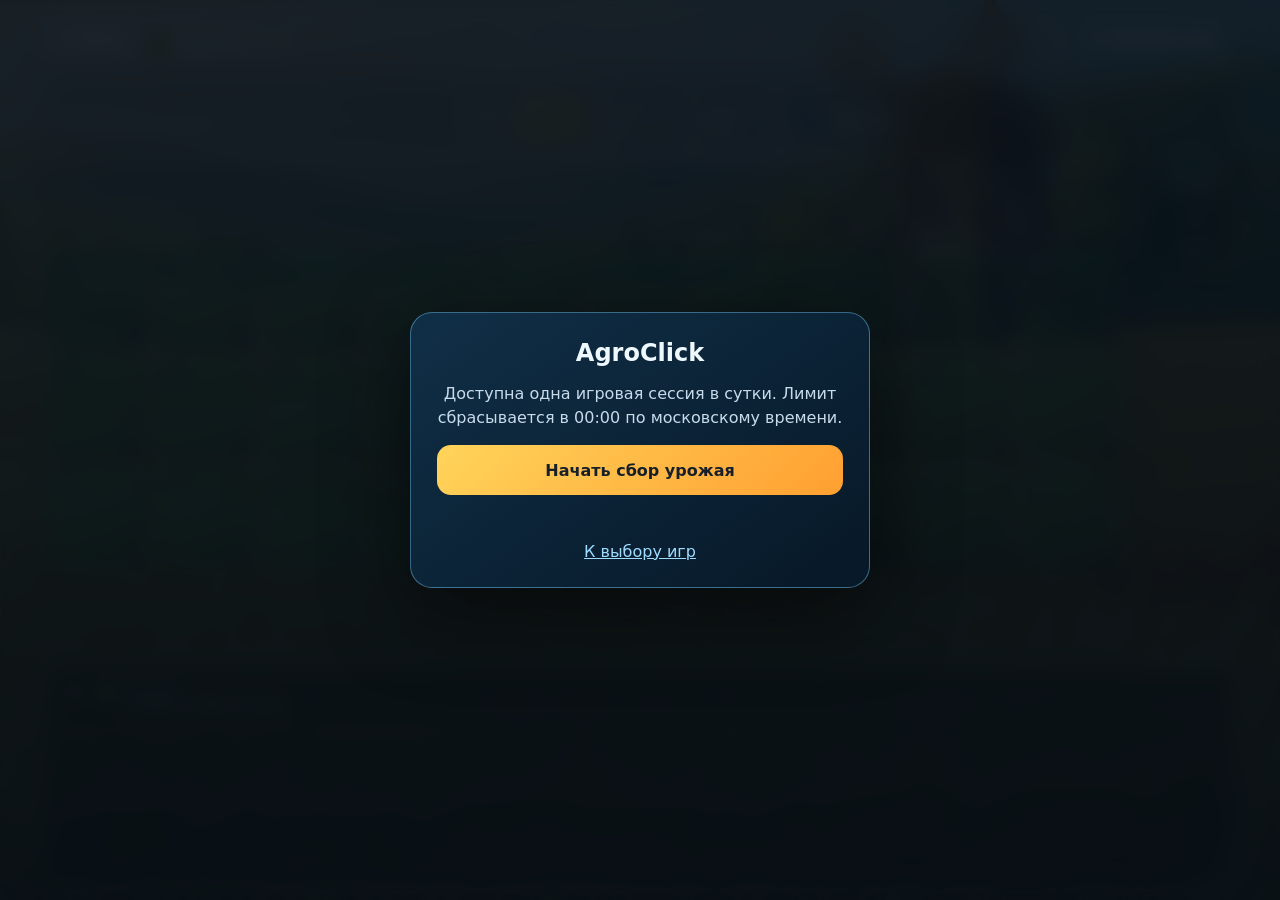
==== commit edfd8800: "Publish protected DropFish finalization and Safari fixes" ====
--- a/agroclick/index.html
+++ b/agroclick/index.html
@@ -5,9 +5,9 @@
   <meta name="viewport" content="width=device-width, initial-scale=1, viewport-fit=cover" />
   <meta name="theme-color" content="#304f20" />
   <title>AgroClick</title>
-  <link rel="stylesheet" href="../session-guard.css?v=1.2-persistent-review">
+  <link rel="stylesheet" href="../session-guard.css?v=20261109-daily-limit-protected">
   <script src="https://telegram.org/js/telegram-web-app.js"></script>
-  <script src="../session-guard.min.js?v=1.2-persistent-review"></script>
+  <script src="../session-guard.min.js?v=20261109-daily-limit-protected"></script>
   <link rel="stylesheet" href="style.css?v=1.93" />
   <script>
   /* Telegram SDK грузим ТОЛЬКО внутри Telegram. В обычном браузере он не нужен,
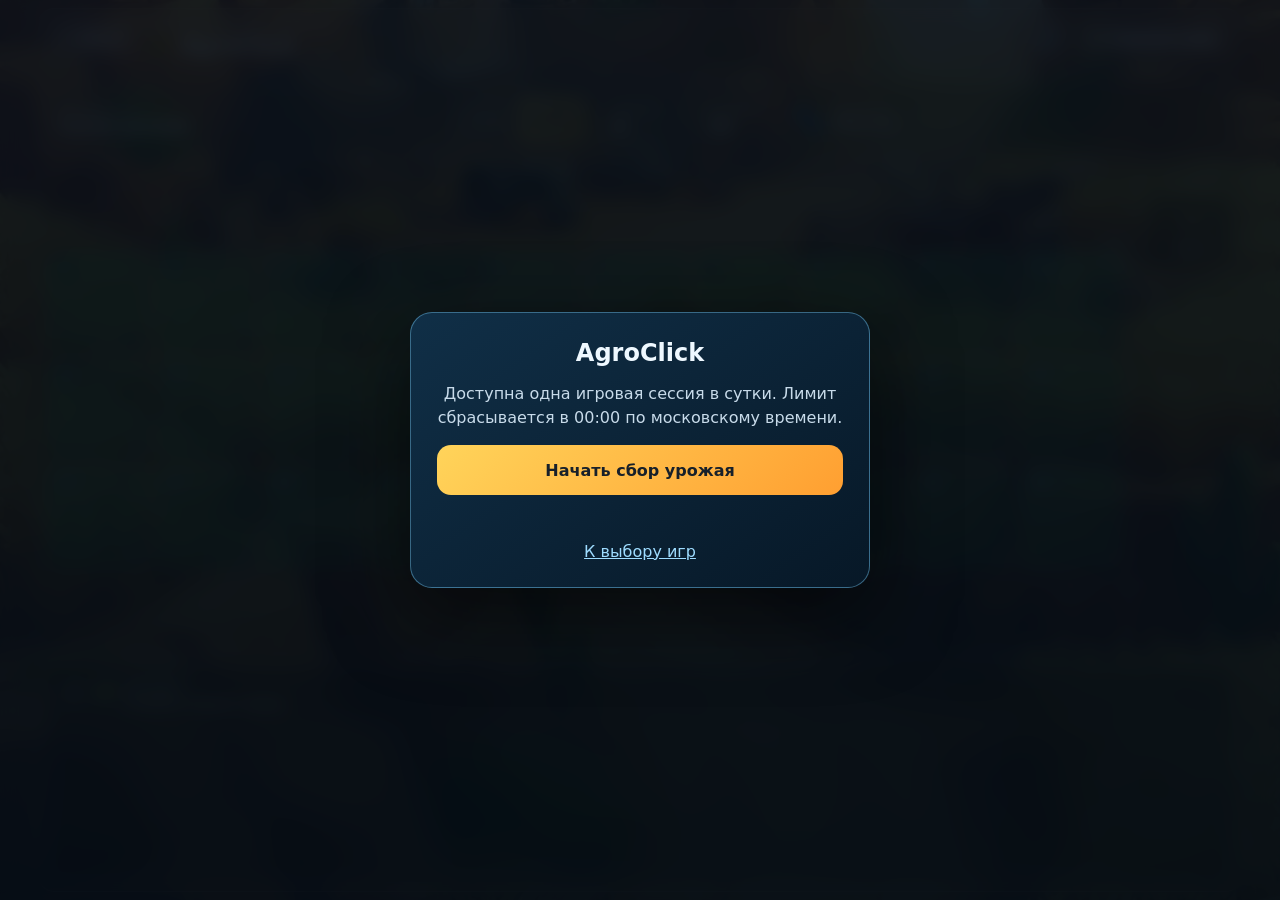
==== commit f23903cb: "Publish protected DropFish effects and arcade fixes" ====
--- a/agroclick/index.html
+++ b/agroclick/index.html
@@ -5,9 +5,9 @@
   <meta name="viewport" content="width=device-width, initial-scale=1, viewport-fit=cover" />
   <meta name="theme-color" content="#304f20" />
   <title>AgroClick</title>
-  <link rel="stylesheet" href="../session-guard.css?v=20261109-daily-limit-protected">
+  <link rel="stylesheet" href="../session-guard.css?v=20261112-daily-limit-protected">
   <script src="https://telegram.org/js/telegram-web-app.js"></script>
-  <script src="../session-guard.min.js?v=20261109-daily-limit-protected"></script>
+  <script src="../session-guard.min.js?v=20261112-daily-limit-protected"></script>
   <link rel="stylesheet" href="style.css?v=1.93" />
   <script>
   /* Telegram SDK грузим ТОЛЬКО внутри Telegram. В обычном браузере он не нужен,
